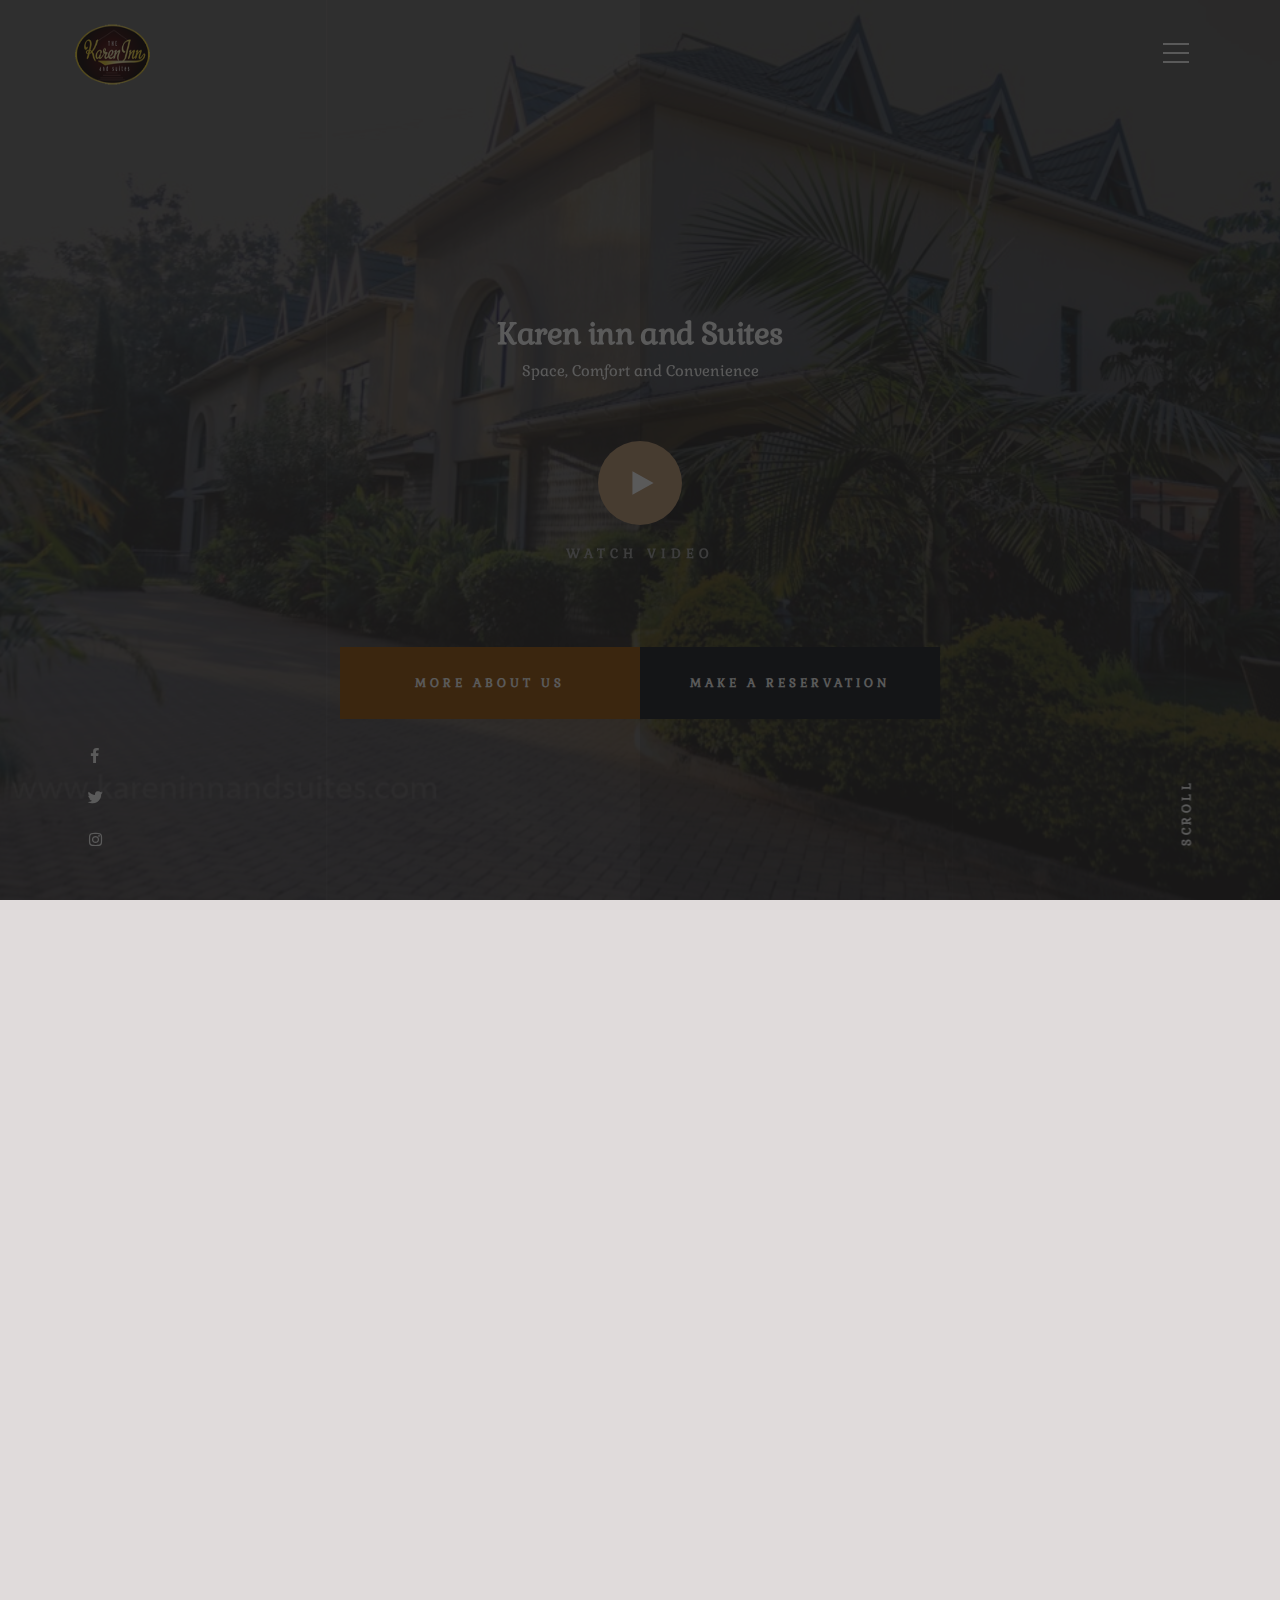
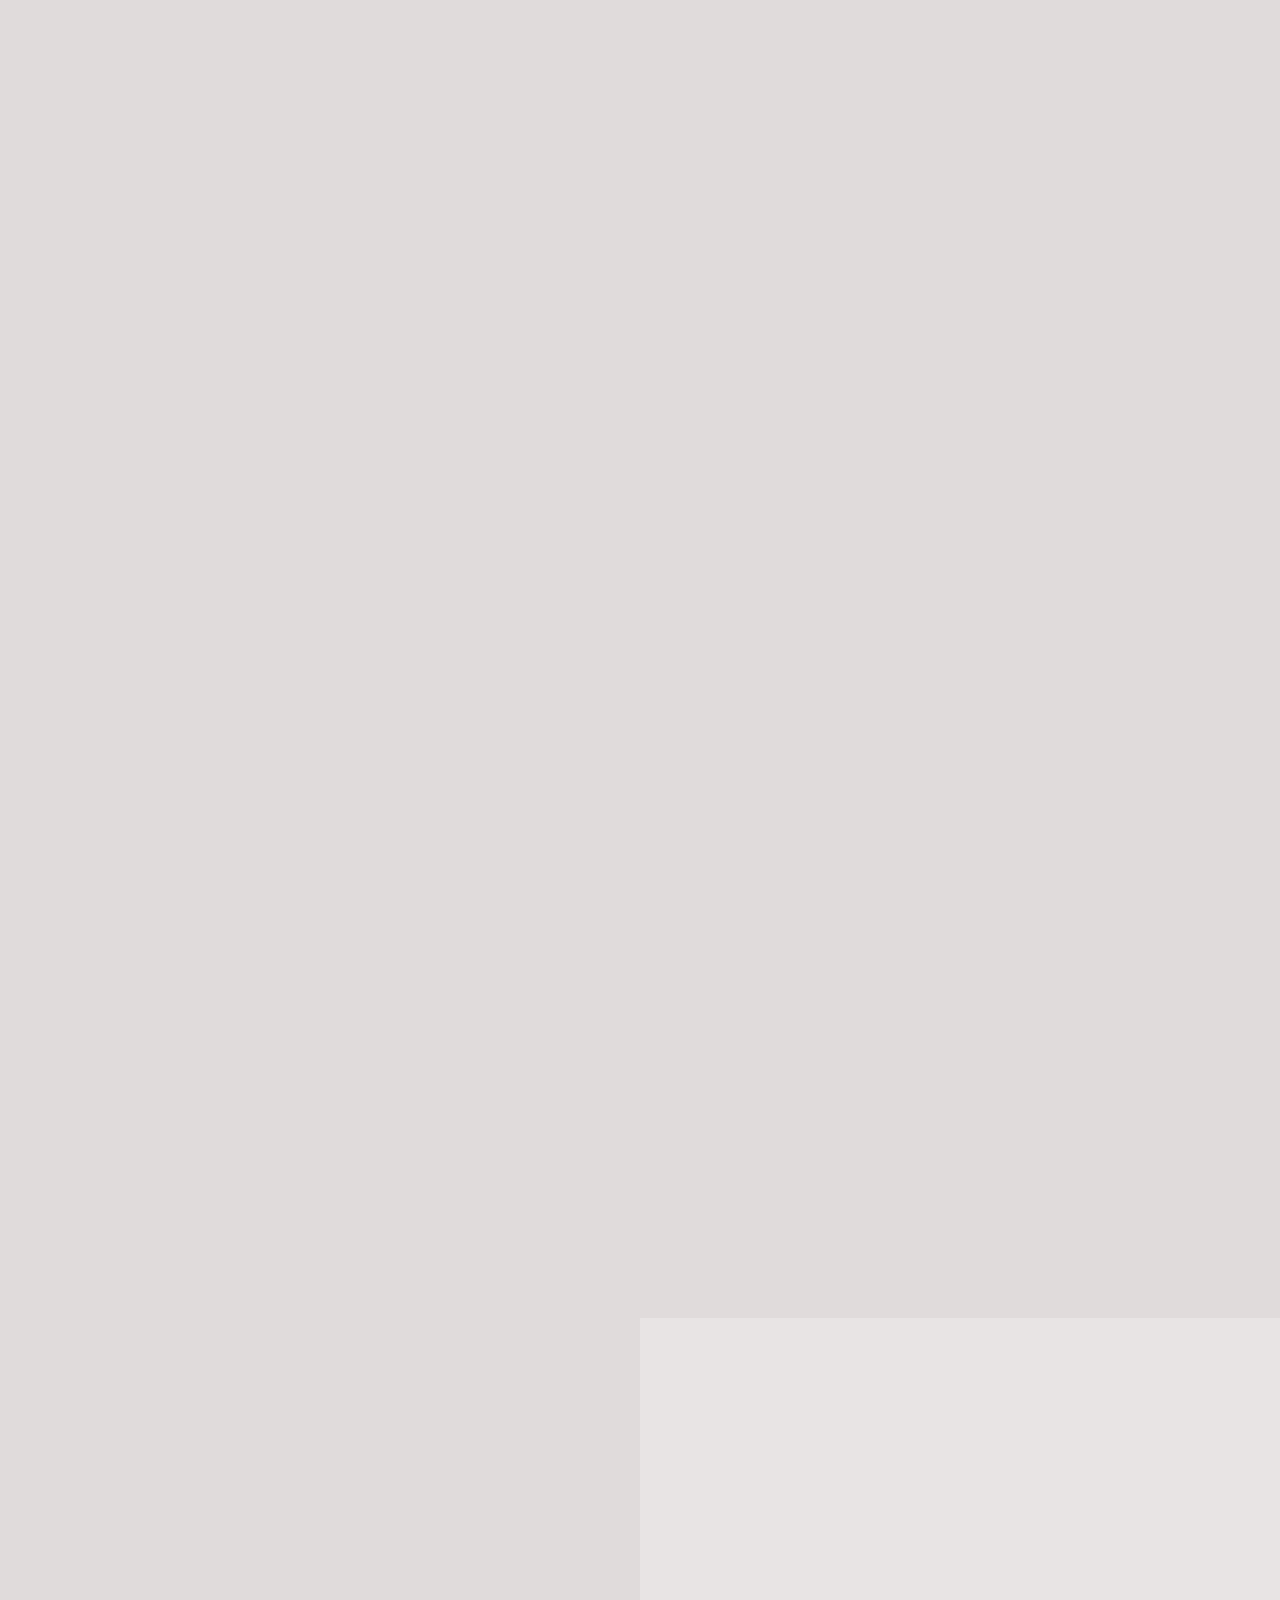
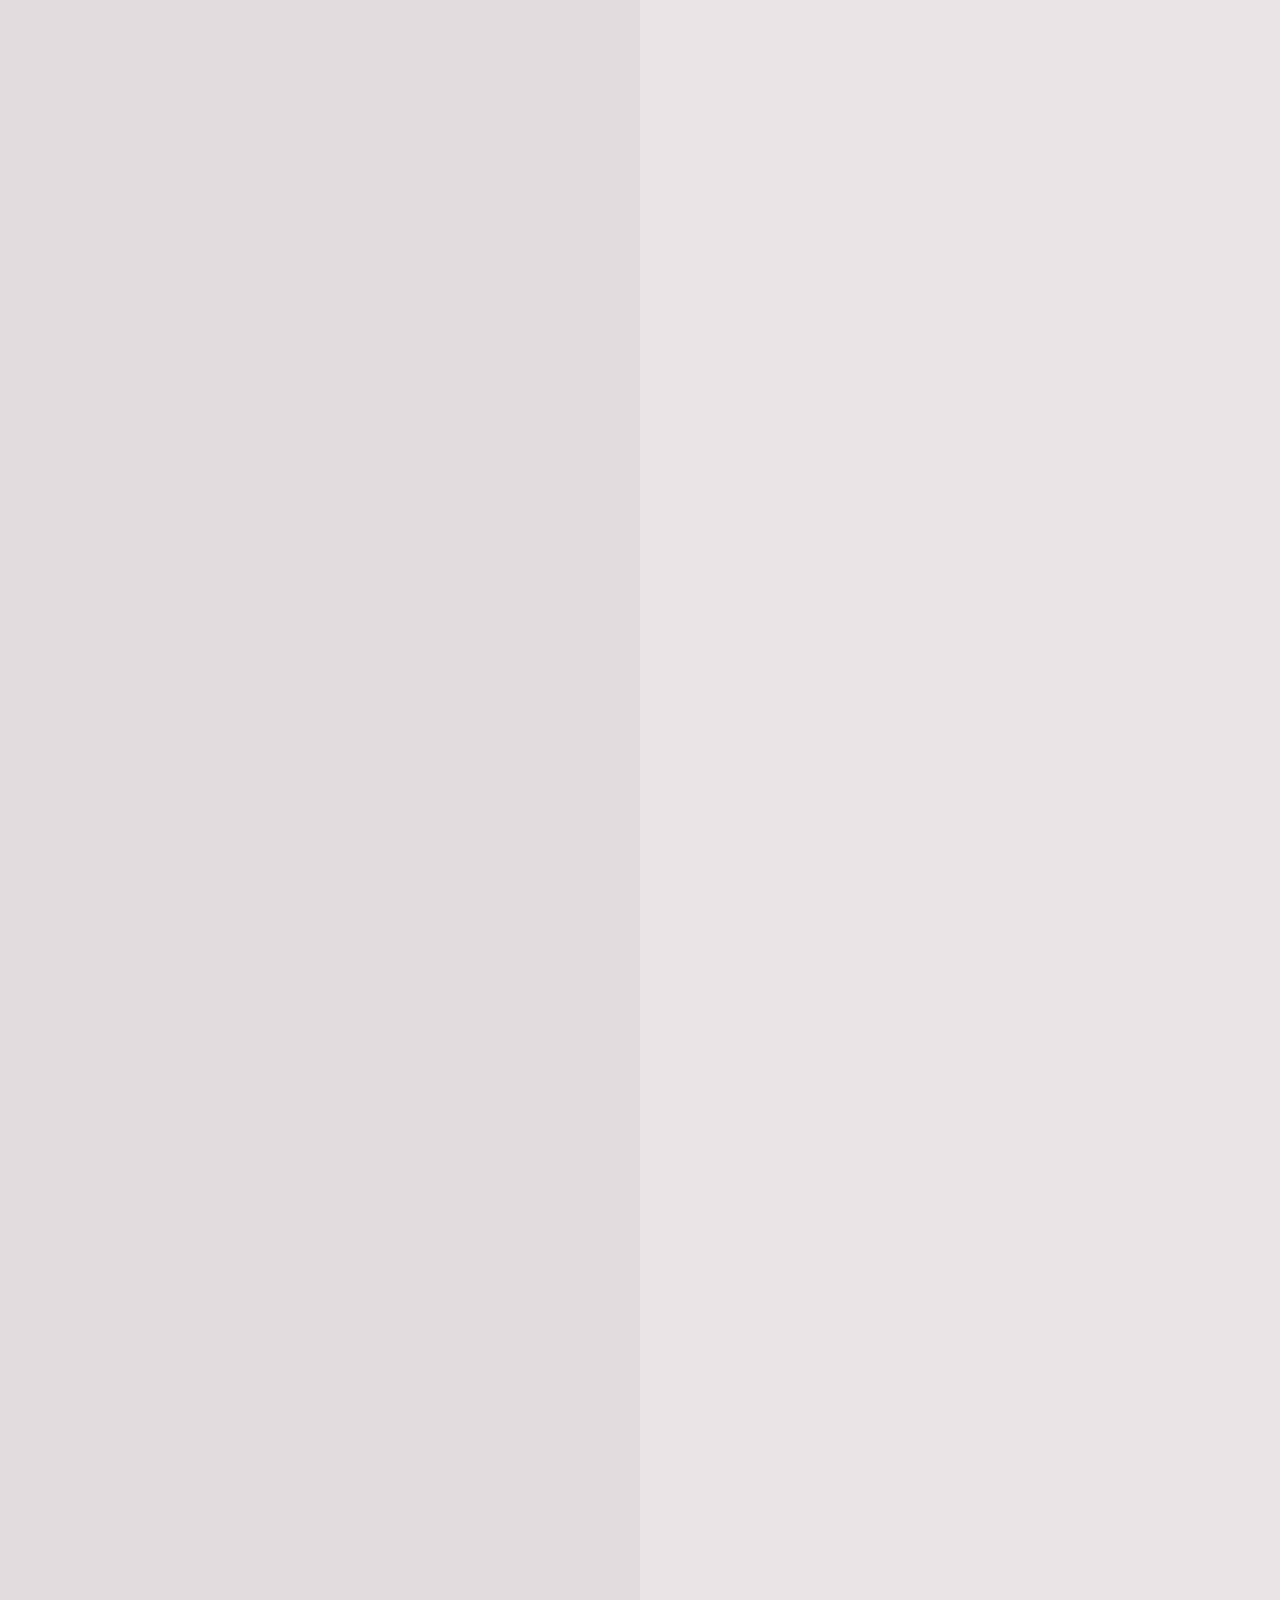
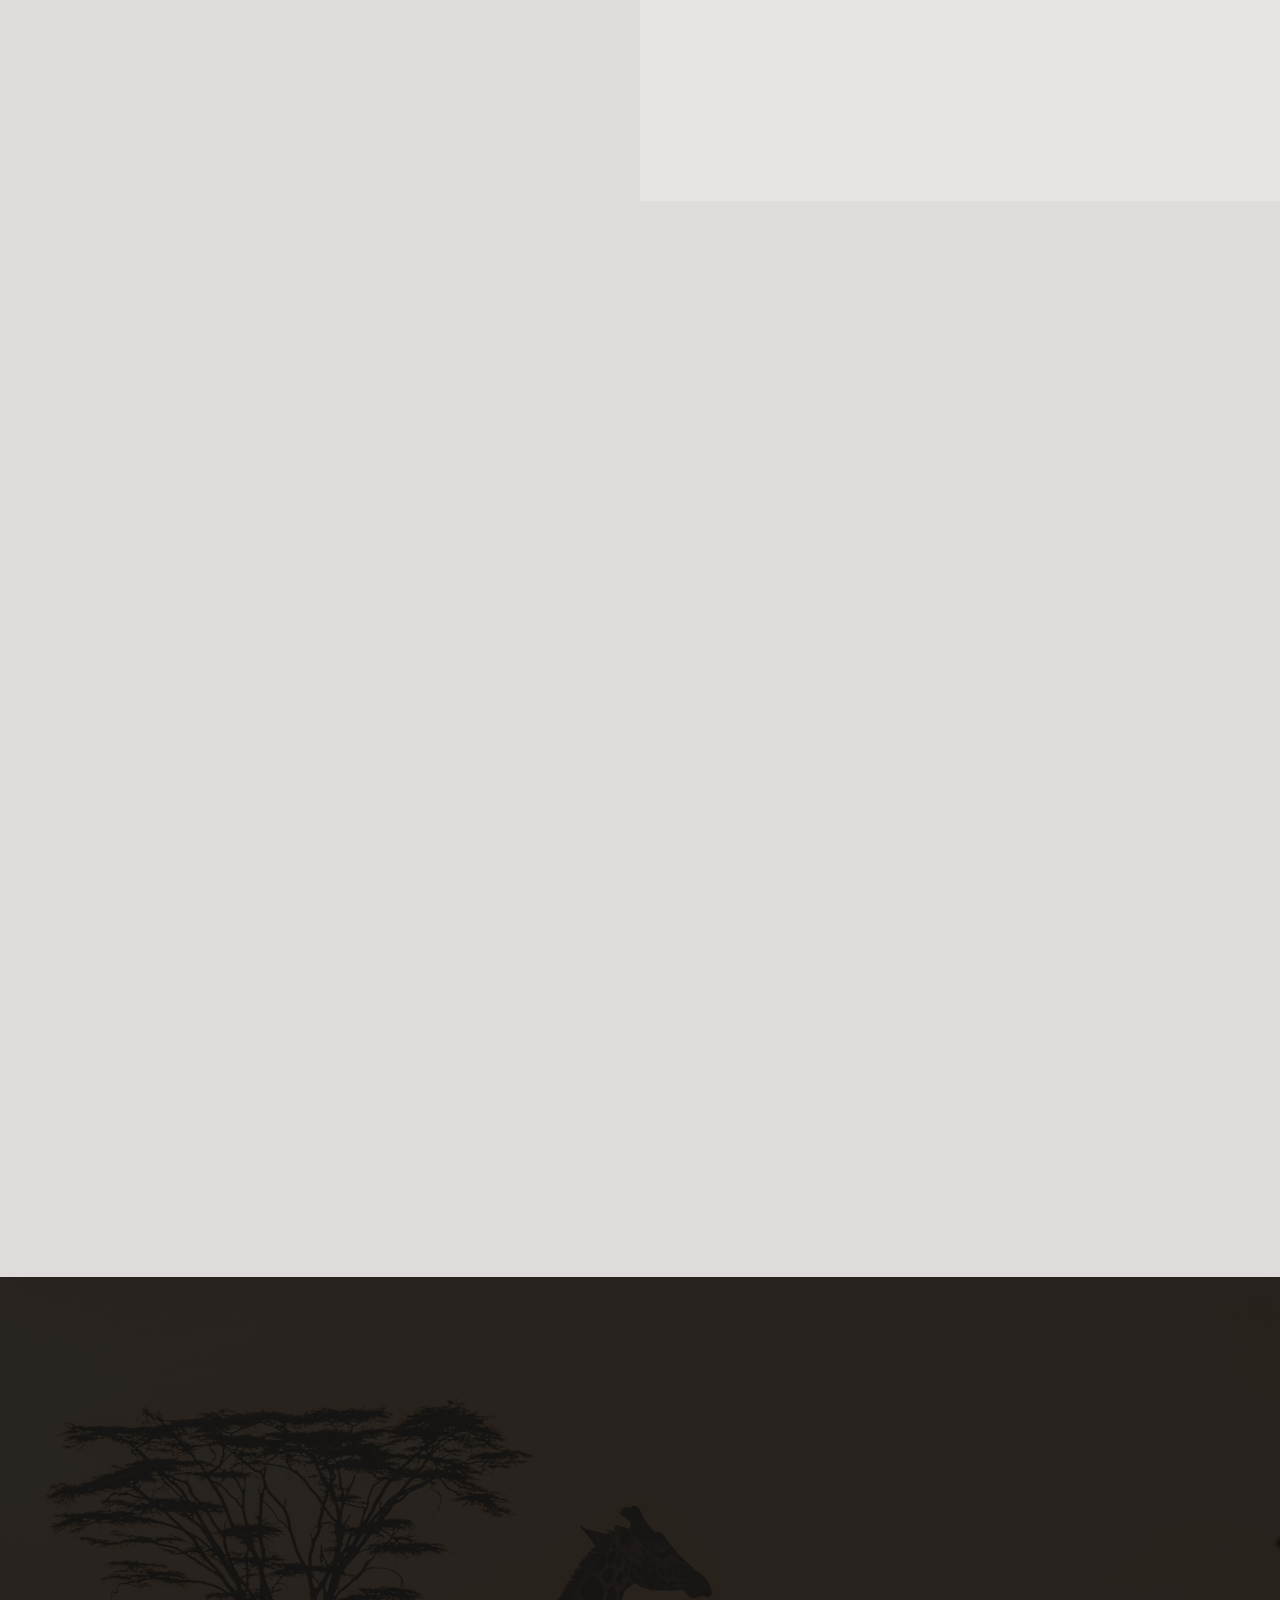
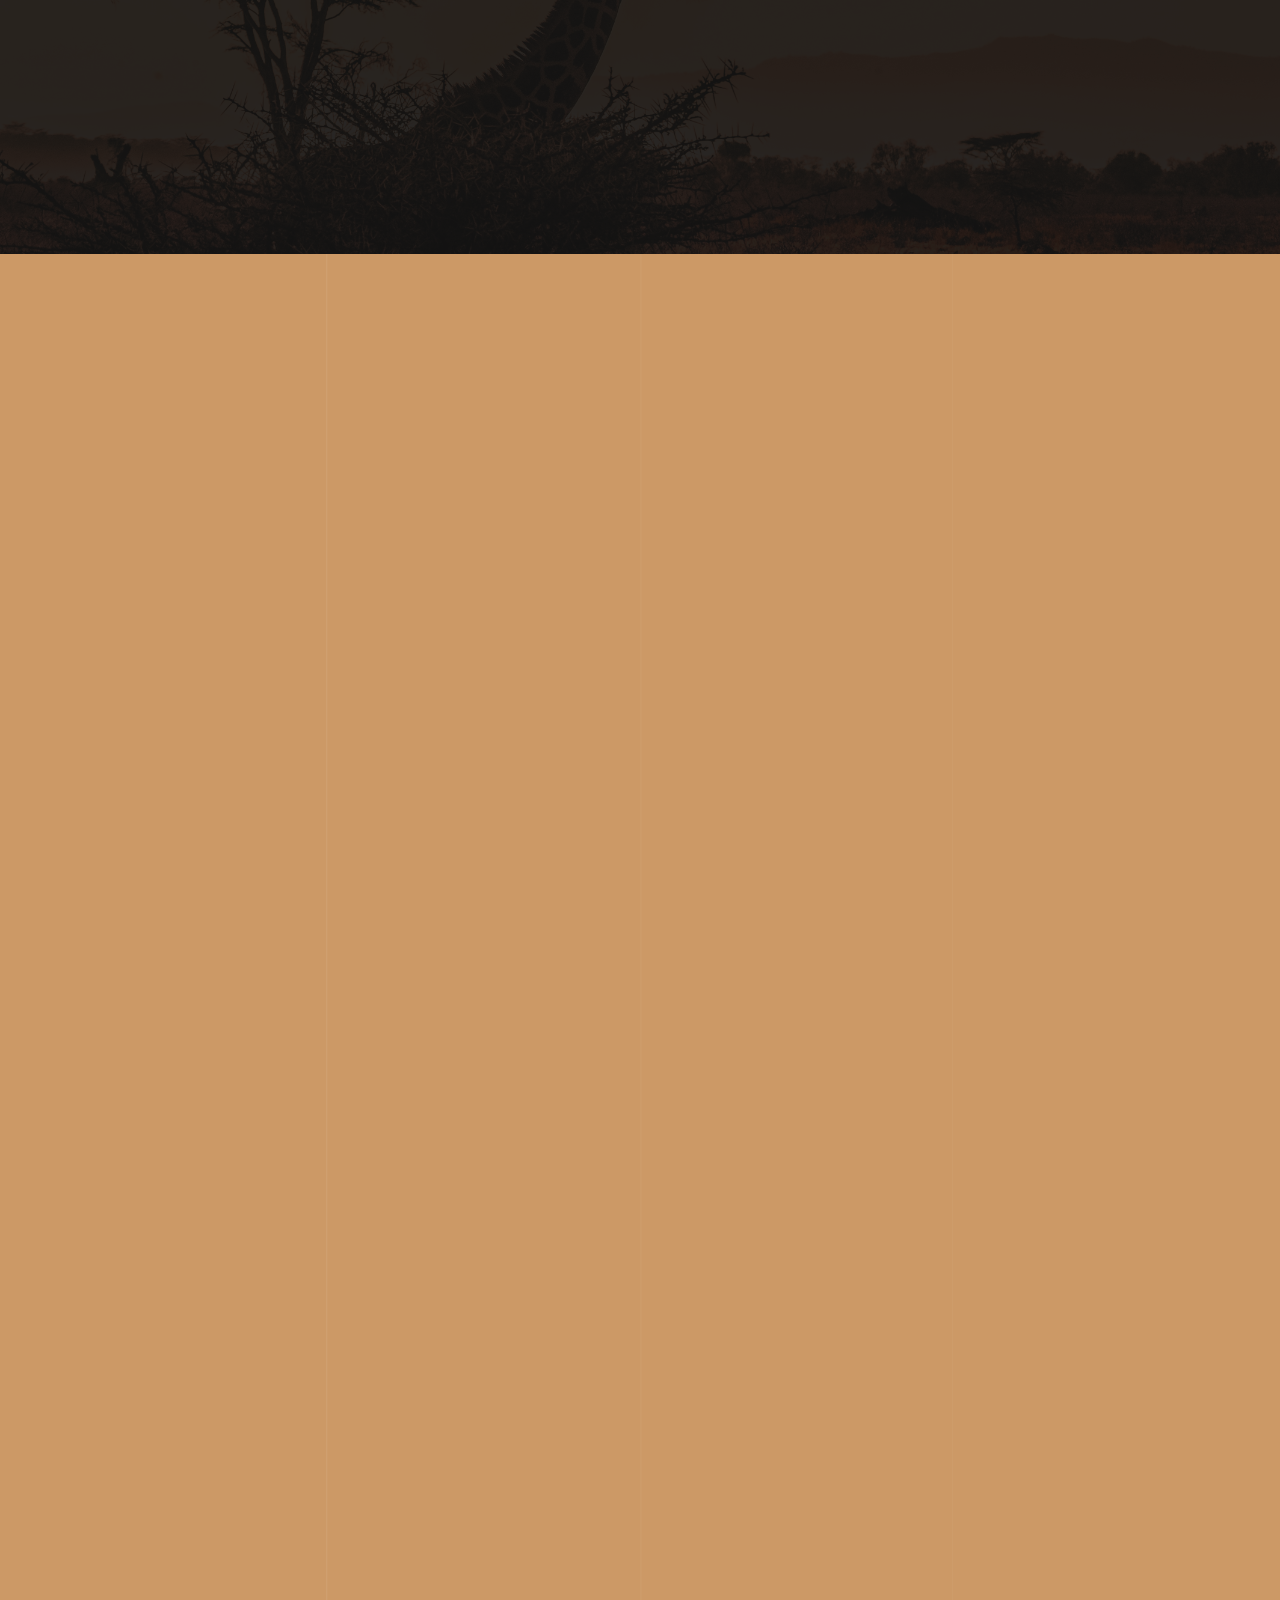
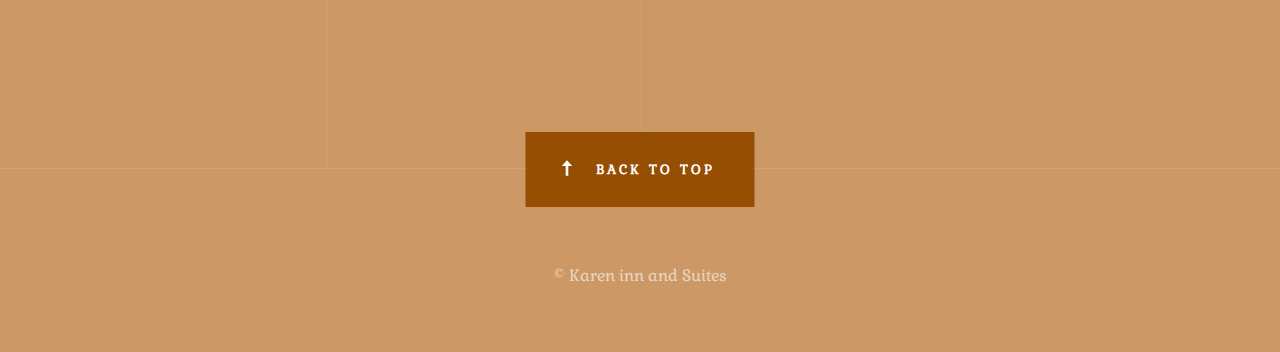
==== index.html @ 76414879 "my last commit" ====
<!DOCTYPE html>
<html class="no-js" lang="en">
<head>

    <!--- basic page needs
    ================================================== -->
    <meta charset="utf-8">
    <title>Karen inn and Suites</title>
    <meta name="description" content="">
    <meta name="author" content="">

    <!-- mobile specific metas
    ================================================== -->
    <meta name="viewport" content="width=device-width, initial-scale=1.0, user-scalable=no">
    <meta name="theme-color" content="#1e1043">
    <meta name="msapplication-navbutton-color" content="#1e1043">
    <meta name="apple-mobile-web-app-status-bar-style" content="#df0e34">

    <!-- CSS
    ================================================== -->
    <link rel="stylesheet" href="css/base.css">
    <link rel="stylesheet" href="css/vendor.css">
    <link rel="stylesheet" href="css/main.css">
    <link rel="preconnect" href="https://fonts.googleapis.com">
    <link rel="preconnect" href="https://fonts.gstatic.com" crossorigin>
    <link href="https://fonts.googleapis.com/css2?family=Gabriela&display=swap" rel="stylesheet">
                                        
    <!-- script
    ================================================== -->
    <script src="js/modernizr.js"></script>

    <!-- favicons
    ================================================== -->
    <link rel="shortcut icon" href="musou-rm.png" type="image/x-icon">
    <link rel="icon" href="favicon.ico" type="image/x-icon">

</head>

<body id="top" onmousedown="return false" onselectstart="return false">
    
    <!-- preloader
    ================================================== -->
    <div id="preloader">
        <div id="loader" class="dots-jump">
            <div></div>
            <div></div>
            <div></div>
        </div>
    </div>

    <!-- header
    ================================================== -->
    <header class="s-header">

        <div class="header-logo">
            <a class="site-logo" href="index.html">
                <img src="images/karen logo.png" alt="Homepage">
            </a>
        </div> <!-- end header-logo -->

        <nav class="header-nav">

            <a href="#0" class="header-nav__close" title="close"><span>Close</span></a>

            <h3>Navigate to</h3>

            <div class="header-nav__content">
                
                <ul class="header-nav__list">
                    <li><a class="smoothscroll"  href="#home" title="home">Home</a></li>
                    <li><a class="smoothscroll"  href="#about" title="about">About</a></li>                    
                    <li><a class="smoothscroll"  href="#services" title="services">Services</a></li>                    
                    <li><a class="smoothscroll"  href="#works" title="works">Amenities</a></li>
                    <li><a class="smoothscroll"  href="#clients" title="covid-19">Covid 19 protocols</a></li> <br>
                    <a href="dining.html">Dining</a> <br>
                    <a href="conference.html">Boardrooms</a>
                        <ul class="sub-menu">
                            <li><a href="rates.html">Our Rates</a></li>
                            <li><a href="deluxe.html">Deluxe Suite</a></li>
                            <li><a href="executive.html">Executive Suite</a></li>                            
                        </ul>
                    <li><a class="smoothscroll"  href="#contact" title="contact">Contact</a></li>
                </ul>
    
                <p></p>
    
                <ul class="header-nav__social">
                    <li>
                        <a href="https://www.facebook.com/kareninnandsuites/"><i class="fab fa-facebook"></i></a>
                    </li>
                    <li>
                        <a href="https://twitter.com/?logout=1637147414463"><i class="fab fa-twitter"></i></a>
                    </li>
                    <li>
                        <a href="https://www.instagram.com/kareninnsuites/"><i class="fab fa-instagram"></i></a>
                    </li>
                    
                    
                </ul>

            </div> <!-- end header-nav__content -->

        </nav> <!-- end header-nav -->

        <a class="header-menu-toggle" href="#0">
            <span class="header-menu-icon"></span>
        </a>

    </header> <!-- end s-header -->


    <!-- home
    ================================================== -->
    <section id="home" class="s-home page-hero target-section" data-parallax="scroll" data-image-src="images/portfolio/compound.jpg" data-natural-width=3000 data-natural-height=2000 data-position-y=center>

        <div class="grid-overlay">
            <div></div>
        </div>

        <div class="home-content">

            <div class="row home-content__main">

                <h1>
                Karen inn and Suites
                </h1>

                <h3>
                Space, Comfort and Convenience
                </h3>

                <div class="home-content__video">
                <a class="video-link" href="https://www.youtube.com/watch?v=ho3tWkNMA-Y&t=3s" data-lity>
                    <span class="video-icon"></span>
                        <span class="video-text">Watch Video</span>
                    </a>
                    </div>

                    <div class="home-content__button">
                    <a href="#about" class="smoothscroll btn btn--primary btn--large">
                        More About Us
                    </a>
                    <a href="#contact" class="smoothscroll btn btn--large">
                        Make a Reservation
                    </a>
                </div>

            </div> <!-- end home-content__main -->

            <div class="home-content__scroll">
                <a href="#about" class="scroll-link smoothscroll">
                    Scroll
                </a>
            </div>

        </div> <!-- end home-content -->

        <ul class="home-social">
            <li>
                <a href="https://www.facebook.com/kareninnandsuites/"><i class="fab fa-facebook-f" aria-hidden="true"></i><span>Facebook</span></a>
            </li>
            <li>
                <a href="https://twitter.com/?logout=1637147414463"><i class="fab fa-twitter" aria-hidden="true"></i><span>Twiiter</span></a>
            </li>
            <li>
                <a href="https://www.instagram.com/kareninnsuites/"><i class="fab fa-instagram" aria-hidden="true"></i><span>Instagram</span></a>
            </li>
            </ul>

    </section>

    <!-- about
    ================================================== -->
    <section id="about" class="s-about target-section">

        <div class="row section-header bit-narrow" data-aos="fade-up">
            <div class="col-full">
                <h3 class="subhead">Who We Are</h3>
                <p>
                  The Karen Inn and Suites is located in the leafy surburb of Karen, in Nairobi Kenya. It's situated at a short distance from Karen shopping center
                  set in half acre of lushy green gardens, it's a great getaway from the hustle and bustle of the city centre. The hotel has spacious ensuite rooms.
                  All the rooms have internet connectivity and satellite Tv connection.
                  To compliment this we have conference facilities, an open Bar and Restaurant and room services.
                  Our priority is making the guest feel home away from home. 
                  The hotel is open all year round and you will find a traquil and welcoming atmosphere. It is a  breathe of fresh air, offering a 5 star service with special personalised services.
                  The hotel is 20-25 minutes away from the airport.
                </p>
            </div>
        </div> <!-- end section-header -->

        <div class="row bit-narrow" data-aos="fade-up">
            <div class="col-full">
                <p>
                    We offer high quality services throughout and during our long professional career, we have successfully developed strong relationships with
                    all our clients including hotels and Airlines.
            </p>
            </div>
        </div> <!-- end about-desc -->


    </section> <!-- end s-about -->


    <!-- services
    ================================================== -->
    <section id='services' class="s-services target-section darker">

        <div class="row section-header bit-narrow" data-aos="fade-up">
            <div class="col-full">
                <h3 class="subhead">What we do</h3>
                <p class="lead">
                We take pride in what we do. Our services are to help 
                your visit turn your dream into a reality.
                <p>
            </div>
        </div> <!-- end section-header -->

        <div class="row bit-narrow services block-1-2 block-tab-full">

            <div class="col-block item-service" data-aos="fade-up">
                <div class="item-service__icon">
                    <i class="icon-gift"></i>
                </div>
                <div class="item-service__text">
                    <p class="lead">Bridal and Baby Showers</p>
                    <p>As you celebrate a milestone birthday, a baby shower, bridal showers, private parties and other special celebrations, our team can help you create a memorable and effortless event to celebrate in style.
                        Each of our events are designed to fit your vision and budget, bringing your ideas to life. No matter where you are, we can help you and your families move forward with the planning so that you can relax and enjoy the process.
                    </p>
                </div>
            </div>
                        

            <div class="col-block item-service" data-aos="fade-up">
                <div class="item-service__icon">
                    <i class="icon-heart"></i>
                </div>
                <div class="item-service__text">
                    <p class="lead">Weddings</p>
                    <p>Whether you are planning an intimate gathering or a lavish celebration, we offer you peace of mind, enabling you and your family to relax and treasure every moment of your celebration.
                        We pay attention to the smallest detail and will seamlessly translate your vision of the perfect wedding into a spectacular event that is beautifully styled and yours.
                    </p>
                </div>
            </div>

            <div class="col-block item-service" data-aos="fade-up">
                <div class="item-service__icon">
                    <i class="icon-map"></i>
                </div>
                <div class="item-service__text">
                    <p class="lead">Day Trips</p>
                    <p>Whether you are travelling by bus or coach, booking a holiday, or renewing your bus pass, you'll find the Karen Inn and Suites team friendly and courteous. In our eyes, looking after our customers is looking after our nearest and dearest and
                        that is why we take you to some of our tourist attractions within Nairobi such as Giraffe Center, The Hub mall, Elephant Centre, Karen Blixen and Nairobi National Park. 
                    </p>
                </div>
            </div>
    
            <div class="col-block item-service" data-aos="fade-up">
                <div class="item-service__icon">
                    <i class="icon-paper-plane"></i></div>
                <div class="item-service__text">
                    <p class="lead">Meet $ Assist at Airport</p>
                    <p>Our team of Meet and Assist agents are available to help you, guiding you through the airport, providing travel tips, and helping you complete procedures at security, immigration, and baggage drop off and collection, That way
                        you won't have the pressure of handling all the work while arriving in Kenya.
                    </p>
                </div>
            </div>

        </div> <!-- end services -->

    </section> <!-- end s-services -->

    


    <!-- works
    ================================================== -->
    <section id="works" class="s-works target-section">

        <div class="row section-header has-bottom-sep narrow target-section" data-aos="fade-up">
            <div class="col-full">
                <h3 class="subhead">Our Amenities</h3>
                <p class="lead">
                    We make your holiday an adventure of a lifetime by giving you to the best service and serene rooms.
                </p>
            </div>
        </div> <!-- end section-header -->

        <div class="row masonry-wrap">

            <div class="masonry">
    
                <div class="masonry__brick" data-aos="fade-up">
                    <div class="item-folio">
                            
                        <div class="item-folio__thumb">
                            <a href="images/portfolio/gallery/compound.jpg" class="thumb-link" title="" data-size="1050x700">
                                <img src="images/portfolio/compound.jpg" 
                                     srcset="images/portfolio/compound.jpg 1x, images/portfolio/compound.jpg 1x" alt="">
                            </a>
                        </div>

                        <div class="item-folio__text">
                            <h3 class="item-folio__title">
                                Parking Lot
                            </h3>
                            
                        </div>

                        <a href="https://www.behance.net/" class="item-folio__project-link" title="Project link">
                            <i class="icon-link"></i>
                        </a>

                        <div class="item-folio__caption">
                            <p></p>
                        </div>

                    </div>
                </div> <!-- end masonry__brick -->
    
                <div class="masonry__brick" data-aos="fade-up">
                    <div class="item-folio">
                            
                        <div class="item-folio__thumb">
                            <a href="images/portfolio/gallery/compound2.jpg" class="thumb-link" title="" data-size="1050x700">
                                <img src="images/portfolio/compound2.jpg" 
                                     srcset="images/portfolio/compound2.jpg 1x, images/portfolio/compound2.jpg 1x" alt="">
                            </a>
                        </div>

                        <div class="item-folio__text">
                            <h3 class="item-folio__title">
                                Garden.
                            </h3>
                            
                        </div>

                        <a href="https://www.behance.net/" class="item-folio__project-link" title="Project link">
                            <i class="icon-link"></i>
                        </a>

                        <div class="item-folio__caption">
                        </div>

                    </div>
                </div> <!-- end masonry__brick -->
        
                <div class="masonry__brick" data-aos="fade-up">
                    <div class="item-folio">
                            
                        <div class="item-folio__thumb">
                            <a href="images/portfolio/gallery/outside.jpg" class="thumb-link" title="" data-size="1050x700">
                                <img src="images/portfolio/outside.jpg"
                                     srcset="images/portfolio/outside.jpg 1x, images/portfolio/outside.jpg 1x" alt="">
                            </a>
                        </div>

                        <div class="item-folio__text">
                            <h3 class="item-folio__title">
                                Outdoor dining.
                            </h3>
                            <!-- <p class="item-folio__cat">
                                Maasai Mara
                            </p> -->
                        </div>

                        <a href="https://www.behance.net/" class="item-folio__project-link" title="Project link">
                            <i class="icon-link"></i>
                        </a>

                        <div class="item-folio__caption">                       
                        </div>

                    </div>
                </div> <!-- end masonry__brick -->
        
                <div class="masonry__brick" data-aos="fade-up">
                    <div class="item-folio">
                            
                        <div class="item-folio__thumb">
                            <a href="images/portfolio/gallery/baby1.jpg" class="thumb-link" title="" data-size="1050x700">
                                <img src="images/portfolio/baby1.jpg" 
                                     srcset="images/portfolio/baby1.jpg 1x, images/portfolio/baby1.jpg 1x" alt="">
                            </a>
                        </div>

                        <div class="item-folio__text">
                            <h3 class="item-folio__title">
                                Catering
                            </h3>
                           
                        </div>

                        <a href="https://www.behance.net/" class="item-folio__project-link" title="Project link">
                            <i class="icon-link"></i>
                        </a>

                        <div class="item-folio__caption">
                        </div>

                    </div>
                </div> <!-- end masonry__brick -->
    
                <div class="masonry__brick" data-aos="fade-up">
                    <div class="item-folio">
                            
                        <div class="item-folio__thumb">
                            <a href="images/portfolio/gallery/boardroom.jpg" class="thumb-link" title="" data-size="1050x700">
                                <img src="images/portfolio/boardroom.jpg" 
                                     srcset="images/portfolio/boardroom.jpg 1x, images/portfolio/boardroom.jpg 2x" alt="">
                            </a>
                        </div>

                        <div class="item-folio__text">
                            <h3 class="item-folio__title">
                                Boardroom and conference room
                            </h3>
                           
                        </div>
                        <a href="https://www.behance.net/" class="item-folio__project-link" title="Project link">
                            <i class="icon-link"></i>
                        </a>

                        <div class="item-folio__caption">
                            
                        </div>

                    </div>
                </div> <!-- end masonry__brick -->
        
                <div class="masonry__brick" data-aos="fade-up">
                    <div class="item-folio">
                            
                        <div class="item-folio__thumb">
                            <a href="images/portfolio/gallery/valentine1.jpg" class="thumb-link" title="" data-size="1050x700">
                                <img src="images/portfolio/valentine1.jpg"
                                     srcset="images/portfolio/valentine1.jpg 1x, images/portfolio/valentine1.jpg 1x" alt="">
                            </a>
                        </div>

                        <div class="item-folio__text">
                            <h3 class="item-folio__title">
                                Room service.
                            </h3>
                           
                        </div>

                        <a href="https://www.behance.net/" class="item-folio__project-link" title="Project link">
                            <i class="icon-link"></i>
                        </a>

                        
                    </div>
                </div> <!-- end masonry__brick -->

                <div class="masonry__brick" data-aos="fade-up">
                    <div class="item-folio">
                            
                        <div class="item-folio__thumb">
                            <a href="images/portfolio/gallery/wedd.jpg" class="thumb-link" title="Bridal and Baby showers" data-size="1050x700">
                                <img src="images/portfolio/wedd.jpg" 
                                     srcset="images/portfolio/wedd.jpg 1x, images/portfolio/wedd.jpg 2x" alt="">
                            </a>
                        </div>

                        <div class="item-folio__text">
                            <h3 class="item-folio__title">
                                Bridal and Baby showers.
                            </h3>
                           
                        </div>
                        <a href="https://www.behance.net/" class="item-folio__project-link" title="Project link">
                            <i class="icon-link"></i>
                        </a>

                        <div class="item-folio__caption">                         
                        </div>

                    </div>
                </div> <!-- end masonry__brick -->

                <div class="masonry__brick" data-aos="fade-up">
                    <div class="item-folio">
                            
                        <div class="item-folio__thumb">
                            <a href="images/portfolio/gallery/wedo1.jpg" class="thumb-link" title="Weddings" data-size="1050x700">
                                <img src="images/portfolio/bridal.jpg"
                                     srcset="images/portfolio/bridal.jpg 1x, images/portfolio/bridal.jpg 2x" alt="">
                            </a>
                        </div>

                        <div class="item-folio__text">
                            <h3 class="item-folio__title">
                                Weddings.
                            </h3>
                           
                        </div>

                        <a href="https://www.behance.net/" class="item-folio__project-link" title="Project link">
                            <i class="icon-link"></i>
                        </a>


                    </div>
                </div> <!-- end masonry__brick -->
    
            </div> <!-- end masonry -->

        </div> <!-- end masonry-wrap -->

    </section> <!-- end s-works -->
    


    <!-- clients
    ================================================== -->
    <section id="clients" class="s-clients target-section darker">


        <div class="row section-header text-center narrow" data-aos="fade-up">
            <div class="col-full">
                <h3 class="subhead">Our Clients</h3>
                <p class="lead">Our Covid-19 protocols</p>
            </div>
        </div> <!-- end section-header -->

        <div class="row clients-wrap" data-aos="fade-up">
            <div class="col-twelve">
                <p>Dear Valued Guest,</p>

                    <p>Greetings from Karen Inn and Suites. We hope you're having a wonderful stay and we appreciate you for staying with us. 
                        Over the past year, the Coronavirus (COVID-19) outbreak has been and will continue to be a major concern for everyone.
                        We wanted to share an update with you on how we are managing the situation here and how we have stepped up precautionary measures on preventing the spread of the Coronavirus (COVID-19).
                        We are in constant contact with our vendors, our management, and reviewing the Ministry of Health guidelines to ensure that we are exceeding all recommendations to ensure the safety of our guests and staff.
                        Our health and safety protocols have been carefully designed to provide our guests with a safe, relaxing and memorable stay in Karen Inn and Suites.
                        We thank you for your support and we look forward to making your stay a memorable one.
                        </p>
                                     
            </div>
        </div>                     

    </section> <!-- end s-clients -->
    
        <section id="attractions">
            <div class="row section-header text-center narrow" data-aos="fade-up">
                <div class="col-full">
                    <p class="lead">Attractions.</p> <br>

            <ul class="clients">
                <li><img src="images/giraffe.png" alt="" style="width: 50px; height: 50px;"> <br> Giraffe Center</li>
                <li><img src="images/museum.png" alt="" style="width: 50px; height: 50px;"> <br> Karen Blixen Museum</li>
                <li><img src="images/orphanage.png" alt="" style="width: 50px; height: 50px;"> <br> Elephant Orphanage</li>
                <li><img src="images/golf-course.png" alt="" style="width: 50px; height: 50px;"> <br> Karen Golf Club</li>
                <li><img src="images/beads.png" alt="" style="width: 50px; height: 50px;"> <br> Kazuri beads</li>
                
            </ul>
                </div>
            </div>            
        </section>

    <!-- testimonies
    ================================================== -->
    <section class="s-testimonials">

        <div class="testimonials__icon" data-aos="fade-up"></div>

        <div class="row testimonials narrow">

            <div class="col-full testimonials__slider" data-aos="fade-up">

                <div class="testimonials__slide">
                    <p>“The staff were helpful and friendly as usual. The staff kindly allowed me to leave my vehicle in their car park for 3 days while I travelled to Western Kenya.”</p>
                    <div class="testimonials__author">
                        Alan Murphy
                        <span>Australia</span>
                    </div>
                </div> <!-- end testimonials__slide -->

                <div class="testimonials__slide">
                    <p>The location, it was so peaceful so I slept soundly. The staff were very helpful and welcoming.
                        Very secure compound with parking</p>
                    <div class="testimonials__author">
                        Lizzie Williams
                        <span>South Africa</span>
                    </div>
                </div> <!-- end testimonials__slide -->

                <div class="testimonials__slide">
                    <p>Basically when you're in Kenya just remember to travel light, take a good camera. Be prepared for some interesting  journeys, basic camping and facilities!</p>
                    <div class="testimonials__author">
                        Jespher ó Conchobhair
                        <span>Ireland</span>
                    </div>
                </div> <!-- end testimonials__slide -->
                
            </div> <!-- end testimonials__slider -->

        </div> <!-- end testimonials -->

    </section> <!-- end s-testimonials -->


    <!-- contact
    ================================================== -->
    <section id="contact" class="s-contact target-section">

            <div class="grid-overlay">
                <div></div>
            </div>

        <div class="row section-header narrow" data-aos="fade-up">
            <div class="col-full">
                <h3 class="subhead">Keep In Touch</h3>
                <p class="lead">Feel free to contact us for bookings and reservations.</p>
            </div>
        </div> <!-- end section-header -->

        <div class="row contact-main" data-aos="fade-up">
            <div class="col-full">
                <p class="contact-email">
                    <a href="mailto: info@kareninn-suites.com">info@kareninn-suites.com</a><br>
                </p>
                <p class="lead">
                    P.O Box 69598-00400 <br>
                    Nairobi, Kenya<br>
                    Opposite Deputy President's Residence, <br>
                    Next to World Vision - Karen Road
                </p>
                <p class="lead">
                   <a href="tel:+254 720 600610">+254 720 600610</a> <br>
                   <a href="tel:+254 721427941">+254 721427941</a>
                </p>

                <div class="map">
                    <p>
                        <iframe src="https://www.google.com/maps/embed?pb=!1m18!1m12!1m3!1d3988.7568578185633!2d36.71468821415828!3d-1.3216699990360332!2m3!1f0!2f0!3f0!3m2!1i1024!2i768!4f13.1!3m3!1m2!1s0x182f1b6d2dfc952d%3A0xcf348062e9b774d7!2sKaren%20Inn%20%26%20Suites!5e0!3m2!1sen!2ske!4v1642869707174!5m2!1sen!2ske" width="100%" height="450" style="border:0;" allowfullscreen="" loading="lazy"></iframe>
                    </p>
                </div>

                <ul class="contact-social">
                    <li>
                        <a href="https://www.facebook.com/kareninnandsuites/"><i class="fab fa-facebook"></i></a>
                    </li>
                    <li>
                        <a href="https://twitter.com/?logout=1637147414463"><i class="fab fa-twitter"></i></a>
                    </li>
                    <li>
                        <a href="https://www.instagram.com/kareninnsuites/"><i class="fab fa-instagram"></i></a>
                    </li>                   
                </ul>
            </div>
        </div>

    </section> <!-- end s-contact -->


    <!-- footer
    ================================================== -->
    <footer>
        <div class="row">
            <div class="col-full ss-copyright">
                <span>&copy Karen inn and Suites</span> 
            </div>
        </div>

        <div class="ss-go-top">
            <a class="smoothscroll" title="Back to Top" href="#top">Back to Top</a>
        </div>
    </footer>


    <!-- photoswipe background
    ================================================== -->
    <div aria-hidden="true" class="pswp" role="dialog" tabindex="-1">

        <div class="pswp__bg"></div>
        <div class="pswp__scroll-wrap">

            <div class="pswp__container">
                <div class="pswp__item"></div>
                <div class="pswp__item"></div>
                <div class="pswp__item"></div>
            </div>

            <div class="pswp__ui pswp__ui--hidden">
                <div class="pswp__top-bar">
                    <div class="pswp__counter"></div><button class="pswp__button pswp__button--close" title="Close (Esc)"></button> <button class="pswp__button pswp__button--share" title=
                    "Share"></button> <button class="pswp__button pswp__button--fs" title="Toggle fullscreen"></button> <button class="pswp__button pswp__button--zoom" title=
                    "Zoom in/out"></button>
                    <div class="pswp__preloader">
                        <div class="pswp__preloader__icn">
                            <div class="pswp__preloader__cut">
                                <div class="pswp__preloader__donut"></div>
                            </div>
                        </div>
                    </div>
                </div>
                <div class="pswp__share-modal pswp__share-modal--hidden pswp__single-tap">
                    <div class="pswp__share-tooltip"></div>
                </div><button class="pswp__button pswp__button--arrow--left" title="Previous (arrow left)"></button> <button class="pswp__button pswp__button--arrow--right" title=
                "Next (arrow right)"></button>
                <div class="pswp__caption">
                    <div class="pswp__caption__center"></div>
                </div>
            </div>

        </div>

    </div> <!-- end photoSwipe background -->


    <!-- Java Script
    ================================================== -->
    <script src="js/jquery-3.2.1.min.js"></script>
    <script src="js/plugins.js"></script>
    <script src="js/main.js"></script>

</body>
---- css/base.css ----
/* =================================================================== 
 *
 *  MUSOU DESTINATIONS v1.0 Base Stylesheet
 *  06-10-2018
 *  ------------------------------------------------------------------
 *
 *  TOC:
 *  # imports 
 *  # normalize  
 *  # basic/base setup styles
 *    ## Media
 *    ## Typography resets 
 *    ## links
 *    ## inputs
 *  # grid
 *    ## medium size devices
 *    ## tablets
 *    ## mobile devices
 *    ## small mobile devices
 *  # block grids
 *    ## medium size devices
 *    ## tablets
 *    ## mobile devices
 *  # MISC
 *
 * =================================================================== */


/* ===================================================================
 * # imports 
 *
 * ------------------------------------------------------------------- */
@import url("https://fonts.googleapis.com/css?family=Montserrat:400,500,600,700|Nunito+Sans:300,400,400i,600,600i,700,700i");
@import url("micons/micons.css");
@import url("font-awesome/css/fontawesome-all.css");


/* ===================================================================
 * # normalize
 * normalize.css v5.0.0 | MIT License |
 * github.com/necolas/normalize.css
 *
 * ------------------------------------------------------------------- */
html {
  font-family: sans-serif;
  line-height: 1.15;
  -ms-text-size-adjust: 100%;
  -webkit-text-size-adjust: 100%;
}

body {
  margin: 0;
}

article,
aside,
footer,
header,
nav,
section {
  display: block;
}

h1 {
  font-size: 2em;
  margin: 0.67em 0;
}

figcaption,
figure,
main {
  display: block;
}

figure {
  margin: 1em 40px;
}

hr {
  box-sizing: content-box;
  height: 0;
  overflow: visible;
}

pre {
  font-family: monospace, monospace;
  font-size: 1em;
}

a {
  background-color: transparent;
  -webkit-text-decoration-skip: objects;
}

a:active,
a:hover {
  outline-width: 0;
}

abbr[title] {
  border-bottom: none;
  text-decoration: underline;
  text-decoration: underline dotted;
}

b,
strong {
  font-weight: inherit;
}

b,
strong {
  font-weight: bolder;
}

code,
kbd,
samp {
  font-family: monospace, monospace;
  font-size: 1em;
}

dfn {
  font-style: italic;
}

mark {
  background-color: #ff0;
  color: #000;
}

small {
  font-size: 80%;
}

sub,
sup {
  font-size: 75%;
  line-height: 0;
  position: relative;
  vertical-align: baseline;
}

sub {
  bottom: -0.25em;
}

sup {
  top: -0.5em;
}

audio,
video {
  display: inline-block;
}

audio:not([controls]) {
  display: none;
  height: 0;
}

img {
  border-style: none;
}

svg:not(:root) {
  overflow: hidden;
}

button,
input,
optgroup,
select,
textarea {
  font-family: sans-serif;
  font-size: 100%;
  line-height: 1.15;
  margin: 0;
}

button,
input {
  overflow: visible;
}

button,
select {
  text-transform: none;
}

button,
html [type="button"],
[type="reset"],
[type="submit"] {
  -webkit-appearance: button;
}

button::-moz-focus-inner,
[type="button"]::-moz-focus-inner,
[type="reset"]::-moz-focus-inner,
[type="submit"]::-moz-focus-inner {
  border-style: none;
  padding: 0;
}

button:-moz-focusring,
[type="button"]:-moz-focusring,
[type="reset"]:-moz-focusring,
[type="submit"]:-moz-focusring {
  outline: 1px dotted ButtonText;
}

fieldset {
  border: 1px solid #c0c0c0;
  margin: 0 2px;
  padding: 0.35em 0.625em 0.75em;
}

legend {
  box-sizing: border-box;
  color: inherit;
  display: table;
  max-width: 100%;
  padding: 0;
  white-space: normal;
}

progress {
  display: inline-block;
  vertical-align: baseline;
}

textarea {
  overflow: auto;
}

[type="checkbox"],
[type="radio"] {
  box-sizing: border-box;
  padding: 0;
}

[type="number"]::-webkit-inner-spin-button,
[type="number"]::-webkit-outer-spin-button {
  height: auto;
}

[type="search"] {
  -webkit-appearance: textfield;
  outline-offset: -2px;
}

[type="search"]::-webkit-search-cancel-button,
[type="search"]::-webkit-search-decoration {
  -webkit-appearance: none;
}

::-webkit-file-upload-button {
  -webkit-appearance: button;
  font: inherit;
}

details,
menu {
  display: block;
}

summary {
  display: list-item;
}

canvas {
  display: inline-block;
}

template {
  display: none;
}

[hidden] {
  display: none;
}


/* ===================================================================
 * # basic/base setup styles
 *
 * ------------------------------------------------------------------- */
html {
  font-size: 62.5%;
  box-sizing: border-box;
}

*,
*::before,
*::after {
  box-sizing: inherit;
}

body {
  font-weight: normal;
  line-height: 1;
  word-wrap: break-word;
  text-rendering: optimizeLegibility;
  -webkit-overflow-scrolling: touch;
  -webkit-text-size-adjust: none;
}

body,
input,
button {
  -moz-osx-font-smoothing: grayscale;
  -webkit-font-smoothing: antialiased;
}

/* ------------------------------------------------------------------- 
 * ## Media
 * ------------------------------------------------------------------- */
img,
video {
  max-width: 100%;
  height: auto;
}

/* ------------------------------------------------------------------- 
 * ## Typography resets 
 * ------------------------------------------------------------------- */
div, dl, dt, dd, ul, ol, li, h1, h2, h3, h4, h5, h6, pre, form, p, blockquote, th, td {
  margin: 0;
  padding: 0;
}

h1, h2, h3, h4, h5, h6 {
  -webkit-font-smoothing: auto;
  -webkit-font-smoothing: antialiased;
  -webkit-font-variant-ligatures: common-ligatures;
  -moz-font-variant-ligatures: common-ligatures;
  font-variant-ligatures: common-ligatures;
  text-rendering: optimizeLegibility;
}

em,
i {
  font-style: italic;
  line-height: inherit;
}

strong,
b {
  font-weight: bold;
  line-height: inherit;
}

small {
  font-size: 60%;
  line-height: inherit;
}

ol,
ul {
  list-style: none;
}

li {
  display: block;
}

/* ------------------------------------------------------------------- 
 * ## links
 * ------------------------------------------------------------------- */
a {
  text-decoration: none;
  line-height: inherit;
}

a img {
  border: none;
}

/* ------------------------------------------------------------------- 
 * ## inputs
 * ------------------------------------------------------------------- */
fieldset {
  margin: 0;
  padding: 0;
}

input[type="email"],
input[type="number"],
input[type="search"],
input[type="text"],
input[type="tel"],
input[type="url"],
input[type="password"],
textarea {
  -webkit-appearance: none;
  -moz-appearance: none;
  -ms-appearance: none;
  -o-appearance: none;
  appearance: none;
}


/* ===================================================================
 * # grid
 *
 * ------------------------------------------------------------------- */
.row {
  width: 89%;
  max-width: 1200px;
  margin: 0 auto;
}

.row:after {
  content: "";
  display: table;
  clear: both;
}

.row .row {
  width: auto;
  max-width: none;
  margin-left: -20px;
  margin-right: -20px;
}

/* column blocks
 * -------------------------------------- */
[class*="col-"] {
  float: left;
  padding: 0 20px;
}

[class*="col-"] + [class*="col-"].end {
  float: right;
}

.collapse > [class*="col-"],
[class*="col-"].collapse {
  padding: 0;
}

/* column width classes 
 * -------------------------------------- */
.col-one {
  width: 8.33333%;
}

.col-two,
.col-1-6 {
  width: 16.66667%;
}

.col-three,
.col-1-4 {
  width: 25%;
}

.col-four,
.col-1-3 {
  width: 33.33333%;
}

.col-five {
  width: 41.66667%;
}

.col-six,
.col-1-2 {
  width: 50%;
}

.col-seven {
  width: 58.33333%;
}

.col-eight,
.col-2-3 {
  width: 66.66667%;
}

.col-nine,
.col-3-4 {
  width: 75%;
}

.col-ten,
.col-5-6 {
  width: 83.33333%;
}

.col-eleven {
  width: 91.66667%;
}

.col-twelve,
.col-full {
  width: 100%;
}

/* ------------------------------------------------------------------- 
 * ## medium size devices
 * ------------------------------------------------------------------- */
@media only screen and (max-width:1200px) {
  .row .row {
    margin-left: -15px;
    margin-right: -15px;
  }

  [class*="col-"] {
    padding: 0 15px;
  }

  .md-two,
  .md-1-6 {
    width: 16.66667%;
  }

  .md-one {
    width: 8.33333%;
  }

  .md-three,
  .md-1-4 {
    width: 25%;
  }

  .md-four,
  .md-1-3 {
    width: 33.33333%;
  }

  .md-five {
    width: 41.66667%;
  }

  .md-six,
  .md-1-2 {
    width: 50%;
  }

  .md-seven {
    width: 58.33333%;
  }

  .md-eight,
  .md-2-3 {
    width: 66.66667%;
  }

  .md-nine,
  .md-3-4 {
    width: 75%;
  }

  .md-ten,
  .md-5-6 {
    width: 83.33333%;
  }

  .md-eleven {
    width: 91.66667%;
  }

  .md-twelve,
  .md-full {
    width: 100%;
  }

}

/* ------------------------------------------------------------------- 
 * ## tablets
 * ------------------------------------------------------------------- */
@media only screen and (max-width:800px) {
  .row {
    width: 90%;
  }

  .tab-1-4 {
    width: 25%;
  }

  .tab-1-3 {
    width: 33.33333%;
  }

  .tab-1-2 {
    width: 50%;
  }

  .tab-2-3 {
    width: 66.66667%;
  }

  .tab-3-4 {
    width: 75%;
  }

  .tab-full {
    width: 100%;
  }

  .hide-on-tablet {
    display: none;
  }

}

/* ------------------------------------------------------------------- 
 * ## mobile devices
 * ------------------------------------------------------------------- */
@media only screen and (max-width:600px) {
  .row {
    width: auto;
    padding-left: 25px;
    padding-right: 25px;
  }

  .row .row {
    margin-left: -10px;
    margin-right: -10px;
    padding-left: 0;
    padding-right: 0;
  }

  [class*="col-"] {
    padding: 0 10px;
  }

  .mob-1-4 {
    width: 25%;
  }

  .mob-1-3 {
    width: 33.33333%;
  }

  .mob-1-2 {
    width: 50%;
  }

  .mob-2-3 {
    width: 66.66667%;
  }

  .mob-3-4 {
    width: 75%;
  }

  .mob-full {
    width: 100%;
  }

  .hide-on-mobile {
    display: none;
  }

}

/* ------------------------------------------------------------------- 
 * ## small mobile devices
 * ------------------------------------------------------------------- */

/* stack columns on small mobile devices
 * ------------------------------------------------------------------- */
@media only screen and (max-width:400px) {
  .row .row {
    margin-left: 0;
    margin-right: 0;
  }

  [class*="col-"]:not(.col-block) {
    width: 100% !important;
    float: none !important;
    clear: both !important;
    margin-left: 0;
    margin-right: 0;
    padding: 0;
  }

  [class*="col-"] + [class*="col-"].end {
    float: none;
  }

  .stack .col-block {
    width: 100% !important;
    float: none !important;
    clear: both !important;
    margin-left: 0;
    margin-right: 0;
  }

}


/* ===================================================================
 * # block grids
 * ------------------------------------------------------------------- */

/*   Equally-sized columns define at row level
 * ------------------------------------------------------------------- */
[class*="block-"]:after {
  content: "";
  display: table;
  clear: both;
}

.block-1-6 .col-block {
  width: 16.66667%;
}

.block-1-5 .col-block {
  width: 20%;
}

.block-1-4 .col-block {
  width: 25%;
}

.block-1-3 .col-block {
  width: 33.33333%;
}

.block-1-2 .col-block {
  width: 50%;
}

/**
 * Clearing for block grid columns. Allow columns with 
 * different heights to align properly.
 */
.block-1-6 .col-block:nth-child(6n+1),
.block-1-5 .col-block:nth-child(5n+1),
.block-1-4 .col-block:nth-child(4n+1),
.block-1-3 .col-block:nth-child(3n+1),
.block-1-2 .col-block:nth-child(2n+1) {
  clear: both;
}

/* ------------------------------------------------------------------- 
 * ## medium size devices
 * ------------------------------------------------------------------- */
@media only screen and (max-width:1200px) {
  .block-m-1-6 .col-block {
    width: 16.66667%;
  }

  .block-m-1-5 .col-block {
    width: 20%;
  }

  .block-m-1-4 .col-block {
    width: 25%;
  }

  .block-m-1-3 .col-block {
    width: 33.33333%;
  }

  .block-m-1-2 .col-block {
    width: 50%;
  }

  .block-m-full .col-block {
    width: 100%;
    clear: both;
  }

  [class*="block-m-"] .col-block:nth-child(n) {
    clear: none;
  }

  .block-m-1-6 .col-block:nth-child(6n+1),
  .block-m-1-5 .col-block:nth-child(5n+1),
  .block-m-1-4 .col-block:nth-child(4n+1),
  .block-m-1-3 .col-block:nth-child(3n+1),
  .block-m-1-2 .col-block:nth-child(2n+1) {
    clear: both;
  }

}

/* ------------------------------------------------------------------- 
 * ## tablets
 * ------------------------------------------------------------------- */
@media only screen and (max-width:800px) {
  .block-tab-1-6 .col-block {
    width: 16.66667%;
  }

  .block-tab-1-5 .col-block {
    width: 20%;
  }

  .block-tab-1-4 .col-block {
    width: 25%;
  }

  .block-tab-1-3 .col-block {
    width: 33.33333%;
  }

  .block-tab-1-2 .col-block {
    width: 50%;
  }

  .block-tab-full .col-block {
    width: 100%;
    clear: both;
  }

  [class*="block-tab-"] .col-block:nth-child(n) {
    clear: none;
  }

  .block-tab-1-6 .col-block:nth-child(6n+1),
  .block-tab-1-5 .col-block:nth-child(5n+1),
  .block-tab-1-4 .col-block:nth-child(4n+1),
  .block-tab-1-3 .col-block:nth-child(3n+1),
  .block-tab-1-2 .col-block:nth-child(2n+1) {
    clear: both;
  }

}

/* ------------------------------------------------------------------- 
 * ## mobile devices
 * ------------------------------------------------------------------- */
@media only screen and (max-width:600px) {
  .block-mob-1-6 .col-block {
    width: 16.66667%;
  }

  .block-mob-1-5 .col-block {
    width: 20%;
  }

  .block-mob-1-4 .col-block {
    width: 25%;
  }

  .block-mob-1-3 .col-block {
    width: 33.33333%;
  }

  .block-mob-1-2 .col-block {
    width: 50%;
  }

  .block-mob-full .col-block {
    width: 100%;
    clear: both;
  }

  [class*="block-mob-"] .col-block:nth-child(n) {
    clear: none;
  }

  .block-mob-1-6 .col-block:nth-child(6n+1),
  .block-mob-1-5 .col-block:nth-child(5n+1),
  .block-mob-1-4 .col-block:nth-child(4n+1),
  .block-mob-1-3 .col-block:nth-child(3n+1),
  .block-mob-1-2 .col-block:nth-child(2n+1) {
    clear: both;
  }

}


/* ===================================================================
 * # MISC
 *
 * ------------------------------------------------------------------- */
.group:after {
  content: "";
  display: table;
  clear: both;
}

/* Misc Helper Styles
 * -------------------------------------- */
.is-hidden {
  display: none;
}

.is-invisible {
  visibility: hidden;
}

.antialiased {
  -webkit-font-smoothing: antialiased;
  -moz-osx-font-smoothing: grayscale;
}

.overflow-hidden {
  overflow: hidden;
}

.remove-bottom {
  margin-bottom: 0;
}

.half-bottom {
  margin-bottom: 1.5rem !important;
}

.add-bottom {
  margin-bottom: 3rem !important;
}

.no-border {
  border: none;
}

.full-width {
  width: 100%;
}

.text-center {
  text-align: center;
}

.text-left {
  text-align: left;
}

.text-right {
  text-align: right;
}

.pull-left {
  float: left;
}

.pull-right {
  float: right;
}

.align-center {
  margin-left: auto;
  margin-right: auto;
  text-align: center;
}

/*# sourceMappingURL=base.css.map */
---- css/vendor.css ----
/* =================================================================== 
 *
 *  MUSOU DESTINATIONS v1.0 Vendor/Third Party CSS 
 *  06-10-2018
 *  ------------------------------------------------------------------
 *
 *  TOC:
 *  # animate on scroll
 *  # slick slider
 *  # lity
 *  # PhotoSwipe main CSS
 *  # PhotoSwipe Skin
 *
 * =================================================================== */


/* ===================================================================
 * # animate on scroll 
 * https://michalsnik.github.io/aos/
 * ------------------------------------------------------------------- */
[data-aos][data-aos][data-aos-duration='50'],
body[data-aos-duration='50'] [data-aos] {
  transition-duration: 50ms;
}

[data-aos][data-aos][data-aos-delay='50'],
body[data-aos-delay='50'] [data-aos] {
  transition-delay: 0;
}

[data-aos][data-aos][data-aos-delay='50'].aos-animate,
body[data-aos-delay='50'] [data-aos].aos-animate {
  transition-delay: 50ms;
}

[data-aos][data-aos][data-aos-duration='100'],
body[data-aos-duration='100'] [data-aos] {
  transition-duration: .1s;
}

[data-aos][data-aos][data-aos-delay='100'],
body[data-aos-delay='100'] [data-aos] {
  transition-delay: 0;
}

[data-aos][data-aos][data-aos-delay='100'].aos-animate,
body[data-aos-delay='100'] [data-aos].aos-animate {
  transition-delay: .1s;
}

[data-aos][data-aos][data-aos-duration='150'],
body[data-aos-duration='150'] [data-aos] {
  transition-duration: .15s;
}

[data-aos][data-aos][data-aos-delay='150'],
body[data-aos-delay='150'] [data-aos] {
  transition-delay: 0;
}

[data-aos][data-aos][data-aos-delay='150'].aos-animate,
body[data-aos-delay='150'] [data-aos].aos-animate {
  transition-delay: .15s;
}

[data-aos][data-aos][data-aos-duration='200'],
body[data-aos-duration='200'] [data-aos] {
  transition-duration: .2s;
}

[data-aos][data-aos][data-aos-delay='200'],
body[data-aos-delay='200'] [data-aos] {
  transition-delay: 0;
}

[data-aos][data-aos][data-aos-delay='200'].aos-animate,
body[data-aos-delay='200'] [data-aos].aos-animate {
  transition-delay: .2s;
}

[data-aos][data-aos][data-aos-duration='250'],
body[data-aos-duration='250'] [data-aos] {
  transition-duration: .25s;
}

[data-aos][data-aos][data-aos-delay='250'],
body[data-aos-delay='250'] [data-aos] {
  transition-delay: 0;
}

[data-aos][data-aos][data-aos-delay='250'].aos-animate,
body[data-aos-delay='250'] [data-aos].aos-animate {
  transition-delay: .25s;
}

[data-aos][data-aos][data-aos-duration='300'],
body[data-aos-duration='300'] [data-aos] {
  transition-duration: .3s;
}

[data-aos][data-aos][data-aos-delay='300'],
body[data-aos-delay='300'] [data-aos] {
  transition-delay: 0;
}

[data-aos][data-aos][data-aos-delay='300'].aos-animate,
body[data-aos-delay='300'] [data-aos].aos-animate {
  transition-delay: .3s;
}

[data-aos][data-aos][data-aos-duration='350'],
body[data-aos-duration='350'] [data-aos] {
  transition-duration: .35s;
}

[data-aos][data-aos][data-aos-delay='350'],
body[data-aos-delay='350'] [data-aos] {
  transition-delay: 0;
}

[data-aos][data-aos][data-aos-delay='350'].aos-animate,
body[data-aos-delay='350'] [data-aos].aos-animate {
  transition-delay: .35s;
}

[data-aos][data-aos][data-aos-duration='400'],
body[data-aos-duration='400'] [data-aos] {
  transition-duration: .4s;
}

[data-aos][data-aos][data-aos-delay='400'],
body[data-aos-delay='400'] [data-aos] {
  transition-delay: 0;
}

[data-aos][data-aos][data-aos-delay='400'].aos-animate,
body[data-aos-delay='400'] [data-aos].aos-animate {
  transition-delay: .4s;
}

[data-aos][data-aos][data-aos-duration='450'],
body[data-aos-duration='450'] [data-aos] {
  transition-duration: .45s;
}

[data-aos][data-aos][data-aos-delay='450'],
body[data-aos-delay='450'] [data-aos] {
  transition-delay: 0;
}

[data-aos][data-aos][data-aos-delay='450'].aos-animate,
body[data-aos-delay='450'] [data-aos].aos-animate {
  transition-delay: .45s;
}

[data-aos][data-aos][data-aos-duration='500'],
body[data-aos-duration='500'] [data-aos] {
  transition-duration: .5s;
}

[data-aos][data-aos][data-aos-delay='500'],
body[data-aos-delay='500'] [data-aos] {
  transition-delay: 0;
}

[data-aos][data-aos][data-aos-delay='500'].aos-animate,
body[data-aos-delay='500'] [data-aos].aos-animate {
  transition-delay: .5s;
}

[data-aos][data-aos][data-aos-duration='550'],
body[data-aos-duration='550'] [data-aos] {
  transition-duration: .55s;
}

[data-aos][data-aos][data-aos-delay='550'],
body[data-aos-delay='550'] [data-aos] {
  transition-delay: 0;
}

[data-aos][data-aos][data-aos-delay='550'].aos-animate,
body[data-aos-delay='550'] [data-aos].aos-animate {
  transition-delay: .55s;
}

[data-aos][data-aos][data-aos-duration='600'],
body[data-aos-duration='600'] [data-aos] {
  transition-duration: .6s;
}

[data-aos][data-aos][data-aos-delay='600'],
body[data-aos-delay='600'] [data-aos] {
  transition-delay: 0;
}

[data-aos][data-aos][data-aos-delay='600'].aos-animate,
body[data-aos-delay='600'] [data-aos].aos-animate {
  transition-delay: .6s;
}

[data-aos][data-aos][data-aos-duration='650'],
body[data-aos-duration='650'] [data-aos] {
  transition-duration: .65s;
}

[data-aos][data-aos][data-aos-delay='650'],
body[data-aos-delay='650'] [data-aos] {
  transition-delay: 0;
}

[data-aos][data-aos][data-aos-delay='650'].aos-animate,
body[data-aos-delay='650'] [data-aos].aos-animate {
  transition-delay: .65s;
}

[data-aos][data-aos][data-aos-duration='700'],
body[data-aos-duration='700'] [data-aos] {
  transition-duration: .7s;
}

[data-aos][data-aos][data-aos-delay='700'],
body[data-aos-delay='700'] [data-aos] {
  transition-delay: 0;
}

[data-aos][data-aos][data-aos-delay='700'].aos-animate,
body[data-aos-delay='700'] [data-aos].aos-animate {
  transition-delay: .7s;
}

[data-aos][data-aos][data-aos-duration='750'],
body[data-aos-duration='750'] [data-aos] {
  transition-duration: .75s;
}

[data-aos][data-aos][data-aos-delay='750'],
body[data-aos-delay='750'] [data-aos] {
  transition-delay: 0;
}

[data-aos][data-aos][data-aos-delay='750'].aos-animate,
body[data-aos-delay='750'] [data-aos].aos-animate {
  transition-delay: .75s;
}

[data-aos][data-aos][data-aos-duration='800'],
body[data-aos-duration='800'] [data-aos] {
  transition-duration: .8s;
}

[data-aos][data-aos][data-aos-delay='800'],
body[data-aos-delay='800'] [data-aos] {
  transition-delay: 0;
}

[data-aos][data-aos][data-aos-delay='800'].aos-animate,
body[data-aos-delay='800'] [data-aos].aos-animate {
  transition-delay: .8s;
}

[data-aos][data-aos][data-aos-duration='850'],
body[data-aos-duration='850'] [data-aos] {
  transition-duration: .85s;
}

[data-aos][data-aos][data-aos-delay='850'],
body[data-aos-delay='850'] [data-aos] {
  transition-delay: 0;
}

[data-aos][data-aos][data-aos-delay='850'].aos-animate,
body[data-aos-delay='850'] [data-aos].aos-animate {
  transition-delay: .85s;
}

[data-aos][data-aos][data-aos-duration='900'],
body[data-aos-duration='900'] [data-aos] {
  transition-duration: .9s;
}

[data-aos][data-aos][data-aos-delay='900'],
body[data-aos-delay='900'] [data-aos] {
  transition-delay: 0;
}

[data-aos][data-aos][data-aos-delay='900'].aos-animate,
body[data-aos-delay='900'] [data-aos].aos-animate {
  transition-delay: .9s;
}

[data-aos][data-aos][data-aos-duration='950'],
body[data-aos-duration='950'] [data-aos] {
  transition-duration: .95s;
}

[data-aos][data-aos][data-aos-delay='950'],
body[data-aos-delay='950'] [data-aos] {
  transition-delay: 0;
}

[data-aos][data-aos][data-aos-delay='950'].aos-animate,
body[data-aos-delay='950'] [data-aos].aos-animate {
  transition-delay: .95s;
}

[data-aos][data-aos][data-aos-duration='1000'],
body[data-aos-duration='1000'] [data-aos] {
  transition-duration: 1s;
}

[data-aos][data-aos][data-aos-delay='1000'],
body[data-aos-delay='1000'] [data-aos] {
  transition-delay: 0;
}

[data-aos][data-aos][data-aos-delay='1000'].aos-animate,
body[data-aos-delay='1000'] [data-aos].aos-animate {
  transition-delay: 1s;
}

[data-aos][data-aos][data-aos-duration='1050'],
body[data-aos-duration='1050'] [data-aos] {
  transition-duration: 1.05s;
}

[data-aos][data-aos][data-aos-delay='1050'],
body[data-aos-delay='1050'] [data-aos] {
  transition-delay: 0;
}

[data-aos][data-aos][data-aos-delay='1050'].aos-animate,
body[data-aos-delay='1050'] [data-aos].aos-animate {
  transition-delay: 1.05s;
}

[data-aos][data-aos][data-aos-duration='1100'],
body[data-aos-duration='1100'] [data-aos] {
  transition-duration: 1.1s;
}

[data-aos][data-aos][data-aos-delay='1100'],
body[data-aos-delay='1100'] [data-aos] {
  transition-delay: 0;
}

[data-aos][data-aos][data-aos-delay='1100'].aos-animate,
body[data-aos-delay='1100'] [data-aos].aos-animate {
  transition-delay: 1.1s;
}

[data-aos][data-aos][data-aos-duration='1150'],
body[data-aos-duration='1150'] [data-aos] {
  transition-duration: 1.15s;
}

[data-aos][data-aos][data-aos-delay='1150'],
body[data-aos-delay='1150'] [data-aos] {
  transition-delay: 0;
}

[data-aos][data-aos][data-aos-delay='1150'].aos-animate,
body[data-aos-delay='1150'] [data-aos].aos-animate {
  transition-delay: 1.15s;
}

[data-aos][data-aos][data-aos-duration='1200'],
body[data-aos-duration='1200'] [data-aos] {
  transition-duration: 1.2s;
}

[data-aos][data-aos][data-aos-delay='1200'],
body[data-aos-delay='1200'] [data-aos] {
  transition-delay: 0;
}

[data-aos][data-aos][data-aos-delay='1200'].aos-animate,
body[data-aos-delay='1200'] [data-aos].aos-animate {
  transition-delay: 1.2s;
}

[data-aos][data-aos][data-aos-duration='1250'],
body[data-aos-duration='1250'] [data-aos] {
  transition-duration: 1.25s;
}

[data-aos][data-aos][data-aos-delay='1250'],
body[data-aos-delay='1250'] [data-aos] {
  transition-delay: 0;
}

[data-aos][data-aos][data-aos-delay='1250'].aos-animate,
body[data-aos-delay='1250'] [data-aos].aos-animate {
  transition-delay: 1.25s;
}

[data-aos][data-aos][data-aos-duration='1300'],
body[data-aos-duration='1300'] [data-aos] {
  transition-duration: 1.3s;
}

[data-aos][data-aos][data-aos-delay='1300'],
body[data-aos-delay='1300'] [data-aos] {
  transition-delay: 0;
}

[data-aos][data-aos][data-aos-delay='1300'].aos-animate,
body[data-aos-delay='1300'] [data-aos].aos-animate {
  transition-delay: 1.3s;
}

[data-aos][data-aos][data-aos-duration='1350'],
body[data-aos-duration='1350'] [data-aos] {
  transition-duration: 1.35s;
}

[data-aos][data-aos][data-aos-delay='1350'],
body[data-aos-delay='1350'] [data-aos] {
  transition-delay: 0;
}

[data-aos][data-aos][data-aos-delay='1350'].aos-animate,
body[data-aos-delay='1350'] [data-aos].aos-animate {
  transition-delay: 1.35s;
}

[data-aos][data-aos][data-aos-duration='1400'],
body[data-aos-duration='1400'] [data-aos] {
  transition-duration: 1.4s;
}

[data-aos][data-aos][data-aos-delay='1400'],
body[data-aos-delay='1400'] [data-aos] {
  transition-delay: 0;
}

[data-aos][data-aos][data-aos-delay='1400'].aos-animate,
body[data-aos-delay='1400'] [data-aos].aos-animate {
  transition-delay: 1.4s;
}

[data-aos][data-aos][data-aos-duration='1450'],
body[data-aos-duration='1450'] [data-aos] {
  transition-duration: 1.45s;
}

[data-aos][data-aos][data-aos-delay='1450'],
body[data-aos-delay='1450'] [data-aos] {
  transition-delay: 0;
}

[data-aos][data-aos][data-aos-delay='1450'].aos-animate,
body[data-aos-delay='1450'] [data-aos].aos-animate {
  transition-delay: 1.45s;
}

[data-aos][data-aos][data-aos-duration='1500'],
body[data-aos-duration='1500'] [data-aos] {
  transition-duration: 1.5s;
}

[data-aos][data-aos][data-aos-delay='1500'],
body[data-aos-delay='1500'] [data-aos] {
  transition-delay: 0;
}

[data-aos][data-aos][data-aos-delay='1500'].aos-animate,
body[data-aos-delay='1500'] [data-aos].aos-animate {
  transition-delay: 1.5s;
}

[data-aos][data-aos][data-aos-duration='1550'],
body[data-aos-duration='1550'] [data-aos] {
  transition-duration: 1.55s;
}

[data-aos][data-aos][data-aos-delay='1550'],
body[data-aos-delay='1550'] [data-aos] {
  transition-delay: 0;
}

[data-aos][data-aos][data-aos-delay='1550'].aos-animate,
body[data-aos-delay='1550'] [data-aos].aos-animate {
  transition-delay: 1.55s;
}

[data-aos][data-aos][data-aos-duration='1600'],
body[data-aos-duration='1600'] [data-aos] {
  transition-duration: 1.6s;
}

[data-aos][data-aos][data-aos-delay='1600'],
body[data-aos-delay='1600'] [data-aos] {
  transition-delay: 0;
}

[data-aos][data-aos][data-aos-delay='1600'].aos-animate,
body[data-aos-delay='1600'] [data-aos].aos-animate {
  transition-delay: 1.6s;
}

[data-aos][data-aos][data-aos-duration='1650'],
body[data-aos-duration='1650'] [data-aos] {
  transition-duration: 1.65s;
}

[data-aos][data-aos][data-aos-delay='1650'],
body[data-aos-delay='1650'] [data-aos] {
  transition-delay: 0;
}

[data-aos][data-aos][data-aos-delay='1650'].aos-animate,
body[data-aos-delay='1650'] [data-aos].aos-animate {
  transition-delay: 1.65s;
}

[data-aos][data-aos][data-aos-duration='1700'],
body[data-aos-duration='1700'] [data-aos] {
  transition-duration: 1.7s;
}

[data-aos][data-aos][data-aos-delay='1700'],
body[data-aos-delay='1700'] [data-aos] {
  transition-delay: 0;
}

[data-aos][data-aos][data-aos-delay='1700'].aos-animate,
body[data-aos-delay='1700'] [data-aos].aos-animate {
  transition-delay: 1.7s;
}

[data-aos][data-aos][data-aos-duration='1750'],
body[data-aos-duration='1750'] [data-aos] {
  transition-duration: 1.75s;
}

[data-aos][data-aos][data-aos-delay='1750'],
body[data-aos-delay='1750'] [data-aos] {
  transition-delay: 0;
}

[data-aos][data-aos][data-aos-delay='1750'].aos-animate,
body[data-aos-delay='1750'] [data-aos].aos-animate {
  transition-delay: 1.75s;
}

[data-aos][data-aos][data-aos-duration='1800'],
body[data-aos-duration='1800'] [data-aos] {
  transition-duration: 1.8s;
}

[data-aos][data-aos][data-aos-delay='1800'],
body[data-aos-delay='1800'] [data-aos] {
  transition-delay: 0;
}

[data-aos][data-aos][data-aos-delay='1800'].aos-animate,
body[data-aos-delay='1800'] [data-aos].aos-animate {
  transition-delay: 1.8s;
}

[data-aos][data-aos][data-aos-duration='1850'],
body[data-aos-duration='1850'] [data-aos] {
  transition-duration: 1.85s;
}

[data-aos][data-aos][data-aos-delay='1850'],
body[data-aos-delay='1850'] [data-aos] {
  transition-delay: 0;
}

[data-aos][data-aos][data-aos-delay='1850'].aos-animate,
body[data-aos-delay='1850'] [data-aos].aos-animate {
  transition-delay: 1.85s;
}

[data-aos][data-aos][data-aos-duration='1900'],
body[data-aos-duration='1900'] [data-aos] {
  transition-duration: 1.9s;
}

[data-aos][data-aos][data-aos-delay='1900'],
body[data-aos-delay='1900'] [data-aos] {
  transition-delay: 0;
}

[data-aos][data-aos][data-aos-delay='1900'].aos-animate,
body[data-aos-delay='1900'] [data-aos].aos-animate {
  transition-delay: 1.9s;
}

[data-aos][data-aos][data-aos-duration='1950'],
body[data-aos-duration='1950'] [data-aos] {
  transition-duration: 1.95s;
}

[data-aos][data-aos][data-aos-delay='1950'],
body[data-aos-delay='1950'] [data-aos] {
  transition-delay: 0;
}

[data-aos][data-aos][data-aos-delay='1950'].aos-animate,
body[data-aos-delay='1950'] [data-aos].aos-animate {
  transition-delay: 1.95s;
}

[data-aos][data-aos][data-aos-duration='2000'],
body[data-aos-duration='2000'] [data-aos] {
  transition-duration: 2s;
}

[data-aos][data-aos][data-aos-delay='2000'],
body[data-aos-delay='2000'] [data-aos] {
  transition-delay: 0;
}

[data-aos][data-aos][data-aos-delay='2000'].aos-animate,
body[data-aos-delay='2000'] [data-aos].aos-animate {
  transition-delay: 2s;
}

[data-aos][data-aos][data-aos-duration='2050'],
body[data-aos-duration='2050'] [data-aos] {
  transition-duration: 2.05s;
}

[data-aos][data-aos][data-aos-delay='2050'],
body[data-aos-delay='2050'] [data-aos] {
  transition-delay: 0;
}

[data-aos][data-aos][data-aos-delay='2050'].aos-animate,
body[data-aos-delay='2050'] [data-aos].aos-animate {
  transition-delay: 2.05s;
}

[data-aos][data-aos][data-aos-duration='2100'],
body[data-aos-duration='2100'] [data-aos] {
  transition-duration: 2.1s;
}

[data-aos][data-aos][data-aos-delay='2100'],
body[data-aos-delay='2100'] [data-aos] {
  transition-delay: 0;
}

[data-aos][data-aos][data-aos-delay='2100'].aos-animate,
body[data-aos-delay='2100'] [data-aos].aos-animate {
  transition-delay: 2.1s;
}

[data-aos][data-aos][data-aos-duration='2150'],
body[data-aos-duration='2150'] [data-aos] {
  transition-duration: 2.15s;
}

[data-aos][data-aos][data-aos-delay='2150'],
body[data-aos-delay='2150'] [data-aos] {
  transition-delay: 0;
}

[data-aos][data-aos][data-aos-delay='2150'].aos-animate,
body[data-aos-delay='2150'] [data-aos].aos-animate {
  transition-delay: 2.15s;
}

[data-aos][data-aos][data-aos-duration='2200'],
body[data-aos-duration='2200'] [data-aos] {
  transition-duration: 2.2s;
}

[data-aos][data-aos][data-aos-delay='2200'],
body[data-aos-delay='2200'] [data-aos] {
  transition-delay: 0;
}

[data-aos][data-aos][data-aos-delay='2200'].aos-animate,
body[data-aos-delay='2200'] [data-aos].aos-animate {
  transition-delay: 2.2s;
}

[data-aos][data-aos][data-aos-duration='2250'],
body[data-aos-duration='2250'] [data-aos] {
  transition-duration: 2.25s;
}

[data-aos][data-aos][data-aos-delay='2250'],
body[data-aos-delay='2250'] [data-aos] {
  transition-delay: 0;
}

[data-aos][data-aos][data-aos-delay='2250'].aos-animate,
body[data-aos-delay='2250'] [data-aos].aos-animate {
  transition-delay: 2.25s;
}

[data-aos][data-aos][data-aos-duration='2300'],
body[data-aos-duration='2300'] [data-aos] {
  transition-duration: 2.3s;
}

[data-aos][data-aos][data-aos-delay='2300'],
body[data-aos-delay='2300'] [data-aos] {
  transition-delay: 0;
}

[data-aos][data-aos][data-aos-delay='2300'].aos-animate,
body[data-aos-delay='2300'] [data-aos].aos-animate {
  transition-delay: 2.3s;
}

[data-aos][data-aos][data-aos-duration='2350'],
body[data-aos-duration='2350'] [data-aos] {
  transition-duration: 2.35s;
}

[data-aos][data-aos][data-aos-delay='2350'],
body[data-aos-delay='2350'] [data-aos] {
  transition-delay: 0;
}

[data-aos][data-aos][data-aos-delay='2350'].aos-animate,
body[data-aos-delay='2350'] [data-aos].aos-animate {
  transition-delay: 2.35s;
}

[data-aos][data-aos][data-aos-duration='2400'],
body[data-aos-duration='2400'] [data-aos] {
  transition-duration: 2.4s;
}

[data-aos][data-aos][data-aos-delay='2400'],
body[data-aos-delay='2400'] [data-aos] {
  transition-delay: 0;
}

[data-aos][data-aos][data-aos-delay='2400'].aos-animate,
body[data-aos-delay='2400'] [data-aos].aos-animate {
  transition-delay: 2.4s;
}

[data-aos][data-aos][data-aos-duration='2450'],
body[data-aos-duration='2450'] [data-aos] {
  transition-duration: 2.45s;
}

[data-aos][data-aos][data-aos-delay='2450'],
body[data-aos-delay='2450'] [data-aos] {
  transition-delay: 0;
}

[data-aos][data-aos][data-aos-delay='2450'].aos-animate,
body[data-aos-delay='2450'] [data-aos].aos-animate {
  transition-delay: 2.45s;
}

[data-aos][data-aos][data-aos-duration='2500'],
body[data-aos-duration='2500'] [data-aos] {
  transition-duration: 2.5s;
}

[data-aos][data-aos][data-aos-delay='2500'],
body[data-aos-delay='2500'] [data-aos] {
  transition-delay: 0;
}

[data-aos][data-aos][data-aos-delay='2500'].aos-animate,
body[data-aos-delay='2500'] [data-aos].aos-animate {
  transition-delay: 2.5s;
}

[data-aos][data-aos][data-aos-duration='2550'],
body[data-aos-duration='2550'] [data-aos] {
  transition-duration: 2.55s;
}

[data-aos][data-aos][data-aos-delay='2550'],
body[data-aos-delay='2550'] [data-aos] {
  transition-delay: 0;
}

[data-aos][data-aos][data-aos-delay='2550'].aos-animate,
body[data-aos-delay='2550'] [data-aos].aos-animate {
  transition-delay: 2.55s;
}

[data-aos][data-aos][data-aos-duration='2600'],
body[data-aos-duration='2600'] [data-aos] {
  transition-duration: 2.6s;
}

[data-aos][data-aos][data-aos-delay='2600'],
body[data-aos-delay='2600'] [data-aos] {
  transition-delay: 0;
}

[data-aos][data-aos][data-aos-delay='2600'].aos-animate,
body[data-aos-delay='2600'] [data-aos].aos-animate {
  transition-delay: 2.6s;
}

[data-aos][data-aos][data-aos-duration='2650'],
body[data-aos-duration='2650'] [data-aos] {
  transition-duration: 2.65s;
}

[data-aos][data-aos][data-aos-delay='2650'],
body[data-aos-delay='2650'] [data-aos] {
  transition-delay: 0;
}

[data-aos][data-aos][data-aos-delay='2650'].aos-animate,
body[data-aos-delay='2650'] [data-aos].aos-animate {
  transition-delay: 2.65s;
}

[data-aos][data-aos][data-aos-duration='2700'],
body[data-aos-duration='2700'] [data-aos] {
  transition-duration: 2.7s;
}

[data-aos][data-aos][data-aos-delay='2700'],
body[data-aos-delay='2700'] [data-aos] {
  transition-delay: 0;
}

[data-aos][data-aos][data-aos-delay='2700'].aos-animate,
body[data-aos-delay='2700'] [data-aos].aos-animate {
  transition-delay: 2.7s;
}

[data-aos][data-aos][data-aos-duration='2750'],
body[data-aos-duration='2750'] [data-aos] {
  transition-duration: 2.75s;
}

[data-aos][data-aos][data-aos-delay='2750'],
body[data-aos-delay='2750'] [data-aos] {
  transition-delay: 0;
}

[data-aos][data-aos][data-aos-delay='2750'].aos-animate,
body[data-aos-delay='2750'] [data-aos].aos-animate {
  transition-delay: 2.75s;
}

[data-aos][data-aos][data-aos-duration='2800'],
body[data-aos-duration='2800'] [data-aos] {
  transition-duration: 2.8s;
}

[data-aos][data-aos][data-aos-delay='2800'],
body[data-aos-delay='2800'] [data-aos] {
  transition-delay: 0;
}

[data-aos][data-aos][data-aos-delay='2800'].aos-animate,
body[data-aos-delay='2800'] [data-aos].aos-animate {
  transition-delay: 2.8s;
}

[data-aos][data-aos][data-aos-duration='2850'],
body[data-aos-duration='2850'] [data-aos] {
  transition-duration: 2.85s;
}

[data-aos][data-aos][data-aos-delay='2850'],
body[data-aos-delay='2850'] [data-aos] {
  transition-delay: 0;
}

[data-aos][data-aos][data-aos-delay='2850'].aos-animate,
body[data-aos-delay='2850'] [data-aos].aos-animate {
  transition-delay: 2.85s;
}

[data-aos][data-aos][data-aos-duration='2900'],
body[data-aos-duration='2900'] [data-aos] {
  transition-duration: 2.9s;
}

[data-aos][data-aos][data-aos-delay='2900'],
body[data-aos-delay='2900'] [data-aos] {
  transition-delay: 0;
}

[data-aos][data-aos][data-aos-delay='2900'].aos-animate,
body[data-aos-delay='2900'] [data-aos].aos-animate {
  transition-delay: 2.9s;
}

[data-aos][data-aos][data-aos-duration='2950'],
body[data-aos-duration='2950'] [data-aos] {
  transition-duration: 2.95s;
}

[data-aos][data-aos][data-aos-delay='2950'],
body[data-aos-delay='2950'] [data-aos] {
  transition-delay: 0;
}

[data-aos][data-aos][data-aos-delay='2950'].aos-animate,
body[data-aos-delay='2950'] [data-aos].aos-animate {
  transition-delay: 2.95s;
}

[data-aos][data-aos][data-aos-duration='3000'],
body[data-aos-duration='3000'] [data-aos] {
  transition-duration: 3s;
}

[data-aos][data-aos][data-aos-delay='3000'],
body[data-aos-delay='3000'] [data-aos] {
  transition-delay: 0;
}

[data-aos][data-aos][data-aos-delay='3000'].aos-animate,
body[data-aos-delay='3000'] [data-aos].aos-animate {
  transition-delay: 3s;
}

[data-aos][data-aos][data-aos-easing=linear],
body[data-aos-easing=linear] [data-aos] {
  transition-timing-function: cubic-bezier(0.25, 0.25, 0.75, 0.75);
}

[data-aos][data-aos][data-aos-easing=ease],
body[data-aos-easing=ease] [data-aos] {
  transition-timing-function: ease;
}

[data-aos][data-aos][data-aos-easing=ease-in],
body[data-aos-easing=ease-in] [data-aos] {
  transition-timing-function: ease-in;
}

[data-aos][data-aos][data-aos-easing=ease-out],
body[data-aos-easing=ease-out] [data-aos] {
  transition-timing-function: ease-out;
}

[data-aos][data-aos][data-aos-easing=ease-in-out],
body[data-aos-easing=ease-in-out] [data-aos] {
  transition-timing-function: ease-in-out;
}

[data-aos][data-aos][data-aos-easing=ease-in-back],
body[data-aos-easing=ease-in-back] [data-aos] {
  transition-timing-function: cubic-bezier(0.6, -0.28, 0.735, 0.045);
}

[data-aos][data-aos][data-aos-easing=ease-out-back],
body[data-aos-easing=ease-out-back] [data-aos] {
  transition-timing-function: cubic-bezier(0.175, 0.885, 0.32, 1.275);
}

[data-aos][data-aos][data-aos-easing=ease-in-out-back],
body[data-aos-easing=ease-in-out-back] [data-aos] {
  transition-timing-function: cubic-bezier(0.68, -0.55, 0.265, 1.55);
}

[data-aos][data-aos][data-aos-easing=ease-in-sine],
body[data-aos-easing=ease-in-sine] [data-aos] {
  transition-timing-function: cubic-bezier(0.47, 0, 0.745, 0.715);
}

[data-aos][data-aos][data-aos-easing=ease-out-sine],
body[data-aos-easing=ease-out-sine] [data-aos] {
  transition-timing-function: cubic-bezier(0.39, 0.575, 0.565, 1);
}

[data-aos][data-aos][data-aos-easing=ease-in-out-sine],
body[data-aos-easing=ease-in-out-sine] [data-aos] {
  transition-timing-function: cubic-bezier(0.445, 0.05, 0.55, 0.95);
}

[data-aos][data-aos][data-aos-easing=ease-in-quad],
body[data-aos-easing=ease-in-quad] [data-aos] {
  transition-timing-function: cubic-bezier(0.55, 0.085, 0.68, 0.53);
}

[data-aos][data-aos][data-aos-easing=ease-out-quad],
body[data-aos-easing=ease-out-quad] [data-aos] {
  transition-timing-function: cubic-bezier(0.25, 0.46, 0.45, 0.94);
}

[data-aos][data-aos][data-aos-easing=ease-in-out-quad],
body[data-aos-easing=ease-in-out-quad] [data-aos] {
  transition-timing-function: cubic-bezier(0.455, 0.03, 0.515, 0.955);
}

[data-aos][data-aos][data-aos-easing=ease-in-cubic],
body[data-aos-easing=ease-in-cubic] [data-aos] {
  transition-timing-function: cubic-bezier(0.55, 0.085, 0.68, 0.53);
}

[data-aos][data-aos][data-aos-easing=ease-out-cubic],
body[data-aos-easing=ease-out-cubic] [data-aos] {
  transition-timing-function: cubic-bezier(0.25, 0.46, 0.45, 0.94);
}

[data-aos][data-aos][data-aos-easing=ease-in-out-cubic],
body[data-aos-easing=ease-in-out-cubic] [data-aos] {
  transition-timing-function: cubic-bezier(0.455, 0.03, 0.515, 0.955);
}

[data-aos][data-aos][data-aos-easing=ease-in-quart],
body[data-aos-easing=ease-in-quart] [data-aos] {
  transition-timing-function: cubic-bezier(0.55, 0.085, 0.68, 0.53);
}

[data-aos][data-aos][data-aos-easing=ease-out-quart],
body[data-aos-easing=ease-out-quart] [data-aos] {
  transition-timing-function: cubic-bezier(0.25, 0.46, 0.45, 0.94);
}

[data-aos][data-aos][data-aos-easing=ease-in-out-quart],
body[data-aos-easing=ease-in-out-quart] [data-aos] {
  transition-timing-function: cubic-bezier(0.455, 0.03, 0.515, 0.955);
}

[data-aos^=fade][data-aos^=fade] {
  opacity: 0;
  transition-property: opacity, transform;
}

[data-aos^=fade][data-aos^=fade].aos-animate {
  opacity: 1;
  transform: translate(0);
}

[data-aos=fade-up] {
  transform: translateY(100px);
}

[data-aos=fade-down] {
  transform: translateY(-100px);
}

[data-aos=fade-right] {
  transform: translate(-100px);
}

[data-aos=fade-left] {
  transform: translate(100px);
}

[data-aos=fade-up-right] {
  transform: translate(-100px, 100px);
}

[data-aos=fade-up-left] {
  transform: translate(100px, 100px);
}

[data-aos=fade-down-right] {
  transform: translate(-100px, -100px);
}

[data-aos=fade-down-left] {
  transform: translate(100px, -100px);
}

[data-aos^=zoom][data-aos^=zoom] {
  opacity: 0;
  transition-property: opacity, transform;
}

[data-aos^=zoom][data-aos^=zoom].aos-animate {
  opacity: 1;
  transform: translate(0) scale(1);
}

[data-aos=zoom-in] {
  transform: scale(0.6);
}

[data-aos=zoom-in-up] {
  transform: translateY(100px) scale(0.6);
}

[data-aos=zoom-in-down] {
  transform: translateY(-100px) scale(0.6);
}

[data-aos=zoom-in-right] {
  transform: translate(-100px) scale(0.6);
}

[data-aos=zoom-in-left] {
  transform: translate(100px) scale(0.6);
}

[data-aos=zoom-out] {
  transform: scale(1.2);
}

[data-aos=zoom-out-up] {
  transform: translateY(100px) scale(1.2);
}

[data-aos=zoom-out-down] {
  transform: translateY(-100px) scale(1.2);
}

[data-aos=zoom-out-right] {
  transform: translate(-100px) scale(1.2);
}

[data-aos=zoom-out-left] {
  transform: translate(100px) scale(1.2);
}

[data-aos^=slide][data-aos^=slide] {
  transition-property: transform;
}

[data-aos^=slide][data-aos^=slide].aos-animate {
  transform: translate(0);
}

[data-aos=slide-up] {
  transform: translateY(100%);
}

[data-aos=slide-down] {
  transform: translateY(-100%);
}

[data-aos=slide-right] {
  transform: translateX(-100%);
}

[data-aos=slide-left] {
  transform: translateX(100%);
}

[data-aos^=flip][data-aos^=flip] {
  backface-visibility: hidden;
  transition-property: transform;
}

[data-aos=flip-left] {
  transform: perspective(2500px) rotateY(-100deg);
}

[data-aos=flip-left].aos-animate {
  transform: perspective(2500px) rotateY(0);
}

[data-aos=flip-right] {
  transform: perspective(2500px) rotateY(100deg);
}

[data-aos=flip-right].aos-animate {
  transform: perspective(2500px) rotateY(0);
}

[data-aos=flip-up] {
  transform: perspective(2500px) rotateX(-100deg);
}

[data-aos=flip-up].aos-animate {
  transform: perspective(2500px) rotateX(0);
}

[data-aos=flip-down] {
  transform: perspective(2500px) rotateX(100deg);
}

[data-aos=flip-down].aos-animate {
  transform: perspective(2500px) rotateX(0);
}

/*# sourceMappingURL=aos.css.map*/


/* ===================================================================
 * # slick slider
 * http://kenwheeler.github.io/slick/
 * ------------------------------------------------------------------- */
.slick-slider {
  position: relative;
  display: block;
  box-sizing: border-box;
  -webkit-touch-callout: none;
  -webkit-user-select: none;
  -khtml-user-select: none;
  -moz-user-select: none;
  -ms-user-select: none;
  user-select: none;
  -ms-touch-action: pan-y;
  touch-action: pan-y;
  -webkit-tap-highlight-color: transparent;
}

.slick-list {
  position: relative;
  overflow: hidden;
  display: block;
  margin: 0;
  padding: 0;
}

.slick-list:focus {
  outline: none;
}

.slick-list.dragging {
  cursor: pointer;
  cursor: hand;
}

.slick-slider .slick-track,
.slick-slider .slick-list {
  -webkit-transform: translate3d(0, 0, 0);
  -moz-transform: translate3d(0, 0, 0);
  -ms-transform: translate3d(0, 0, 0);
  -o-transform: translate3d(0, 0, 0);
  transform: translate3d(0, 0, 0);
}

.slick-track {
  position: relative;
  left: 0;
  top: 0;
  display: block;
}

.slick-track:before,
.slick-track:after {
  content: "";
  display: table;
}

.slick-track:after {
  clear: both;
}

.slick-loading .slick-track {
  visibility: hidden;
}

.slick-slide {
  float: left;
  height: 100%;
  min-height: 1px;
  display: none;
}

[dir="rtl"] .slick-slide {
  float: right;
}

.slick-slide img {
  display: block;
}

.slick-slide.slick-loading img {
  display: none;
}

.slick-slide.dragging img {
  pointer-events: none;
}

.slick-initialized .slick-slide {
  display: block;
}

.slick-loading .slick-slide {
  visibility: hidden;
}

.slick-vertical .slick-slide {
  display: block;
  height: auto;
  border: 1px solid transparent;
}

.slick-arrow.slick-hidden {
  display: none;
}


/* ===================================================================
 * # lity - v1.6.6 - 2016-04-22
 *   http://sorgalla.com/lity/
 *   Copyright (c) 2016 Jan Sorgalla; Licensed MIT 
 * ------------------------------------------------------------------- */
.lity {
  z-index: 9990;
  position: fixed;
  top: 0;
  right: 0;
  bottom: 0;
  left: 0;
  white-space: nowrap;
  background: #151515;
  background: #151515;
  outline: none !important;
  opacity: 0;
  -webkit-transition: opacity 0.3s ease;
  -o-transition: opacity 0.3s ease;
  transition: opacity 0.3s ease;
}

.lity.lity-opened {
  opacity: 1;
}

.lity.lity-closed {
  opacity: 0;
}

.lity * {
  -webkit-box-sizing: border-box;
  -moz-box-sizing: border-box;
  box-sizing: border-box;
}

.lity-wrap {
  z-index: 9990;
  position: fixed;
  top: 0;
  right: 0;
  bottom: 0;
  left: 0;
  text-align: center;
  outline: none !important;
}

.lity-wrap:before {
  content: '';
  display: inline-block;
  height: 100%;
  vertical-align: middle;
  margin-right: -0.25em;
}

.lity-loader {
  z-index: 9991;
  color: #333;
  position: absolute;
  top: 50%;
  margin-top: -0.8em;
  width: 100%;
  text-align: center;
  font-size: 14px;
  font-family: Arial, Helvetica, sans-serif;
  opacity: 0;
  -webkit-transition: opacity 0.3s ease;
  -o-transition: opacity 0.3s ease;
  transition: opacity 0.3s ease;
}

.lity-loading .lity-loader {
  opacity: 1;
}

.lity-container {
  z-index: 9992;
  position: relative;
  text-align: left;
  vertical-align: middle;
  display: inline-block;
  white-space: normal;
  max-width: 100%;
  max-height: 100%;
  outline: none !important;
}

.lity-content {
  z-index: 9993;
  width: 100%;
  -webkit-transform: scale(1);
  -ms-transform: scale(1);
  -o-transform: scale(1);
  transform: scale(1);
  -webkit-transition: -webkit-transform 0.3s ease;
  -o-transition: -o-transform 0.3s ease;
  transition: transform 0.3s ease;
}

.lity-loading .lity-content,
.lity-closed .lity-content {
  -webkit-transform: scale(0.8);
  -ms-transform: scale(0.8);
  -o-transform: scale(0.8);
  transform: scale(0.8);
}

.lity-content:after {
  content: '';
  position: absolute;
  left: 0;
  top: 0;
  bottom: 0;
  display: block;
  right: 0;
  width: auto;
  height: auto;
  z-index: -1;
}

.lity-close {
  z-index: 9994;
  width: 42px;
  height: 42px;
  position: fixed;
  text-align: center !important;
  right: 20px;
  top: 20px;
  -webkit-appearance: none;
  cursor: pointer;
  text-decoration: none;
  text-align: center;
  padding: 0;
  margin: 0;
  color: white;
  font-style: normal;
  font-size: 30px;
  font-family: Arial, sans-serif;
  line-height: 42px;
  border: 0;
  background: transparent;
  outline: none;
  -webkit-box-shadow: none;
  box-shadow: none;
  font: 0/0 a;
  text-shadow: none;
  color: transparent;
  border-radius: 50%;
}

.lity-close::before,
.lity-close::after {
  display: block;
  content: "";
  height: 20px;
  width: 2px;
  background-color: white;
  position: absolute;
  top: 11px;
  left: 20px;
}

.lity-close::before {
  -webkit-transform: rotate(-45deg);
  -ms-transform: rotate(-45deg);
  transform: rotate(-45deg);
}

.lity-close::after {
  -webkit-transform: rotate(45deg);
  -ms-transform: rotate(45deg);
  transform: rotate(45deg);
}

.lity-close::-moz-focus-inner {
  border: 0;
  padding: 0;
}

.lity-close:hover,
.lity-close:focus,
.lity-close:active,
.lity-close:visited {
  text-decoration: none;
  text-align: center;
  padding: 0;
  color: #fff;
  font-style: normal;
  font-size: 30px;
  font-family: Arial, sans-serif;
  line-height: 36px;
  border: 0;
  background: transparent;
  outline: none;
  -webkit-box-shadow: none;
  box-shadow: none;
  font: 0/0 a;
  text-shadow: none;
  color: transparent;
}

.lity-close:hover::before,
.lity-close:hover::after,
.lity-close:focus::before,
.lity-close:focus::after,
.lity-close:active::before,
.lity-close:active::after,
.lity-close:visited::before,
.lity-close:visited::after {
  background-color: #964E02;
}

/* Image */
.lity-image img {
  max-width: 100%;
  display: block;
  line-height: 0;
  border: 0;
}

/* iFrame */
.lity-iframe .lity-container {
  width: 100%;
  max-width: 964px;
}

.lity-iframe-container {
  width: 100%;
  height: 0;
  padding-top: 56.25%;
  overflow: auto;
  pointer-events: auto;
  -webkit-transform: translateZ(0);
  transform: translateZ(0);
  -webkit-overflow-scrolling: touch;
}

.lity-iframe-container iframe {
  position: absolute;
  display: block;
  top: 0;
  left: 0;
  width: 100%;
  height: 100%;
  background: #000;
}

.lity-hide {
  display: none;
}


/* ===================================================================
 * # PhotoSwipe main CSS by Dmitry Semenov
 *   photoswipe.com | MIT license 
 * ------------------------------------------------------------------- */

/*
    Styles for basic PhotoSwipe functionality (sliding area, open/close transitions)
*/

/* pswp = photoswipe */
.pswp {
  display: none;
  position: absolute;
  width: 100%;
  height: 100%;
  left: 0;
  top: 0;
  overflow: hidden;
  -ms-touch-action: none;
  touch-action: none;
  z-index: 1500;
  -webkit-text-size-adjust: 100%;  /* create separate layer, to avoid paint on window.onscroll in webkit/blink */
  -webkit-backface-visibility: hidden;
  outline: none;
}

.pswp * {
  -webkit-box-sizing: border-box;
  box-sizing: border-box;
}

.pswp img {
  max-width: none;
}

/* style is added when JS option showHideOpacity is set to true */
.pswp--animate_opacity {

  /* 0.001, because opacity:0 doesn't trigger Paint action, which causes lag at start of transition */
  opacity: 0.001;
  will-change: opacity;  /* for open/close transition */
  -webkit-transition: opacity 333ms cubic-bezier(0.4, 0, 0.22, 1);
  transition: opacity 333ms cubic-bezier(0.4, 0, 0.22, 1);
}

.pswp--open {
  display: block;
}

.pswp--zoom-allowed .pswp__img {

  /* autoprefixer: off */
  cursor: -webkit-zoom-in;
  cursor: -moz-zoom-in;
  cursor: zoom-in;
}

.pswp--zoomed-in .pswp__img {

  /* autoprefixer: off */
  cursor: -webkit-grab;
  cursor: -moz-grab;
  cursor: grab;
}

.pswp--dragging .pswp__img {

  /* autoprefixer: off */
  cursor: -webkit-grabbing;
  cursor: -moz-grabbing;
  cursor: grabbing;
}

/*
  Background is added as a separate element.
  As animating opacity is much faster than animating rgba() background-color.
*/
.pswp__bg {
  position: absolute;
  left: 0;
  top: 0;
  width: 100%;
  height: 100%;
  background: #000;
  opacity: 0;
  -webkit-transform: translateZ(0);
  transform: translateZ(0);
  -webkit-backface-visibility: hidden;
  will-change: opacity;
}

.pswp__scroll-wrap {
  position: absolute;
  left: 0;
  top: 0;
  width: 100%;
  height: 100%;
  overflow: hidden;
}

.pswp__container,
.pswp__zoom-wrap {
  -ms-touch-action: none;
  touch-action: none;
  position: absolute;
  left: 0;
  right: 0;
  top: 0;
  bottom: 0;
}

/* Prevent selection and tap highlights */
.pswp__container,
.pswp__img {
  -webkit-user-select: none;
  -moz-user-select: none;
  -ms-user-select: none;
  user-select: none;
  -webkit-tap-highlight-color: transparent;
  -webkit-touch-callout: none;
}

.pswp__zoom-wrap {
  position: absolute;
  width: 100%;
  -webkit-transform-origin: left top;
  -ms-transform-origin: left top;
  transform-origin: left top;  /* for open/close transition */
  -webkit-transition: -webkit-transform 333ms cubic-bezier(0.4, 0, 0.22, 1);
  transition: transform 333ms cubic-bezier(0.4, 0, 0.22, 1);
}

.pswp__bg {
  will-change: opacity;  /* for open/close transition */
  -webkit-transition: opacity 333ms cubic-bezier(0.4, 0, 0.22, 1);
  transition: opacity 333ms cubic-bezier(0.4, 0, 0.22, 1);
}

.pswp--animated-in .pswp__bg,
.pswp--animated-in .pswp__zoom-wrap {
  -webkit-transition: none;
  transition: none;
}

.pswp__container,
.pswp__zoom-wrap {
  -webkit-backface-visibility: hidden;
}

.pswp__item {
  position: absolute;
  left: 0;
  right: 0;
  top: 0;
  bottom: 0;
  overflow: hidden;
}

.pswp__img {
  position: absolute;
  width: auto;
  height: auto;
  top: 0;
  left: 0;
}

/*
  stretched thumbnail or div placeholder element (see below)
  style is added to avoid flickering in webkit/blink when layers overlap
*/
.pswp__img--placeholder {
  -webkit-backface-visibility: hidden;
}

/*
  div element that matches size of large image
  large image loads on top of it
*/
.pswp__img--placeholder--blank {
  background: #222;
}

.pswp--ie .pswp__img {
  width: 100% !important;
  height: auto !important;
  left: 0;
  top: 0;
}

/*
  Error message appears when image is not loaded
  (JS option errorMsg controls markup)
*/
.pswp__error-msg {
  position: absolute;
  left: 0;
  top: 50%;
  width: 100%;
  text-align: center;
  font-size: 14px;
  line-height: 16px;
  margin-top: -8px;
  color: #CCC;
}

.pswp__error-msg a {
  color: #CCC;
  text-decoration: underline;
}


/* ===================================================================
 * # PhotoSwipe Skin
 *
 * ------------------------------------------------------------------- */

/*
  Contents:

  1. Buttons
  2. Share modal and links
  3. Index indicator ("1 of X" counter)
  4. Caption
  5. Loading indicator
  6. Additional styles (root element, top bar, idle state, hidden state, etc.)
*/

/* -------------------------------------------------------------------
 * ## 1. buttons
 * ------------------------------------------------------------------- */

/* <button> css reset */
.pswp__button {
  width: 44px;
  height: 44px;
  line-height: 1;
  position: relative;
  background: none;
  cursor: pointer;
  overflow: visible;
  -webkit-appearance: none;
  display: block;
  border: 0;
  padding: 0;
  margin: 0;
  float: right;
  opacity: 0.6;
  -webkit-transition: opacity 0.2s;
  transition: opacity 0.2s;
  -webkit-box-shadow: none;
  box-shadow: none;
}

.pswp__button:focus,
.pswp__button:hover {
  opacity: 1;
  background-color: transparent;
}

.pswp__button:active {
  outline: none;
  opacity: 0.9;
}

.pswp__button::-moz-focus-inner {
  padding: 0;
  border: 0;
}

/* 
pswp__ui--over-close class it added when mouse is 
over element that should close gallery 
*/
.pswp__ui--over-close .pswp__button--close {
  opacity: 1;
}

.pswp__button,
.pswp__button--arrow--left:before,
.pswp__button--arrow--right:before {
  background: url(../images/photoswipe/default-skin.png) 0 0 no-repeat;
  background-size: 264px 88px;
  width: 44px;
  height: 44px;
}

@media (-webkit-min-device-pixel-ratio:1.1), (-webkit-min-device-pixel-ratio:1.09375), (min-resolution:105dpi), (min-resolution:1.1dppx) {

  /* Serve SVG sprite if browser supports SVG and resolution is more than 105dpi */
  .pswp--svg .pswp__button,
  .pswp--svg .pswp__button--arrow--left:before,
  .pswp--svg .pswp__button--arrow--right:before {
    background-image: url(images/photoswipe/default-skin.svg);
  }

  .pswp--svg .pswp__button--arrow--left,
  .pswp--svg .pswp__button--arrow--right {
    background: none;
  }

}

.pswp__button--close {
  background-position: 0 -44px;
}

.pswp__button--share {
  background-position: -44px -44px;
}

.pswp__button--fs {
  display: none;
}

.pswp--supports-fs .pswp__button--fs {
  display: block;
}

.pswp--fs .pswp__button--fs {
  background-position: -44px 0;
}

.pswp__button--zoom {
  display: none;
  background-position: -88px 0;
}

.pswp--zoom-allowed .pswp__button--zoom {
  display: block;
}

.pswp--zoomed-in .pswp__button--zoom {
  background-position: -132px 0;
}

/* no arrows on touch screens */
.pswp--touch .pswp__button--arrow--left,
.pswp--touch .pswp__button--arrow--right {
  visibility: hidden;
}

/*
Arrow buttons hit area
(icon is added to :before pseudo-element)
*/
.pswp__button--arrow--left,
.pswp__button--arrow--right {
  background: none;
  top: 50%;
  margin-top: -22px;
  width: 30px;
  height: 32px;
  position: absolute;
}

.pswp__button--arrow--left {
  left: 12px;
}

.pswp__button--arrow--right {
  right: 12px;
}

.pswp__button--arrow--left:before,
.pswp__button--arrow--right:before {
  content: '';
  top: 0;
  background-color: rgba(0, 0, 0, 0.3);
  height: 30px;
  width: 32px;
  position: absolute;
  border-radius: 3px;
}

.pswp__button--arrow--left:before {
  left: 6px;
  background-position: -138px -44px;
}

.pswp__button--arrow--right:before {
  right: 6px;
  background-position: -94px -44px;
}

/* -------------------------------------------------------------------
 * ## 2. Share modal/popup and links
 * ------------------------------------------------------------------- */
.pswp__counter,
.pswp__share-modal {
  -webkit-user-select: none;
  -moz-user-select: none;
  -ms-user-select: none;
  user-select: none;
}

.pswp__share-modal {
  display: block;
  background: rgba(0, 0, 0, 0.5);
  width: 100%;
  height: 100%;
  top: 0;
  left: 0;
  padding: 10px;
  position: absolute;
  z-index: 1600;
  opacity: 0;
  -webkit-transition: opacity 0.25s ease-out;
  transition: opacity 0.25s ease-out;
  -webkit-backface-visibility: hidden;
  will-change: opacity;
}

.pswp__share-modal--hidden {
  display: none;
}

.pswp__share-tooltip {
  z-index: 1620;
  position: absolute;
  background: #FFF;
  top: 56px;
  border-radius: 3px;
  display: block;
  width: auto;
  right: 44px;
  -webkit-box-shadow: 0 2px 5px rgba(0, 0, 0, 0.25);
  box-shadow: 0 2px 5px rgba(0, 0, 0, 0.25);
  -webkit-transform: translateY(6px);
  -ms-transform: translateY(6px);
  transform: translateY(6px);
  -webkit-transition: -webkit-transform 0.25s;
  transition: transform 0.25s;
  -webkit-backface-visibility: hidden;
  will-change: transform;
}

.pswp__share-tooltip a {
  display: block;
  padding: 9px 15px;
  color: #000;
  text-decoration: none;
  font-size: 13px;
  line-height: 18px;
}

.pswp__share-tooltip a:hover {
  text-decoration: none;
  color: #000;
}

.pswp__share-tooltip a:first-child {

  /* round corners on the first/last list item */
  border-radius: 3px 3px 0 0;
}

.pswp__share-tooltip a:last-child {
  border-radius: 0 0 3px 3px;
}

.pswp__share-modal--fade-in {
  opacity: 1;
}

.pswp__share-modal--fade-in .pswp__share-tooltip {
  -webkit-transform: translateY(0);
  -ms-transform: translateY(0);
  transform: translateY(0);
}

/* increase size of share links on touch devices */
.pswp--touch .pswp__share-tooltip a {
  padding: 16px 12px;
}

a.pswp__share--facebook:before {
  content: '';
  display: block;
  width: 0;
  height: 0;
  position: absolute;
  top: -12px;
  right: 15px;
  border: 6px solid transparent;
  border-bottom-color: #FFF;
  -webkit-pointer-events: none;
  -moz-pointer-events: none;
  pointer-events: none;
}

a.pswp__share--facebook:hover {
  background: #3E5C9A;
  color: #FFF;
}

a.pswp__share--facebook:hover:before {
  border-bottom-color: #3E5C9A;
}

a.pswp__share--twitter:hover {
  background: #55ACEE;
  color: #FFF;
}

a.pswp__share--pinterest:hover {
  background: #CCC;
  color: #CE272D;
}

a.pswp__share--download:hover {
  background: #DDD;
}

/* -------------------------------------------------------------------
 * ## 3. Index indicator ("1 of X" counter)
 * ------------------------------------------------------------------- */
.pswp__counter {
  position: absolute;
  left: 6px;
  top: 0;
  height: 44px;
  font-size: 13px;
  line-height: 44px;
  color: #FFF;
  opacity: 0.75;
  padding: 0 10px;
}

/* -------------------------------------------------------------------
 * ## 4. Caption
 * ------------------------------------------------------------------- */
.pswp__caption {
  position: absolute;
  left: 0;
  bottom: 0;
  width: 100%;
  min-height: 45px;
}

.pswp__caption h4 {
  font-size: 1.8rem;
  line-height: 1.333;
  margin: 0 0 .6rem;
  color: #FFFFFF;
}

.pswp__caption small {
  font-size: 11px;
  color: rgba(255, 255, 255, 0.5);
}

.pswp__caption__center {
  text-align: center;
  max-width: 900px;
  margin: 0 auto;
  font-size: 13px;
  padding: 10px;
  line-height: 20px;
  color: rgba(255, 255, 255, 0.5);
}

.pswp__caption--empty {
  display: none;
}

/* Fake caption element, used to calculate height of next/prev image */
.pswp__caption--fake {
  visibility: hidden;
}

/* -------------------------------------------------------------------
 * ## 5. Loading indicator (preloader)
 * You can play with it here - http://codepen.io/dimsemenov/pen/yyBWoR
 * ------------------------------------------------------------------- */
.pswp__preloader {
  width: 44px;
  height: 44px;
  position: absolute;
  top: 0;
  left: 50%;
  margin-left: -22px;
  opacity: 0;
  -webkit-transition: opacity 0.25s ease-out;
  transition: opacity 0.25s ease-out;
  will-change: opacity;
  direction: ltr;
}

.pswp__preloader__icn {
  width: 20px;
  height: 20px;
  margin: 12px;
}

.pswp__preloader--active {
  opacity: 1;
}

.pswp__preloader--active .pswp__preloader__icn {

  /* We use .gif in browsers that don't support CSS animation */
  background: url(..images/photoswipe/preloader.gif) 0 0 no-repeat;
}

.pswp--css_animation .pswp__preloader--active {
  opacity: 1;
}

.pswp--css_animation .pswp__preloader--active .pswp__preloader__icn {
  -webkit-animation: clockwise 500ms linear infinite;
  animation: clockwise 500ms linear infinite;
}

.pswp--css_animation .pswp__preloader--active .pswp__preloader__donut {
  -webkit-animation: donut-rotate 1000ms cubic-bezier(0.4, 0, 0.22, 1) infinite;
  animation: donut-rotate 1000ms cubic-bezier(0.4, 0, 0.22, 1) infinite;
}

.pswp--css_animation .pswp__preloader__icn {
  background: none;
  opacity: 0.75;
  width: 14px;
  height: 14px;
  position: absolute;
  left: 15px;
  top: 15px;
  margin: 0;
}

.pswp--css_animation .pswp__preloader__cut {

  /* 
        The idea of animating inner circle is based on Polymer ("material") loading indicator 
         by Keanu Lee https://blog.keanulee.com/2014/10/20/the-tale-of-three-spinners.html
      */
  position: relative;
  width: 7px;
  height: 14px;
  overflow: hidden;
}

.pswp--css_animation .pswp__preloader__donut {
  -webkit-box-sizing: border-box;
  box-sizing: border-box;
  width: 14px;
  height: 14px;
  border: 2px solid #FFF;
  border-radius: 50%;
  border-left-color: transparent;
  border-bottom-color: transparent;
  position: absolute;
  top: 0;
  left: 0;
  background: none;
  margin: 0;
}

@media screen and (max-width:1024px) {
  .pswp__preloader {
    position: relative;
    left: auto;
    top: auto;
    margin: 0;
    float: right;
  }

}

@-webkit-keyframes clockwise {
  0% {
    -webkit-transform: rotate(0deg);
    transform: rotate(0deg);
  }

  100% {
    -webkit-transform: rotate(360deg);
    transform: rotate(360deg);
  }

}

@keyframes clockwise {
  0% {
    -webkit-transform: rotate(0deg);
    transform: rotate(0deg);
  }

  100% {
    -webkit-transform: rotate(360deg);
    transform: rotate(360deg);
  }

}

@-webkit-keyframes donut-rotate {
  0% {
    -webkit-transform: rotate(0);
    transform: rotate(0);
  }

  50% {
    -webkit-transform: rotate(-140deg);
    transform: rotate(-140deg);
  }

  100% {
    -webkit-transform: rotate(0);
    transform: rotate(0);
  }

}

@keyframes donut-rotate {
  0% {
    -webkit-transform: rotate(0);
    transform: rotate(0);
  }

  50% {
    -webkit-transform: rotate(-140deg);
    transform: rotate(-140deg);
  }

  100% {
    -webkit-transform: rotate(0);
    transform: rotate(0);
  }

}

/* -------------------------------------------------------------------
 * ## 6. additional styles
 * ------------------------------------------------------------------- */

/* root element of UI */
.pswp {
  font-family: "Montserrat", sans-serif;
}

.pswp__ui {
  -webkit-font-smoothing: auto;
  visibility: visible;
  opacity: 1;
  z-index: 1550;
}

/* top black bar with buttons and "1 of X" indicator */
.pswp__top-bar {
  position: absolute;
  left: 0;
  top: 0;
  height: 44px;
  width: 100%;
  padding: 0 6px;
}

.pswp__caption,
.pswp__top-bar,
.pswp--has_mouse .pswp__button--arrow--left,
.pswp--has_mouse .pswp__button--arrow--right {
  -webkit-backface-visibility: hidden;
  will-change: opacity;
  -webkit-transition: opacity 333ms cubic-bezier(0.4, 0, 0.22, 1);
  transition: opacity 333ms cubic-bezier(0.4, 0, 0.22, 1);
}

/* pswp--has_mouse class is added only when two subsequent mousemove events occur */
.pswp--has_mouse .pswp__button--arrow--left,
.pswp--has_mouse .pswp__button--arrow--right {
  visibility: visible;
}

.pswp__top-bar,
.pswp__caption {
  background-color: rgba(0, 0, 0, 0.5);
}

/* pswp__ui--fit class is added when main image "fits" between top bar and bottom bar (caption) */
.pswp__ui--fit .pswp__top-bar,
.pswp__ui--fit .pswp__caption {
  background-color: rgba(0, 0, 0, 0.3);
}

/* pswp__ui--idle class is added when mouse isn't moving for several seconds (JS option timeToIdle) */
.pswp__ui--idle .pswp__top-bar {
  opacity: 0;
}

.pswp__ui--idle .pswp__button--arrow--left,
.pswp__ui--idle .pswp__button--arrow--right {
  opacity: 0;
}

/*
  pswp__ui--hidden class is added when controls are hidden
  e.g. when user taps to toggle visibility of controls
*/
.pswp__ui--hidden .pswp__top-bar,
.pswp__ui--hidden .pswp__caption,
.pswp__ui--hidden .pswp__button--arrow--left,
.pswp__ui--hidden .pswp__button--arrow--right {

  /* Force paint & create composition layer for controls. */
  opacity: 0.001;
}

/* pswp__ui--one-slide class is added when there is just one item in gallery */
.pswp__ui--one-slide .pswp__button--arrow--left,
.pswp__ui--one-slide .pswp__button--arrow--right,
.pswp__ui--one-slide .pswp__counter {
  display: none;
}

.pswp__element--disabled {
  display: none !important;
}

.pswp--minimal--dark .pswp__top-bar {
  background: none;
}

/*# sourceMappingURL=vendor.css.map */
---- css/main.css ----
/* =================================================================== 
 *
 *  KAREN INN AND SUITES v1.0 Main Stylesheet
 *  02-01-2022
 *  ------------------------------------------------------------------
 *
 *  TOC:
 *  # base style overrides
 *    ## links
 *  # typography & general theme styles
 *    ## Lists
 *    ## responsive video container
 *    ## floated image
 *    ## tables
 *    ## Spacing 
 *  # preloader
 *  # forms
 *    ## Style Placeholder Text
 *    ## Change Autocomplete styles
 *  # buttons
 *  # additional components
 *    ## alert box
 *    ## additional typo styles
 *    ## skillbars
 *  # reusable and common theme styles
 *    ## display headings
 *    ## section header
 *    ## grid overlay
 *  # header styles
 *    ## header logo
 *    ## main navigation
 *    ## mobile menu toggle 
 *  # home
 *    ## home content
 *    ## home video link
 *    ## home buttons
 *    ## home scroll
 *    ## home social
 *    ## home animations
 *  # about
 *    ## about process
 *  # services  
 *    ## services list
 *  # works
 *    ## bricks/masonry
 *  # clients
 *  # testimonials
 *  # contact
 *    ## contact social
 *  # footer
 *    ## copyright
 *    ## go top
 *
 * =================================================================== */


/* ===================================================================
 * # base style overrides
 *
 * ------------------------------------------------------------------- */

/* 
font-face{
  font-family: 'Gabriola', sans-serif;
  src: url(./css/font-awesome/webfonts/gabriola-Font-Download.ttf);
  font-style: normal;
} */


html {
  font-size: 10px;
}

@media only screen and (max-width:400px) {
  html {
    font-size: 9.411764705882353px;
  }

}

html,
body {
  height: 100%;
}

body {
  background: #e0dbdb;
  font-family: 'Gabriela', serif;
  font-size: 1.7rem;
  font-style: normal;
  font-weight: normal;
  line-height: 1.941;
  color: #000000;
  margin: 0;
  padding: 0;
}

/* ------------------------------------------------------------------- 
 * ## links
 * ------------------------------------------------------------------- */
a {
  color: #964E02;
  -webkit-transition: all 0.3s ease-in-out;
  transition: all 0.3s ease-in-out;
}

a:hover,
a:focus,
a:active {
  color: #FFFFFF;
}

a:hover,
a:active {
  outline: 0;
}


/* ===================================================================
 * # typography & general theme styles
 * 
 * ------------------------------------------------------------------- */
h1, h2, h3, h4, h5, h6, .h1, .h2, .h3, .h4, .h5, .h6 {
  font-family: 'Gabriela', serif;
  font-weight: 600;
  color: #000000;
  text-rendering: optimizeLegibility;
}

h1, .h1, h2, .h2, h3, .h3, h4, .h4 {
  margin-top: 6rem;
  margin-bottom: 1.8rem;
}

@media only screen and (max-width:600px) {
  h1, .h1, h2, .h2, h3, .h3, h4, .h4 {
    margin-top: 5.1rem;
  }
}

h5, .h5, h6, .h6 {
  margin-top: 4.2rem;
  margin-bottom: 1.5rem;
}

@media only screen and (max-width:600px) {
  h5, .h5, h6, .h6 {
    margin-top: 3.6rem;
    margin-bottom: 0.9rem;
  }
}

h1, .h1 {
  font-size: 3.6rem;
  line-height: 1.25;
  letter-spacing: -.1rem;
}

@media only screen and (max-width:600px) {
  h1, .h1 {
    font-size: 3.3rem;
    letter-spacing: -.07rem;
  }
}

h2, .h2 {
  font-size: 3rem;
  line-height: 1.3;
}

h3, .h3 {
  font-size: 2.4rem;
  line-height: 1.25;
}

h4, .h4 {
  font-size: 2.1rem;
  line-height: 1.286;
}

h5, .h5 {
  font-size: 1.8rem;
  line-height: 1.333;
}

h6, .h6 {
  font-size: 1.6rem;
  line-height: 1.3125;
  text-transform: uppercase;
  letter-spacing: .16rem;
}

p img {
  margin: 0;
}

p.lead {
  font-family: 'Gabriela', serif;
  font-weight: 300;
  font-size: 2.4rem;
  line-height: 1.625;
  margin-bottom: 3.6rem;
  /* color: rgba(255, 255, 255, 0.2); */
  color: #000000;
}

@media only screen and (max-width:1200px) {
  p.lead {
    font-size: 2.2rem;
  }

}

@media only screen and (max-width:1000px) {
  p.lead {
    font-size: 2.1rem;
  }

}

@media only screen and (max-width:800px) {
  p.lead {
    font-size: 2rem;
  }

}

em,
i,
strong,
b {
  font-size: inherit;
  line-height: inherit;
}

em,
i {
  font-family: 'Gabriela', serif;
  font-style: italic;
}

strong,
b {
  font-family: 'Gabriela', serif;
  font-weight: 700;
}

small {
  font-size: 1.2rem;
  line-height: inherit;
}

blockquote {
  margin: 3.9rem 0;
  padding-left: 4.5rem;
  position: relative;
}

blockquote:before {
  content: "\201C";
  font-size: 10rem;
  line-height: 0px;
  margin: 0;
  color: rgba(255, 255, 255, 0.15);
  font-family: 'Gabriela', serif;
  position: absolute;
  top: 3.6rem;
  left: 0;
}

blockquote p {
  font-family: 'Gabriela', serif;
  padding: 0;
  font-size: 2.1rem;
  line-height: 1.857;
  color: rgba(255, 255, 255, 0.7);
}

blockquote cite {
  display: block;
  font-family: 'Gabriela', serif;
  font-size: 1.4rem;
  font-style: normal;
  line-height: 1.5;
}

blockquote cite:before {
  content: "\2014 \0020";
}

blockquote cite a,
blockquote cite a:visited {
  color: rgba(255, 255, 255, 0.3);
  border: none;
}

abbr {
  font-family: 'Gabriela', serif;
  font-weight: 700;
  font-variant: small-caps;
  text-transform: lowercase;
  letter-spacing: .05rem;
  color: rgba(255, 255, 255, 0.2);
}

var,
kbd,
samp,
code,
pre {
  font-family: 'Gabriela', serif;
}

pre {
  padding: 2.4rem 3rem 3rem;
  background: #F1F1F1;
  overflow-x: auto;
}

code {
  font-size: 1.4rem;
  margin: 0 .2rem;
  padding: .3rem .6rem;
  white-space: nowrap;
  background: #1f1f1f;
  border: 1px solid #252525;
  color: rgba(255, 255, 255, 0.7);
  border-radius: 3px;
}

pre > code {
  display: block;
  white-space: pre;
  line-height: 2;
  padding: 0;
  margin: 0;
}

pre.prettyprint > code {
  border: none;
}

del {
  text-decoration: line-through;
}

abbr[title],
dfn[title] {
  border-bottom: 1px dotted;
  cursor: help;
  text-decoration: none;
}

mark {
  background: #ffd900;
  color: #000000;
}

hr {
  border: solid rgba(255, 255, 255, 0.05);
  border-width: 1px 0 0;
  clear: both;
  margin: 2.4rem 0 1.5rem;
  height: 0;
}

/* ------------------------------------------------------------------- 
 * ## Lists
 * ------------------------------------------------------------------- */
ol {
  list-style: decimal;
}

ul {
  list-style: disc;
}

li {
  display: list-item;
}

ol,
ul {
  margin-left: 1.7rem;
}

ul li {
  padding-left: .4rem;
}

ul ul,
ul ol,
ol ol,
ol ul {
  margin: .6rem 0 .6rem 1.7rem;
}

ul.disc li {
  display: list-item;
  list-style: none;
  padding: 0 0 0 .8rem;
  position: relative;
}

ul.disc li::before {
  content: "";
  display: inline-block;
  width: 8px;
  height: 8px;
  border-radius: 50%;
  background: #964E02;
  position: absolute;
  left: -17px;
  top: 11px;
  vertical-align: middle;
}

dt {
  margin: 0;
  color: #964E02;
}

dd {
  margin: 0 0 0 2rem;
}

/* ------------------------------------------------------------------- 
 * ## responsive video container
 * ------------------------------------------------------------------- */
.video-container {
  position: relative;
  padding-bottom: 56.25%;
  height: 0;
  overflow: hidden;
}

.video-container iframe,
.video-container object,
.video-container embed,
.video-container video {
  position: absolute;
  top: 0;
  left: 0;
  width: 100%;
  height: 100%;
}

/* ------------------------------------------------------------------- 
 * ## floated image
 * ------------------------------------------------------------------- */
img.pull-right {
  margin: 1.5rem 0 0 3rem;
}

img.pull-left {
  margin: 1.5rem 3rem 0 0;
}

/* ------------------------------------------------------------------- 
 * ## tables
 * ------------------------------------------------------------------- */
table {
  border-width: 0;
  width: 100%;
  max-width: 100%;
  font-family: 'Gabriela', serif;
  border-collapse: collapse;
}

th,
td {
  padding: 1.5rem 3rem;
  text-align: left;
  border-bottom: 1px solid rgba(255, 255, 255, 0.05);
}

th {
  color: #FFFFFF;
  font-family: 'Gabriela', serif;
  font-weight: 700;
}

td {
  line-height: 1.5;
}

th:first-child,
td:first-child {
  padding-left: 0;
}

th:last-child,
td:last-child {
  padding-right: 0;
}

.table-responsive {
  overflow-x: auto;
  -webkit-overflow-scrolling: touch;
}

/* ------------------------------------------------------------------- 
 * ## Spacing 
 * ------------------------------------------------------------------- */
button,
.btn {
  margin-bottom: 1.2rem;
}

fieldset {
  margin-bottom: 1.5rem;
}

input,
textarea,
select,
pre,
blockquote,
figure,
table,
p,
ul,
ol,
dl,
form,
.video-container,
.ss-custom-select {
  margin-bottom: 3rem;
}


/* ===================================================================
 * # preloader - (_preloader-dots.scss)
 *
 * ------------------------------------------------------------------- */
#preloader {
  position: fixed;
  top: 0;
  left: 0;
  right: 0;
  bottom: 0;
  background: #151515;
  z-index: 800;
  height: 100vh;
  width: 100%;
  overflow: hidden;
}

.no-js #preloader,
.oldie #preloader {
  display: none;
}

#loader {
  position: absolute;
  left: 50%;
  top: 50%;
  width: 6px;
  height: 6px;
  padding: 0;
  display: inline-block;
  -webkit-transform: translate3d(-50%, -50%, 0);
  -ms-transform: translate3d(-50%, -50%, 0);
  transform: translate3d(-50%, -50%, 0);
}

#loader > div {
  content: "";
  background: #FFFFFF;
  width: 6px;
  height: 6px;
  position: absolute;
  top: 0;
  left: 0;
  border-radius: 50%;
}

#loader > div:nth-of-type(1) {
  left: 15px;
}

#loader > div:nth-of-type(3) {
  left: -15px;
}

/* dots jump */
.dots-jump > div {
  -webkit-animation: dots-jump 1.2s infinite ease;
  animation: dots-jump 1.2s infinite ease;
  animation-delay: 0.2s;
}

.dots-jump > div:nth-of-type(1) {
  animation-delay: 0.4s;
}

.dots-jump > div:nth-of-type(3) {
  animation-delay: 0s;
}

@-webkit-keyframes dots-jump {
  0% {
    top: 0;
  }

  40% {
    top: -6px;
  }

  80% {
    top: 0;
  }

}

@keyframes dots-jump {
  0% {
    top: 0;
  }

  40% {
    top: -6px;
  }

  80% {
    top: 0;
  }

}

/* dots fade */
.dots-fade > div {
  -webkit-animation: dots-fade 1.6s infinite ease;
  animation: dots-fade 1.6s infinite ease;
  animation-delay: 0.4s;
}

.dots-fade > div:nth-of-type(1) {
  animation-delay: 0.8s;
}

.dots-fade > div:nth-of-type(3) {
  animation-delay: 0s;
}

@-webkit-keyframes dots-fade {
  0% {
    opacity: 1;
  }

  40% {
    opacity: 0.2;
  }

  80% {
    opacity: 1;
  }

}

@keyframes dots-fade {
  0% {
    opacity: 1;
  }

  40% {
    opacity: 0.2;
  }

  80% {
    opacity: 1;
  }

}

/* dots pulse */
.dots-pulse > div {
  -webkit-animation: dots-pulse 1.2s infinite ease;
  animation: dots-pulse 1.2s infinite ease;
  animation-delay: 0.2s;
}

.dots-pulse > div:nth-of-type(1) {
  animation-delay: 0.4s;
}

.dots-pulse > div:nth-of-type(3) {
  animation-delay: 0s;
}

@-webkit-keyframes dots-pulse {
  0% {
    -webkit-transform: scale(1);
    transform: scale(1);
  }

  40% {
    -webkit-transform: scale(1.1);
    transform: scale(1.3);
  }

  80% {
    -webkit-transform: scale(1);
    transform: scale(1);
  }

}

@keyframes dots-pulse {
  0% {
    -webkit-transform: scale(1);
    transform: scale(1);
  }

  40% {
    -webkit-transform: scale(1.1);
    transform: scale(1.3);
  }

  80% {
    -webkit-transform: scale(1);
    transform: scale(1);
  }

}


/* ===================================================================
 * # forms
 *
 * ------------------------------------------------------------------- */
fieldset {
  border: none;
}

input[type="email"],
input[type="number"],
input[type="search"],
input[type="text"],
input[type="tel"],
input[type="url"],
input[type="password"],
textarea,
select {
  display: block;
  height: 6rem;
  padding: 1.5rem 2.4rem;
  border: 0;
  outline: none;
  color: rgba(255, 255, 255, 0.7);
  font-family: 'Gabriela', serif;
  font-size: 1.5rem;
  line-height: 3rem;
  max-width: 100%;
  background: rgba(255, 255, 255, 0.05);
  -webkit-transition: all 0.3s ease-in-out;
  transition: all 0.3s ease-in-out;
}

.ss-custom-select {
  position: relative;
  padding: 0;
}

.ss-custom-select select {
  -webkit-appearance: none;
  -moz-appearance: none;
  -ms-appearance: none;
  -o-appearance: none;
  appearance: none;
  text-indent: 0.01px;
  text-overflow: '';
  margin: 0;
  line-height: 3rem;
  vertical-align: middle;
}

.ss-custom-select select option {
  padding-left: 2rem;
  padding-right: 2rem;
  color: #666666;
  background: #FFFFFF;
}

.ss-custom-select select::-ms-expand {
  display: none;
}

.ss-custom-select::after {
  border-bottom: 2px solid rgba(255, 255, 255, 0.5);
  border-right: 2px solid rgba(255, 255, 255, 0.5);
  content: '';
  display: block;
  height: 8px;
  width: 8px;
  margin-top: -7px;
  pointer-events: none;
  position: absolute;
  right: 2.4rem;
  top: 50%;
  -webkit-transform-origin: 66% 66%;
  -ms-transform-origin: 66% 66%;
  transform-origin: 66% 66%;
  -webkit-transform: rotate(45deg);
  -ms-transform: rotate(45deg);
  transform: rotate(45deg);
  -webkit-transition: all 0.15s ease-in-out;
  transition: all 0.15s ease-in-out;
}

/* IE9 and below */
.oldie .cl-custom-select::after {
  display: none;
}

textarea {
  min-height: 25rem;
}

input[type="email"]:focus,
input[type="number"]:focus,
input[type="search"]:focus,
input[type="text"]:focus,
input[type="tel"]:focus,
input[type="url"]:focus,
input[type="password"]:focus,
textarea:focus,
select:focus {
  color: #FFFFFF;
}

label,
legend {
  font-family: 'Gabriela', serif;
  font-weight: 700;
  font-size: 1.4rem;
  margin-bottom: .9rem;
  line-height: 1.714;
  color: #FFFFFF;
  display: block;
}

input[type="checkbox"],
input[type="radio"] {
  display: inline;
}

label > .label-text {
  display: inline-block;
  margin-left: 1rem;
  font-family: 'Gabriela', serif;
  font-weight: normal;
  line-height: inherit;
}

label > input[type="checkbox"],
label > input[type="radio"] {
  margin: 0;
  position: relative;
  top: .15rem;
}

/* ------------------------------------------------------------------- 
 * ## Style Placeholder Text
 * ------------------------------------------------------------------- */
::-webkit-input-placeholder {

  /* WebKit, Blink, Edge */
  color: rgba(255, 255, 255, 0.4);
}

:-moz-placeholder {

  /* Mozilla Firefox 4 to 18 */
  color: rgba(255, 255, 255, 0.4);
  opacity: 1;
}

::-moz-placeholder {

  /* Mozilla Firefox 19+ */
  color: rgba(255, 255, 255, 0.4);
  opacity: 1;
}

:-ms-input-placeholder {

  /* Internet Explorer 10-11 */
  color: rgba(255, 255, 255, 0.4);
}

::-ms-input-placeholder {

  /* Microsoft Edge */
  color: rgba(255, 255, 255, 0.4);
}

::placeholder {

  /* Most modern browsers support this now. */
  color: rgba(255, 255, 255, 0.4);
}

.placeholder {
  color: rgba(255, 255, 255, 0.4) !important;
}

/* ------------------------------------------------------------------- 
 * ## Change Autocomplete styles in Chrome
 * ------------------------------------------------------------------- */
input:-webkit-autofill,
input:-webkit-autofill:hover,
input:-webkit-autofill:focus
input:-webkit-autofill,
textarea:-webkit-autofill,
textarea:-webkit-autofill:hover
textarea:-webkit-autofill:focus,
select:-webkit-autofill,
select:-webkit-autofill:hover,
select:-webkit-autofill:focus {
  -webkit-text-fill-color: #964E02;
  transition: background-color 5000s ease-in-out 0s;
}


/* ===================================================================
 * # buttons
 *
 * ------------------------------------------------------------------- */
.btn,
button,
input[type="submit"],
input[type="reset"],
input[type="button"] {
  display: inline-block;
  font-family: 'Gabriela', serif;
  font-weight: 700;
  font-size: 1.2rem;
  text-transform: uppercase;
  letter-spacing: .4rem;
  height: 5.4rem;
  line-height: 5rem;
  padding: 0 3rem;
  margin: 0 .3rem 1.2rem 0;
  color: #000000;
  text-decoration: none;
  text-align: center;
  white-space: nowrap;
  cursor: pointer;
  -webkit-transition: all 0.3s ease-in-out;
  transition: all 0.3s ease-in-out;
  background-color: #c5c5c5;
  border: .2rem solid #c5c5c5;
}

.btn:hover,
button:hover,
input[type="submit"]:hover,
input[type="reset"]:hover,
input[type="button"]:hover,
.btn:focus,
button:focus,
input[type="submit"]:focus,
input[type="reset"]:focus,
input[type="button"]:focus {
  background-color: #b8b8b8;
  border-color: #b8b8b8;
  color: #000000;
  outline: 0;
}

/* button primary
 * ------------------------------------------------- */
.btn.btn--primary,
button.btn--primary,
input[type="submit"].btn--primary,
input[type="reset"].btn--primary,
input[type="button"].btn--primary {
  background: #964E02;
  border-color: #964E02;
  color: #FFFFFF;
}

.btn.btn--primary:hover,
button.btn--primary:hover,
input[type="submit"].btn--primary:hover,
input[type="reset"].btn--primary:hover,
input[type="button"].btn--primary:hover,
.btn.btn--primary:focus,
button.btn--primary:focus,
input[type="submit"].btn--primary:focus,
input[type="reset"].btn--primary:focus,
input[type="button"].btn--primary:focus {
  background: #BF9972;
  border-color: #BF9972;
}

/* button modifiers
 * ------------------------------------------------- */
.btn.full-width,
button.full-width {
  width: 100%;
  margin-right: 0;
}

.btn--medium,
button.btn--medium {
  height: 5.7rem !important;
  line-height: 5.3rem !important;
}

.btn--large,
button.btn--large {
  height: 6rem !important;
  line-height: 5.6rem !important;
}

.btn--stroke,
button.btn--stroke {
  background: transparent !important;
  border: 0.2rem solid #FFFFFF;
  color: #FFFFFF;
}

.btn--stroke:hover,
button.btn--stroke:hover {
  background: #FFFFFF !important;
  border: 0.2rem solid #FFFFFF;
  color: #000000;
}

.btn--pill,
button.btn--pill {
  padding-left: 3rem !important;
  padding-right: 3rem !important;
  border-radius: 1000px !important;
}

button::-moz-focus-inner,
input::-moz-focus-inner {
  border: 0;
  padding: 0;
}


/* =================================================================== 
 * # additional components
 *
 * ------------------------------------------------------------------- */

/* ------------------------------------------------------------------- 
 * ## alert box - (_alert-box.scss)
 * ------------------------------------------------------------------- */
.alert-box {
  padding: 2.1rem 4rem 2.1rem 3rem;
  position: relative;
  margin-bottom: 3rem;
  border-radius: 3px;
  font-family: 'Gabriela', serif;
  font-weight: 600;
  font-size: 1.5rem;
  line-height: 1.6;
}

.alert-box__close {
  position: absolute;
  right: 1.8rem;
  top: 1.8rem;
  cursor: pointer;
}

.alert-box__close.fa {
  font-size: 12px;
}

.alert-box--error {
  background-color: #ffd1d2;
  color: #e65153;
}

.alert-box--success {
  background-color: #c8e675;
  color: #758c36;
}

.alert-box--info {
  background-color: #d7ecfb;
  color: #4a95cc;
}

.alert-box--notice {
  background-color: #fff099;
  color: #bba31b;
}

/* ------------------------------------------------------------------- 
 * ## additional typo styles - (_additional-typo.scss)
 * ------------------------------------------------------------------- */

/* drop cap 
 * ----------------------------------------------- */
.drop-cap:first-letter {
  float: left;
  margin: 0;
  padding: 1.5rem .6rem 0 0;
  font-family: 'Gabriela', serif;
  font-weight: 700;
  font-size: 8.4rem;
  line-height: 6rem;
  text-indent: 0;
  background: transparent;
  color: rgba(255, 255, 255, 0.7);
}

/* line definition style 
 * ----------------------------------------------- */
.lining dt,
.lining dd {
  display: inline;
  margin: 0;
}

.lining dt + dt:before,
.lining dd + dt:before {
  content: "\A";
  white-space: pre;
}

.lining dd + dd:before {
  content: ", ";
}

.lining dd + dd:before {
  content: ", ";
}

.lining dd:before {
  content: ": ";
  margin-left: -0.2em;
}

/* dictionary definition style 
 * ----------------------------------------------- */
.dictionary-style dt {
  display: inline;
  counter-reset: definitions;
}

.dictionary-style dt + dt:before {
  content: ", ";
  margin-left: -0.2em;
}

.dictionary-style dd {
  display: block;
  counter-increment: definitions;
}

.dictionary-style dd:before {
  content: counter(definitions, decimal) ". ";
}

/** 
 * Pull Quotes
 * -----------
 * markup:
 *
 * <aside class="pull-quote">
 *    <blockquote>
 *      <p></p>
 *    </blockquote>
 *  </aside>
 *
 * --------------------------------------------------------------------- */
.pull-quote {
  position: relative;
  padding: 2.1rem 3rem 2.1rem 0px;
}

.pull-quote:before,
.pull-quote:after {
  height: 1em;
  position: absolute;
  font-size: 10rem;
  font-family: 'Gabriela', serif;
  color: rgba(255, 255, 255, 0.15);
}

.pull-quote:before {
  content: "\201C";
  top: -3.6rem;
  left: 0;
}

.pull-quote:after {
  content: '\201D';
  bottom: 3.6rem;
  right: 0;
}

.pull-quote blockquote {
  margin: 0;
}

.pull-quote blockquote:before {
  content: none;
}

/** 
 * Stats Tab
 * ---------
 * markup:
 *
 * <ul class="stats-tabs">
 *    <li><a href="#">[value]<em>[name]</em></a></li>
 *  </ul>
 *
 * Extend this object into your markup.
 *
 * --------------------------------------------------------------------- */
.stats-tabs {
  padding: 0;
  margin: 3rem 0;
}

.stats-tabs li {
  display: inline-block;
  margin: 0 1.5rem 3rem 0;
  padding: 0 1.5rem 0 0;
  border-right: 1px solid rgba(255, 255, 255, 0.05);
}

.stats-tabs li:last-child {
  margin: 0;
  padding: 0;
  border: none;
}

.stats-tabs li a {
  display: inline-block;
  font-size: 2.5rem;
  font-family: 'Gabriela', serif;
  font-weight: 700;
  border: none;
  color: #FFFFFF;
}

.stats-tabs li a:hover {
  color: #964E02;
}

.stats-tabs li a em {
  display: block;
  margin: .6rem 0 0 0;
  font-family: 'Gabriela', serif;
  font-size: 1.4rem;
  font-weight: normal;
  font-style: normal;
}

/* ------------------------------------------------------------------- 
 * ## skillbars  - (_skillbars.scss)
 * ------------------------------------------------------------------- */
.skill-bars {
  list-style: none;
  margin: 6rem 0 3rem;
}

.skill-bars li {
  height: .6rem;
  background: rgba(255, 255, 255, 0.1);
  width: 100%;
  margin-bottom: 6.9rem;
  padding: 0;
  position: relative;
}

.skill-bars li strong {
  position: absolute;
  left: 0;
  top: -3rem;
  font-family: 'Gabriela', serif;
  font-weight: 700;
  color: #FFFFFF;
  text-transform: uppercase;
  letter-spacing: .2rem;
  font-size: 1.4rem;
  line-height: 2.4rem;
}

.skill-bars li .progress {
  background: #964E02;
  position: relative;
  height: 100%;
}

.skill-bars li .progress span {
  position: absolute;
  right: 0;
  top: -3.6rem;
  display: block;
  font-family: 'Gabriela', serif;
  color: #FFFFFF;
  font-size: 1.1rem;
  line-height: 1;
  background: #964E02;
  padding: .6rem .6rem;
  border-radius: 3px;
}

.skill-bars li .progress span::after {
  position: absolute;
  left: 50%;
  bottom: -5px;
  margin-left: -5px;
  border-right: 5px solid transparent;
  border-left: 5px solid transparent;
  border-top: 5px solid #964E02;
  content: "";
}

.skill-bars li .percent5 {
  width: 5%;
}

.skill-bars li .percent10 {
  width: 10%;
}

.skill-bars li .percent15 {
  width: 15%;
}

.skill-bars li .percent20 {
  width: 20%;
}

.skill-bars li .percent25 {
  width: 25%;
}

.skill-bars li .percent30 {
  width: 30%;
}

.skill-bars li .percent35 {
  width: 35%;
}

.skill-bars li .percent40 {
  width: 40%;
}

.skill-bars li .percent45 {
  width: 45%;
}

.skill-bars li .percent50 {
  width: 50%;
}

.skill-bars li .percent55 {
  width: 55%;
}

.skill-bars li .percent60 {
  width: 60%;
}

.skill-bars li .percent65 {
  width: 65%;
}

.skill-bars li .percent70 {
  width: 70%;
}

.skill-bars li .percent75 {
  width: 75%;
}

.skill-bars li .percent80 {
  width: 80%;
}

.skill-bars li .percent85 {
  width: 85%;
}

.skill-bars li .percent90 {
  width: 90%;
}

.skill-bars li .percent95 {
  width: 95%;
}

.skill-bars li .percent100 {
  width: 100%;
}


/* ===================================================================
 * # reusable and common theme styles
 *
 * ------------------------------------------------------------------- */
body.menu-is-open {
  overflow: hidden;
}

.wide {
  max-width: 1400px;
}

.narrow {
  max-width: 1000px;
}

.bit-narrow {
  max-width: 1120px;
}

.darker {
  background-color: #e0dbdb;
}

/* ------------------------------------------------------------------- 
 * ## display headings
 * ------------------------------------------------------------------- */
.display-1 {
  font-family: 'Gabriela', serif;
  font-weight: 600;
  /* font-size: 4.6rem; */
  line-height: 1.5;
  letter-spacing: -0.03rem;
  margin-top: 0;
  margin-bottom: 4.8rem;
}

.subhead {
  font-family: 'Gabriela', serif;
  font-weight: 600;
  font-size: 1.8rem;
  line-height: 1.333;
  text-transform: uppercase;
  letter-spacing: .25rem;
  color: #964E02;
  margin-top: 0;
  margin-bottom: 3rem;
  position: relative;
}

.item-title {
  font-size: 2.4rem;
  line-height: 1.5;
  margin-top: 0;
  margin-bottom: 2.4rem;
}

/* ------------------------------------------------------------------- 
 * ## section header
 * ------------------------------------------------------------------- */
.section-header.has-bottom-sep {
  padding-bottom: 1.5rem;
  position: relative;
  text-align: center;
}

.section-header.has-bottom-sep::before {
  content: "";
  display: inline-block;
  height: 1px;
  width: 550px;
  background-color: rgba(255, 255, 255, 0.05);
  position: absolute;
  bottom: 0;
  left: 50%;
  -webkit-transform: translateX(-50%);
  -ms-transform: translateX(-50%);
  transform: translateX(-50%);
}

/* ------------------------------------------------------------------- 
 * ## grid overlay
 * ------------------------------------------------------------------- */
.grid-overlay {
  display: block;
  content: "";
  position: absolute;
  top: 0;
  left: 50%;
  bottom: 0;
  right: 0;
  max-width: 1200px;
  width: 89%;
  height: 100%;
  opacity: .5;
  border-right: 1px solid rgba(255, 255, 255, 0.1);
  border-left: 1px solid rgba(255, 255, 255, 0.1);
  -webkit-transform: translate3d(-50%, 0, 0);
  -ms-transform: translate3d(-50%, 0, 0);
  transform: translate3d(-50%, 0, 0);
  z-index: 3;
}

.grid-overlay > div,
.grid-overlay::before,
.grid-overlay::after {
  background-color: rgba(255, 255, 255, 0.1);
  position: absolute;
  top: 0;
  bottom: 0;
  height: 100%;
  width: 1px;
}

.grid-overlay::before {
  content: "";
  left: 25%;
}

.grid-overlay::after {
  content: "";
  right: 25%;
}

.grid-overlay > div {
  left: 50%;
}

/* ------------------------------------------------------------------- 
 * responsive:
 * reusable and common theme styles
 * ------------------------------------------------------------------- */
@media only screen and (max-width:1600px) {
  .grid-overlay {
    border-right: none !important;
    border-left: none !important;
  }

  .grid-overlay::before {
    left: 22.5%;
  }

  .grid-overlay::after {
    right: 22.5%;
  }

}

@media only screen and (max-width:1200px) {
  .display-1 {
    font-size: 4.5rem;
  }

  .display-1 br {
    display: none;
  }

}

@media only screen and (max-width:1100px) {
  .display-1 {
    font-size: 4.2rem;
  }

}

@media only screen and (max-width:1000px) {
  .display-1 {
    font-size: 4rem;
  }

}

@media only screen and (max-width:800px) {
  .display-1 {
    font-size: 3.6rem;
    margin-bottom: 4.5rem;
  }

  .subhead {
    font-size: 1.6rem;
  }

  .section-header.has-bottom-sep::before {
    width: 300px;
  }

}

@media only screen and (max-width:700px) {
  .display-1 {
    font-size: 3.2rem;
  }

  .subhead {
    font-size: 1.5rem;
  }

}

@media only screen and (max-width:600px) {
  .display-1 {
    font-size: 2.8rem;
    margin-bottom: 4.2rem;
  }

}

@media only screen and (max-width:500px) {
  .display-1 {
    font-size: 2.6rem;
  }

  .section-header.has-bottom-sep::before {
    width: 200px;
  }

}

@media only screen and (max-width:400px) {
  .display-1 {
    font-size: 2.4rem;
  }

  .subhead {
    font-size: 1.4rem;
  }

  .item-title {
    font-size: 2.1rem;
  }

  .grid-overlay > div,
  .grid-overlay::before,
  .grid-overlay::after {
    display: none;
  }

}


/* ===================================================================
 * # header styles
 *
 * ------------------------------------------------------------------- */
.s-header {
  z-index: 500;
  width: 100%;
  height: 78px;
  background-color: transparent;
  position: absolute;
  top: 21px;
}

/* -------------------------------------------------------------------
 * ## header logo
 * ------------------------------------------------------------------- */
.header-logo {
  z-index: 501;
  display: inline-block;
  margin: 0;
  padding: 0;
  position: absolute;
  left: 7.5rem;
  top: 50%;
  -webkit-transform: translateY(-50%);
  -ms-transform: translateY(-50%);
  transform: translateY(-50%);
  -webkit-transition: all 0.3s ease-in-out;
  transition: all 0.3s ease-in-out;
}

.header-logo a {
  display: block;
  padding: 0;
  outline: 0;
  border: none;
}

.header-logo img {
  width: 75px !important;
  height: 60px !important;
}

/* ------------------------------------------------------------------- 
 * ## main navigation 
 * ------------------------------------------------------------------- */
.header-nav {
  z-index: 600;
  font-size: 1.6rem;
  line-height: 1.875;
  padding: 3.6rem 3rem 3.6rem 6rem;
  height: 100%;
  width: 50%;
  background: #0C0C0C;
  color: rgba(255, 255, 255, 0.25);
  overflow-y: auto;
  overflow-x: hidden;
  position: fixed;
  right: 0;
  top: 0;
  -webkit-transition: all 0.5s cubic-bezier(0.7, 0.3, 0, 1);
  transition: all 0.5s cubic-bezier(0.7, 0.3, 0, 1);
  -webkit-transform: translateZ(0);
  -webkit-backface-visibility: hidden;
  -webkit-transform: translate3d(100%, 0, 0);
  -ms-transform: translate3d(100%, 0, 0);
  transform: translate3d(100%, 0, 0);
  visibility: hidden;
}

.header-nav a,
.header-nav a:visited {
  color: rgba(255, 255, 255, 0.5);
}

.header-nav a:hover,
.header-nav a:focus,
.header-nav a:active {
  color: white;
}

.header-nav h3 {
  display: inline-block;
  font-family: 'Gabriela', serif;
  font-weight: 700;
  font-size: 12px;
  line-height: 1.25;
  text-transform: uppercase;
  letter-spacing: .4rem;
  margin-bottom: 7.2rem;
  margin-top: 1.2rem;
  padding-right: 140px;
  color: #964E02;
  position: relative;
}

.header-nav h3::after {
  content: "";
  display: block;
  height: 1px;
  width: 110px;
  background-color: #964E02;
  position: absolute;
  top: 50%;
  right: 0;
}

.header-nav p {
  margin-bottom: 2.7rem;
  color: white;
}

.header-nav__content,
.header-nav h3 {
  left: 100px;
  opacity: 0;
  visibility: hidden;
  -webkit-transform: translateZ(0);
  -webkit-backface-visibility: hidden;
}

.header-nav__content {
  position: relative;
  max-width: 300px;
}

.header-nav__list {
  font-family: 'Gabriela', serif;
  font-weight: 600;
  font-size: 2.8rem;
  line-height: 1.286;
  margin: 0 0 4.2rem 0;
  padding: 0;
  list-style: none;
  counter-reset: ctr;
}

.header-nav__list li {
  padding: .9rem 0;
}

.header-nav__list a {
  display: block;
  color: #FFFFFF;
  position: relative;
}

.header-nav__list a::before {
  display: block;
  content: counter(ctr, decimal-leading-zero) ".";
  counter-increment: ctr;
  font-family: 'Gabriela', serif;
  font-size: 11px;
  color: rgba(255, 255, 255, 0.25);
  -webkit-transition: all 0.5s ease-in-out;
  transition: all 0.5s ease-in-out;
  position: relative;
}

.header-nav__list a:hover::before {
  color: #964E02;
}

.header-nav__list .current a::before {
  color: #964E02;
}

.header-nav__social {
  list-style: none;
  display: inline-block;
  font-size: 2.4rem;
  margin: 0;
}

.header-nav__social li {
  display: inline-block;
  margin-right: 12px;
  padding-left: 0;
}

.header-nav__social li a {
  color: rgba(255, 255, 255, 0.15);
}

.header-nav__social li a:hover,
.header-nav__social li a:focus {
  color: white;
}

.header-nav__social li:last-child {
  margin: 0;
}

.header-nav__close {
  z-index: 601;
  display: block;
  height: 30px;
  width: 30px;
  position: absolute;
  top: 39px;
  right: 30px;
  font: 0/0 a;
  text-shadow: none;
  color: transparent;
}

.header-nav__close span::before,
.header-nav__close span::after {
  content: "";
  display: block;
  height: 2px;
  width: 16px;
  background-color: #FFFFFF;
  position: absolute;
  top: 50%;
  left: 7px;
  margin-top: -1px;
}

.header-nav__close span::before {
  -webkit-transform: rotate(-45deg);
  -ms-transform: rotate(-45deg);
  transform: rotate(-45deg);
}

.header-nav__close span::after {
  -webkit-transform: rotate(45deg);
  -ms-transform: rotate(45deg);
  transform: rotate(45deg);
}

/* menu is open
 * ----------------------------------------------- */
.menu-is-open .header-nav {
  -webkit-transform: translate3d(0, 0, 0);
  -ms-transform: translate3d(0, 0, 0);
  transform: translate3d(0, 0, 0);
  visibility: visible;
  -webkit-overflow-scrolling: touch;
}

.menu-is-open .header-nav .header-nav__content,
.menu-is-open .header-nav h3 {
  opacity: 1;
  visibility: visible;
  -webkit-transition-property: all;
  transition-property: all;
  -webkit-transition-duration: 1s;
  transition-duration: 1s;
  -webkit-transition-timing-function: ease-in-out;
  transition-timing-function: ease-in-out;
  -webkit-transition-delay: 0.5s;
  transition-delay: 0.5s;
  left: 0;
}

/* ------------------------------------------------------------------- 
 * ## mobile menu toggle 
 * ------------------------------------------------------------------- */
.header-menu-toggle {
  width: 48px;
  height: 45px;
  line-height: 45px;
  font-family: 'Gabriela', serif;
  font-weight: 600;
  font-size: 13px;
  text-transform: uppercase;
  letter-spacing: .5rem;
  color: #FFFFFF;
  -webkit-transition: all 0.5s ease-in-out;
  transition: all 0.5s ease-in-out;
  position: fixed;
  right: 8rem;
  top: 30px;
}

.header-menu-toggle.opaque {
  background-color: #000000;
}

.header-menu-icon {
  display: block;
  width: 26px;
  height: 2px;
  margin-top: -1px;
  right: auto;
  bottom: auto;
  background-color: white;
  position: absolute;
  left: 11px;
  top: 50%;
}

.header-menu-icon::before,
.header-menu-icon::after {
  content: '';
  width: 100%;
  height: 100%;
  background-color: inherit;
  position: absolute;
  left: 0;
}

.header-menu-icon::before {
  top: -9px;
}

.header-menu-icon::after {
  bottom: -9px;
}

/* ------------------------------------------------------------------- 
 * responsive:
 * header
 * ------------------------------------------------------------------- */
@media only screen and (max-width:1200px) {
  .header-logo {
    left: 60px;
  }

  .header-menu-toggle {
    right: 60px;
  }

}

@media only screen and (max-width:900px) {
  .header-nav h3 {
    padding-right: 0;
  }

  .header-nav h3::after {
    display: none;
  }

  .header-nav__content {
    max-width: 280px;
  }

  .header-nav__list {
    font-size: 2.5rem;
  }

  .header-nav__list li {
    padding: .6rem 0;
  }

}

@media only screen and (max-width:800px) {
  .header-logo {
    left: 40px;
  }

  .header-nav {
    width: calc(100% - 80px);
    padding: 3.6rem 3rem 3.6rem 5rem;
  }

  .header-menu-toggle {
    right: 40px;
  }

}

@media only screen and (max-width:600px) {
  .s-header {
    height: 90px;
    top: 12px;
  }

  .header-nav {
    padding: 3.6rem 3rem 3.6rem 4rem;
  }

  .header-menu-toggle {
    top: 27px;
    right: 25px;
  }

}

@media only screen and (max-width:400px) {
  .s-header {
    top: 6px;
  }

  .header-logo {
    left: 30px;
  }

  .header-logo img {
    width: 150px;
    height: 35px;
  }

  .header-nav {
    width: calc(100% - 40px);
  }

  .header-nav h3 {
    margin-bottom: 6rem;
  }

  .header-nav__list {
    font-size: 2.2rem;
  }

  .header-menu-toggle {
    top: 21px;
    right: 20px;
  }

  .header-nav__social {
    font-size: 2.2rem;
  }

}


/* ===================================================================
 * # home
 *
 * ------------------------------------------------------------------- */
.s-home {
  width: 100%;
  height: 100vh;
  min-height: 786px;
  background-color: transparent;
  position: relative;
  display: table;
}

.s-home::before {
  display: block;
  content: "";
  position: absolute;
  top: 0;
  left: 0;
  width: 100%;
  height: 100%;
  background-color: #353131;
  opacity: .7;
  z-index: 2;
}

.s-home::after {
  display: block;
  content: "";
  width: 50%;
  height: 100%;
  background-color: rgba(0, 0, 0, 0.3);
  opacity: .5;
  z-index: 3;
  position: absolute;
  top: 0;
  left: 50%;
  bottom: 0;
  right: 0;
}

.s-home .grid-overlay > div {
  display: none;
}

.no-js .s-home {
  background: #000000;
}

/* ------------------------------------------------------------------- 
 * ## home content
 * ------------------------------------------------------------------- */
.home-content {
  display: table-cell;
  vertical-align: middle;
  padding-top: 6.6rem;
  width: 100%;
  overflow: hidden;
  position: relative;
  z-index: 4;
}

.home-content h1 {
  font-family: 'Gabriela', serif;
  font-weight: 700;
  font-size: 18rem;
  line-height: 1;
  letter-spacing: -.02em;
  color: #FFFFFF;
  margin-top: 0;
  margin-bottom: 0;
}

.home-content h3 {
  margin-top: 1.2rem;
  font-family: 'Gabriela', serif;
  font-weight: 300;
  font-size: 3.8rem;
  line-height: 1.342;
  font-style: normal;
  color: #ffffff;
}

.home-content__main {
  position: relative;
  text-align: center;
}

/* ------------------------------------------------------------------- 
 * ## home video link
 * ------------------------------------------------------------------- */
.home-content__video {
  display: inline-block;
  margin-top: 4.2rem;
}

.home-content__video .video-link {
  display: block;
  text-align: center;
  width: 20rem;
  outline: none;
  position: relative;
}

.home-content__video .video-icon {
  display: inline-block;
  height: 9rem;
  width: 9rem;
  border-radius: 50%;
  background-color: #BF9972;
  background-image: url(../images/icons/icon-play.svg);
  background-repeat: no-repeat;
  background-position: 55% center;
  background-size: 24px 27px;
  -webkit-transition: background-color 0.3s ease-in-out;
  transition: background-color 0.3s ease-in-out;
}

.home-content__video .video-text {
  display: inline-block;
  text-align: center;
  font-family: 'Gabriela', serif;
  font-weight: 600;
  font-size: 1.3rem;
  line-height: 1;
  color: #9c9c9c;
  text-transform: uppercase;
  letter-spacing: .5rem;
  -webkit-transition: color 0.3s ease-in-out;
  transition: color 0.3s ease-in-out;
  position: relative;
}

.home-content__video .video-link:hover .video-text {
  color: white;
}

.home-content__video .video-link:hover .video-icon {
  background-color: #964E02;
}

/* ------------------------------------------------------------------- 
 * ## home buttons
 * ------------------------------------------------------------------- */
.home-content__button {
  margin-top: 7.8rem;
  position: relative;
}

.home-content__button .btn {
  width: 30rem;
  height: 7.2rem !important;
  line-height: 6.8rem !important;
  margin-right: 0;
  position: absolute;
}

.home-content__button .btn:first-child {
  right: 50%;
  left: auto;
}

.home-content__button .btn:last-child {
  left: 50%;
  right: auto;
}

.home-content__button .btn:not(.btn--primary) {
  background-color: #13161b;
  border-color: #13161b;
  color: #FFFFFF;
}

.home-content__button .btn:not(.btn--primary):hover,
.home-content__button .btn:not(.btn--primary):focus {
  background-color: #080a0c;
  border-color: #080a0c;
}

/* ------------------------------------------------------------------- 
 * ## home scroll
 * ------------------------------------------------------------------- */
.home-content__scroll {
  position: absolute;
  right: 9.5rem;
  bottom: 5.4rem;
  -webkit-transform: rotate(-90deg) translate3d(100%, 50%, 0);
  -ms-transform: rotate(-90deg) translate3d(100%, 50%, 0);
  transform: rotate(-90deg) translate3d(100%, 50%, 0);
  -webkit-transform-origin: right bottom;
  -ms-transform-origin: right bottom;
  transform-origin: right bottom;
}

.home-content__scroll .scroll-link {
  font-family: 'Gabriela', serif;
  font-weight: 600;
  font-size: 1.2rem;
  text-transform: uppercase;
  letter-spacing: .35rem;
  text-align: left;
  color: #FFFFFF;
  position: relative;
  padding-right: 180px;
}

.home-content__scroll .scroll-link:hover,
.home-content__scroll .scroll-link:focus {
  color: #964E02;
}

.home-content__scroll::after {
  content: "";
  display: block;
  background-color: rgba(255, 255, 255, 0.08);
  width: 150px;
  height: 1px;
  position: absolute;
  right: 0;
  top: 50%;
}

/* ------------------------------------------------------------------- 
 * ## home social
 * ------------------------------------------------------------------- */
.home-social {
  list-style: none;
  font-family: 'Gabriela', serif;
  margin: 0;
  position: absolute;
  bottom: 3.6rem;
  left: 8rem;
  z-index: 5;
}

.home-social a {
  color: white;
  -webkit-transition: all 0.5s ease-in-out;
  transition: all 0.5s ease-in-out;
}

.home-social li {
  position: relative;
  padding: .6rem 0;
}

.home-social li a {
  display: block;
  width: 30px;
  height: 30px;
  line-height: 30px;
}

.home-social i,
.home-social span {
  position: absolute;
  -webkit-transition: all 0.5s ease-in-out;
  transition: all 0.5s ease-in-out;
}

.home-social i {
  display: inline-block;
  font-size: 15px;
  text-align: center;
  vertical-align: middle;
  width: 30px;
  height: 30px;
  line-height: 30px;
  top: 3px;
  left: 0;
}

.home-social span {
  background-color: #000000;
  color: #FFFFFF;
  font-size: 1.2rem;
  line-height: 30px;
  top: 0;
  left: 50px;
  padding: 0 15px;
  margin: 3px 0;
  border-radius: 3px;
  opacity: 0;
  visibility: hidden;
  -webkit-transform: scale(0);
  -ms-transform: scale(0);
  transform: scale(0);
  -webkit-transform-origin: 0% 50%;
  -ms-transform-origin: 0% 50%;
  transform-origin: 0% 50%;
}

.home-social span::after {
  display: block;
  content: "";
  width: 0;
  height: 0;
  border-top: 6px solid transparent;
  border-bottom: 6px solid transparent;
  border-right: 6px solid #000000;
  position: absolute;
  top: 50%;
  left: -6px;
  margin-top: -6px;
}

.home-social li:hover span {
  opacity: 1;
  visibility: visible;
  -webkit-transform: scale(1);
  -ms-transform: scale(1);
  transform: scale(1);
}

/* animate .home-content__main
 * ------------------------------------------------------------------- */
html.ss-preload .home-content__main {
  opacity: 0;
}

html.ss-loaded .home-content__main {
  animation-duration: 2s;
  -webkit-animation-name: fadeIn;
  animation-name: fadeIn;
}

html.no-csstransitions .home-content__main {
  opacity: 1;
}

/* ------------------------------------------------------------------- 
 * ## home animations
 * ------------------------------------------------------------------- */

/* fade in */
@-webkit-keyframes fadeIn {
  from {
    opacity: 0;
    -webkit-transform: translate3d(0, 150%, 0);
    -ms-transform: translate3d(0, 150%, 0);
    transform: translate3d(0, 150%, 0);
  }

  to {
    opacity: 1;
    -webkit-transform: translate3d(0, 0, 0);
    -ms-transform: translate3d(0, 0, 0);
    transform: translate3d(0, 0, 0);
  }

}

@keyframes fadeIn {
  from {
    opacity: 0;
    -webkit-transform: translate3d(0, 150%, 0);
    -ms-transform: translate3d(0, 150%, 0);
    transform: translate3d(0, 150%, 0);
  }

  to {
    opacity: 1;
    -webkit-transform: translate3d(0, 0, 0);
    -ms-transform: translate3d(0, 0, 0);
    transform: translate3d(0, 0, 0);
  }

}

/* fade out */
@-webkit-keyframes fadeOut {
  from {
    opacity: 1;
  }

  to {
    opacity: 0;
    -webkit-transform: translate3d(0, -150%, 0);
    -ms-transform: translate3d(0, -150%, 0);
    transform: translate3d(0, -150%, 0);
  }

}

@keyframes fadeOut {
  from {
    opacity: 1;
  }

  to {
    opacity: 0;
    -webkit-transform: translate3d(0, -150%, 0);
    -ms-transform: translate3d(0, -150%, 0);
    transform: translate3d(0, -150%, 0);
  }

}

/* ------------------------------------------------------------------- 
 * responsive:
 * home
 * ------------------------------------------------------------------- */
@media only screen and (max-width:1600px) {
  .home-content h1 {
    font-size: 4rem;
  }

  .home-content h3 {
    font-size: 3.7rem;
  }

}

@media only screen and (max-width: 1400px) {
  .home-content h1 {
    font-size: 3rem;
  }

  .home-content h3 {
    font-size: 1.5rem;
  }

  .home-content__video .video-icon {
    height: 8.4rem;
    width: 8.4rem;
    background-size: 22px 24px;
  }

}

@media only screen and (max-width:1200px) {
  .home-content {
    padding-top: 4.5rem;
  }

  .home-content h1 {
    font-size: 4rem;
  }

  .home-content h3 {
    font-size: 3.2rem;
  }

  .home-content__video {
    height: 6.6rem;
    line-height: 6.6rem;
    vertical-align: middle;
  }

  .home-content__video .video-link {
    padding-left: 9rem;
    width: auto;
  }

  .home-content__video .video-icon {
    height: 6.6rem;
    width: 6.6rem;
    background-size: 12px 13px;
    position: absolute;
    top: 0;
    left: 0;
  }

  .home-content__button {
    margin-top: 7.2rem;
  }

  .home-content__button .btn {
    font-size: 11px;
    width: 28rem;
    height: 6.6rem !important;
    line-height: 6.2rem !important;
  }

  .home-content__scroll {
    right: 7rem;
  }

  .home-content__scroll .scroll-link {
    font-size: 1.1rem;
  }

  .home-social {
    left: 5.5rem;
  }

}

@media only screen and (max-width:1000px) {
  .home-content h1 {
    font-size: 4rem;
  }

  .home-content h3 {
    font-size: 3rem;
  }

  .home-content__button .btn {
    width: 24rem;
  }

  .home-content__scroll {
    right: 6rem;
  }

  .home-social {
    left: 4.5rem;
  }

}

@media only screen and (max-width:900px) {
  .home-content h1 {
    font-size: 4rem;
  }

  .home-content h3 {
    font-size: 2.7rem;
  }

  .home-social {
    display: none;
  }

}

@media only screen and (max-width:800px) {
  .home-content h1 {
    font-size: 4rem;
  }

  .home-content h3 {
    font-size: 2.6rem;
  }

  .home-content__video {
    margin-top: 3.6rem;
  }

  .home-content__video .video-link {
    padding-left: 8rem;
  }

  .home-content__video .video-icon {
    height: 6rem;
    width: 6rem;
  }

  .home-content__video .video-text {
    top: -6px;
    font-size: 1.2rem;
    line-height: 6rem;
  }

  .home-content__button {
    margin-top: 6.6rem;
  }

  .home-content__button .btn {
    width: 22rem;
  }

}

@media only screen and (max-width:700px) {
  .home-content h1 {
    font-size: 4rem;
  }

  .home-content h3 {
    font-size: 2.4rem;
  }

  .home-content__scroll {
    right: 5rem;
    bottom: 4.8rem;
  }

  .home-content__scroll::after {
    display: none;
  }

}

@media only screen and (max-width:600px) {
  .home-content {
    padding-top: 6rem;
  }

  .home-content h1 {
    font-size: 4rem;
  }

  .home-content h3 {
    font-size: 2.1rem;
  }

  .home-content__main {
    padding: 0 35px;
  }

  .home-content__video {
    margin-top: 3rem;
  }

  .home-content__button {
    margin-top: 4.8rem;
  }

  .home-content__button .btn {
    position: static;
    display: block;
    height: 6rem !important;
    line-height: 5.6rem !important;
    width: 100%;
    max-width: 32rem;
    margin-left: auto;
    margin-right: auto;
  }

}

@media only screen and (max-width:500px) {
  .home-content h1 {
    font-size: 2.5rem;
  }

  .home-content h3 {
    font-size: 1.8rem;
  }

}

@media only screen and (max-width:400px) {
  .s-home {
    min-height: 630px;
  }

  .home-content h1 {
    font-size: 2.5rem;
  }

  .home-content__main {
    padding: 0 25px;
  }

  .home-content__video .video-link {
    padding-left: 7.5rem;
  }

  .home-content__video .video-icon {
    height: 5.4rem;
    width: 5.4rem;
  }

  .home-content__video .video-text {
    line-height: 5.4rem;
    font-size: 1.1rem;
  }

  .home-content__button {
    margin-top: 3.6rem;
  }

}

@media only screen and (max-width:350px) {
  .home-content h1 {
    font-size: 4rem;
  }

}


/* ===================================================================
 * # about
 *
 * ------------------------------------------------------------------- */
.s-about {
  padding-top: 18rem;
  padding-bottom: 2rem;
  background-color: #e0dbdb;
  position: relative;
}

/* ------------------------------------------------------------------- 
 * ## about process
 * ------------------------------------------------------------------- */
.process {
  margin-top: 6.6rem;
  counter-reset: ctr;
}

.process h4 {
  padding-left: 7rem;
  margin-bottom: 2.1rem;
  position: relative;
}

.process h4::before {
  content: counter(ctr);
  counter-increment: ctr;
  display: block;
  font-family: 'Gabriela', serif;
  font-size: 2.1rem;
  font-weight: 700;
  text-align: center;
  color: #FFFFFF;
  background-color: #964E02;
  height: 48px;
  width: 48px;
  line-height: 48px;
  border-radius: 50%;
  position: absolute;
  left: 0;
  top: -5px;
}

.item-process {
  position: relative;
  min-height: 24.6rem;
  margin-bottom: 3rem;
}

.item-process:nth-child(2n+1) {
  padding-right: 30px;
}

.item-process:nth-child(2n+2) {
  padding-left: 30px;
}

/* ------------------------------------------------------------------- 
 * responsive:
 * about
 * ------------------------------------------------------------------- */
@media only screen and (max-width:1000px) {
  .item-process:nth-child(2n+1) {
    padding-right: 25px;
  }

  .item-process:nth-child(2n+2) {
    padding-left: 25px;
  }

}

@media only screen and (max-width:1000px) {
  .s-about {
    padding-top: 15rem;
    padding-bottom: 15rem;
  }

  .item-process:nth-child(n) {
    padding: 0 15px;
    min-height: 0;
  }

}

@media only screen and (max-width:600px) {
  .s-about {
    padding-top: 12rem;
    padding-bottom: 12rem;
  }

  .process h4 {
    padding-left: 6rem;
  }

  .process h4::before {
    font-size: 1.8rem;
    height: 42px;
    width: 42px;
    line-height: 42px;
    top: -4px;
  }

  .item-process:nth-child(n) {
    padding: 0 10px;
  }

}

@media only screen and (max-width:400px) {
  .process h4 {
    padding-left: 5.8rem;
  }

  .process h4::before {
    font-size: 1.6rem;
    height: 39px;
    width: 39px;
    line-height: 39px;
    top: -5px;
  }

  .item-process:nth-child(n) {
    padding: 0;
    margin-bottom: 1.5rem;
  }

}


/* ===================================================================
 * # services
 *
 * ------------------------------------------------------------------- */
.s-services {
  padding-top: 18rem;
  padding-bottom: 18rem;
  position: relative;
}

/* ------------------------------------------------------------------- 
 * ## services list
 * ------------------------------------------------------------------- */
.services {
  margin-top: 9rem;
}

.item-service {
  margin-bottom: .9rem;
}

.item-service h3 {
  margin-top: 0;
}

.item-service:nth-child(2n+1) {
  padding-right: 50px;
}

.item-service:nth-child(2n+2) {
  padding-left: 50px;
}

.item-service__text {
  margin-left: 7.2rem;
}

.item-service__icon {
  float: left;
  color: #964E02;
  font-size: 4.5rem;
  margin-top: -1.8rem;
}

/* ------------------------------------------------------------------- 
 * responsive:
 * services
 * ------------------------------------------------------------------- */
@media only screen and (max-width:1200px) {
  .services {
    max-width: 1000px;
  }

  .services .item-service:nth-child(2n+1) {
    padding-right: 30px;
  }

  .services .item-service:nth-child(2n+2) {
    padding-left: 30px;
  }

}

@media only screen and (max-width:1000px) {
  .s-services {
    padding-top: 15rem;
    padding-bottom: 15rem;
  }

  .services .item-service:nth-child(2n+1) {
    padding-right: 20px;
  }

  .services .item-service:nth-child(2n+2) {
    padding-left: 20px;
  }

  .item-service__text {
    margin-left: 0;
  }

  .item-service__icon {
    float: none;
    margin-top: 0;
    font-size: 4.2rem;
  }

}

@media only screen and (max-width:800px) {
  .services {
    margin-top: 4.2rem;
  }

  .services .item-service:nth-child(n) {
    padding-right: 15px;
    padding-left: 15px;
    max-width: 700px;
  }

  .services .service-icon {
    font-size: 4.2rem;
    float: none;
    margin-top: 0;
  }

}

@media only screen and (max-width:600px) {
  .s-services {
    padding-top: 12rem;
  }

  .services .item-service:nth-child(n) {
    padding-right: 10px;
    padding-left: 10px;
  }

}

@media only screen and (max-width:400px) {
  .services .item-service:nth-child(n) {
    padding-right: 0;
    padding-left: 0;
    margin-bottom: 0;
  }

}


/* ===================================================================
 * # works
 *
 * ------------------------------------------------------------------- */
.s-works {
  padding-top: 18rem;
  padding-bottom: 18rem;
  position: relative;
}

.s-works::before {
  content: "";
  display: block;
  content: "";
  position: absolute;
  top: 0;
  left: 50%;
  bottom: 0;
  right: 0;
  width: 50%;
  height: 100%;
  opacity: .3;
  background-color: rgba(255, 255, 255, 0.9);
  /* background-image: url(../images/pattern.jpg); */
  background-size: 760px 380px;
}

/* ------------------------------------------------------------------- 
 * ## bricks/masonry
 * ------------------------------------------------------------------- */
.masonry-wrap {
  margin-top: 7.2rem;
  max-width: 1100px;
  position: relative;
}

.masonry-wrap:after {
  content: "";
  display: table;
  clear: both;
}

.masonry:after {
  content: "";
  display: table;
  clear: both;
}

.masonry .grid-sizer,
.masonry__brick {
  width: 50%;
}

.masonry__brick {
  float: left;
  padding: 0;
}

.item-folio {
  position: relative;
  overflow: hidden;
}

.item-folio__thumb img {
  vertical-align: bottom;
  -webkit-transition: all 0.5s ease-in-out;
  transition: all 0.5s ease-in-out;
}

.item-folio__thumb a {
  display: block;
}

.item-folio__thumb a::before {
  display: block;
  background-color: rgba(0, 0, 0, 0.8);
  content: "";
  opacity: 0;
  visibility: hidden;
  position: absolute;
  top: 0;
  left: 0;
  width: 100%;
  height: 100%;
  -webkit-transition: all 0.5s ease-in-out;
  transition: all 0.5s ease-in-out;
  z-index: 1;
}

.item-folio__thumb a::after {
  content: "...";
  font-family: 'Gabriela', serif;
  font-size: 2.7rem;
  display: block;
  height: 30px;
  width: 30px;
  line-height: 30px;
  margin-left: -15px;
  margin-top: -15px;
  position: absolute;
  left: 50%;
  top: 50%;
  text-align: center;
  color: rgba(255, 255, 255, 0.8);
  opacity: 0;
  visibility: hidden;
  -webkit-transition: all 0.5s ease-in-out;
  transition: all 0.5s ease-in-out;
  -webkit-transform: scale(0.5);
  -ms-transform: scale(0.5);
  transform: scale(0.5);
  z-index: 1;
}

.item-folio__text {
  position: absolute;
  left: 0;
  bottom: 3.6rem;
  padding: 0 3.3rem;
  z-index: 2;
  opacity: 0;
  visibility: hidden;
  -webkit-transform: translate3d(0, 100%, 0);
  -ms-transform: translate3d(0, 100%, 0);
  transform: translate3d(0, 100%, 0);
  -webkit-transition: all 0.3s ease-in-out;
  transition: all 0.3s ease-in-out;
}

.item-folio__title {
  font-family: 'Gabriela', serif;
  font-size: 1.4rem;
  font-weight: 700;
  line-height: 1.286;
  color: #FFFFFF;
  text-transform: uppercase;
  letter-spacing: .2rem;
  margin: 0 0 .3rem 0;
}

.item-folio__cat {
  color: rgba(255, 255, 255, 0.5);
  font-family: 'Gabriela', serif;
  font-size: 1.4rem;
  font-weight: 300;
  line-height: 1.714;
  margin-bottom: 0;
}

.item-folio__caption {
  display: none;
}

.item-folio__project-link {
  display: block;
  color: #FFFFFF;
  box-shadow: 0 0 0 1px #FFFFFF;
  border-radius: 50%;
  height: 4.2rem;
  width: 4.2rem;
  text-align: center;
  z-index: 500;
  position: absolute;
  top: 3rem;
  left: 3rem;
  opacity: 0;
  visibility: hidden;
  -webkit-transform: translate3d(0, -100%, 0);
  -ms-transform: translate3d(0, -100%, 0);
  transform: translate3d(0, -100%, 0);
}

.item-folio__project-link i {
  font-size: 1.8rem;
  line-height: 4.2rem;
}

.item-folio__project-link::before {
  display: block;
  content: "";
  height: 3rem;
  width: 1px;
  background-color: rgba(255, 255, 255, 0.1);
  position: absolute;
  top: -3rem;
  left: 50%;
}

.item-folio__project-link:hover,
.item-folio__project-link:focus,
.item-folio__project-link:active {
  background-color: #FFFFFF;
  color: #000000;
}

/* on hover 
 * ----------------------------------------------- */
.item-folio:hover .item-folio__thumb a::before {
  opacity: 1;
  visibility: visible;
}

.item-folio:hover .item-folio__thumb a::after {
  opacity: 1;
  visibility: visible;
  -webkit-transform: scale(1);
  -ms-transform: scale(1);
  transform: scale(1);
}

.item-folio:hover .item-folio__thumb img {
  -webkit-transform: scale(1.05);
  -ms-transform: scale(1.05);
  transform: scale(1.05);
}

.item-folio:hover .item-folio__project-link,
.item-folio:hover .item-folio__text {
  opacity: 1;
  visibility: visible;
  -webkit-transform: translate3d(0, 0, 0);
  -ms-transform: translate3d(0, 0, 0);
  transform: translate3d(0, 0, 0);
}

/* ------------------------------------------------------------------- 
 * responsive:
 * works
 * ------------------------------------------------------------------- */
@media only screen and (max-width:1000px) {
  .s-works {
    padding-top: 15rem;
    padding-bottom: 15rem;
  }

}

@media only screen and (max-width:800px) {
  .item-folio__title,
  .item-folio__cat {
    font-size: 1.3rem;
  }

}

@media only screen and (max-width:600px) {
  .s-works {
    padding-top: 12rem;
  }

  .masonry-wrap {
    padding: 0 35px;
  }

  .masonry__brick {
    float: none;
    width: 100%;
  }

  .item-folio__title,
  .item-folio__cat {
    font-size: 1.4rem;
  }

}

@media only screen and (max-width:400px) {
  .masonry-wrap {
    padding: 0 25px;
  }

}


/* ===================================================================
 * # clients
 *
 * ------------------------------------------------------------------- */
.s-clients {
  padding-top: 16.2rem;
  padding-bottom: 15rem;
  position: relative;
}

.s-clients .grid-overlay {
  border-right: 1px solid rgba(255, 255, 255, 0.05);
  border-left: 1px solid rgba(255, 255, 255, 0.05);
}

.s-clients .grid-overlay > div,
.s-clients .grid-overlay::before,
.s-clients .grid-overlay::after {
  background-color: rgba(255, 255, 255, 0.05);
}

.section-header,
.clients-wrap,
.clients {
  z-index: 3;
}

.clients-wrap {
  margin-top: 6rem;
}

.clients {
  list-style: none;
  text-align: center;
  margin-left: 0;
  font-weight: 700;
  font-size: 4.5rem;
  position: relative;
}

.clients a {
  color: rgba(255, 255, 255, 0.15);
}

.clients a:hover,
.clients a:focus {
  color: #964E02;
}

.clients li {
  display: inline-block;
  padding: 0 1.5rem;
  font-size: large;
}

/* ------------------------------------------------------------------- 
 * responsive:
 * clients
 * ------------------------------------------------------------------- */
@media only screen and (max-width:1000px) {
  .s-clients {
    padding-top: 15rem;
  }

  .clients {
    font-size: 4.2rem;
  }

}

@media only screen and (max-width:900px) {
  .clients {
    font-size: 4rem;
  }

}

@media only screen and (max-width:800px) {
  .clients-wrap {
    margin-top: 3.6rem;
  }

  .clients {
    font-size: 3.4rem;
  }

}

@media only screen and (max-width:600px) {
  .s-clients {
    padding-top: 12rem;
    padding-bottom: 10.2rem;
  }

  .clients {
    font-size: 3rem;
  }

}

@media only screen and (max-width:500px) {
  .clients-wrap {
    margin-top: 1.5rem;
  }

  .clients {
    font-size: 2.4rem;
  }

  .clients li {
    padding: 0 1rem;
  }

}

@media only screen and (max-width:400px) {
  .clients {
    font-size: 2.1rem;
  }

  .clients li {
    padding: 0 .6rem;
  }

}


/* ===================================================================
 * # testimonials
 *
 * ------------------------------------------------------------------- */
.s-testimonials {
  padding-top: 16.2rem;
  padding-bottom: 21rem;
  text-align: center;
  position: relative;
  background-image: url(../images/giraffe.jpg);
  background-repeat: no-repeat;
  background-position: center center;
  background-size: cover;
}

.s-testimonials::before {
  display: block;
  content: "";
  position: absolute;
  top: 0;
  left: 0;
  width: 100%;
  height: 100%;
  opacity: .9;
  background-color: #111111;
}

.testimonials__icon {
  height: 4.5rem;
  width: 4.5rem;
  background-color: transparent;
  background-image: url(../images/icons/icon-quote.svg);
  background-position: center center;
  background-repeat: no-repeat;
  background-size: contain;
  position: absolute;
  top: 15rem;
  left: 50%;
  margin-left: -2.25rem;
}

.testimonials__slider {
  /* font-size: 3.6rem; */
  font-weight: 400;
  line-height: 1.636;
  margin-top: 7.2rem;
  color: #FFFFFF;
  position: relative;
}

.testimonials__slider .slick-slide {
  outline: none;
}

.testimonials__slider .slick-dots {
  display: block;
  list-style: none;
  width: 100%;
  padding: 0;
  margin: 3rem 0 0 0;
  text-align: center;
  position: absolute;
  top: 100%;
  left: 0;
}

.testimonials__slider .slick-dots li {
  display: inline-block;
  width: 27px;
  height: 27px;
  margin: 0;
  padding: 9px;
  cursor: pointer;
}

.testimonials__slider .slick-dots li button {
  display: block;
  width: 10px;
  height: 10px;
  line-height: 10px;
  border-radius: 50%;
  background: white;
  border: none;
  padding: 0;
  margin: 0;
  cursor: pointer;
  font: 0/0 a;
  text-shadow: none;
  color: transparent;
}

.testimonials__slider .slick-dots li button:hover,
.testimonials__slider .slick-dots li button:focus {
  outline: none;
}

.testimonials__slider .slick-dots li.slick-active button,
.testimonials__slider .slick-dots li:hover button {
  background: transparent;
  box-shadow: 0 0 0 2px #FFFFFF;
}

.testimonials__author {
  margin-top: 0;
  font-family: 'Gabriela', serif;
  font-size: 1.5rem;
  font-weight: 800;
  line-height: 1.6;
  text-transform: uppercase;
  letter-spacing: .3rem;
  color: #964E02;
}

.testimonials__author span {
  display: block;
  font-family: 'Gabriela', serif;
  font-weight: 400;
  font-size: 1.5rem;
  line-height: 1.6;
  color: rgba(255, 255, 255, 0.5);
  text-transform: none;
  letter-spacing: 0;
}

/* ------------------------------------------------------------------- 
 * responsive:
 * testimonials
 * ------------------------------------------------------------------- */
@media only screen and (max-width:1200px) {
  .testimonials__slider {
    font-size: 3.3rem;
  }

}

@media only screen and (max-width:1000px) {
  .s-testimonials {
    padding-top: 15rem;
    padding-bottom: 19.2rem;
  }

}

@media only screen and (max-width:900px) {
  .testimonials__icon {
    height: 3.9rem;
    width: 3.9rem;
    margin-left: -1.95rem;
  }

  .testimonials__slider {
    font-size: 3rem;
  }

}

@media only screen and (max-width:800px) {
  .testimonials__icon {
    height: 3.6rem;
    width: 3.6rem;
    margin-left: -1.8rem;
  }

  .testimonials__slider {
    font-size: 2.7rem;
  }

}

@media only screen and (max-width:600px) {
  .s-testimonials {
    padding-top: 7.8rem;
    padding-bottom: 15rem;
  }

  .testimonials__icon {
    height: 3.3rem;
    width: 3.3rem;
    margin-left: -1.65rem;
    top: 9rem;
  }

  .testimonials__slider {
    font-size: 2.5rem;
  }

  .testimonials__author {
    font-size: 1.4rem;
  }

  .testimonials__author span {
    font-size: 1.4rem;
  }

}

@media only screen and (max-width:400px) {
  .testimonials__slider {
    font-size: 2.1rem;
  }

}

@media only screen and (max-width:350px) {
  .testimonials__slider {
    font-size: 1.9rem;
  }

}


/* ===================================================================
 * # contact
 *
 * ------------------------------------------------------------------- */
.s-contact {
  padding-top: 16.2rem;
  padding-bottom: 21rem;
  background-color: #cc9966;
  color: rgba(255, 255, 255, 0.6);
  text-align: center;
  position: relative;
}

.s-contact a {
  color: #FFFFFF;
}

.s-contact .grid-overlay {
  border-right: 1px solid rgba(255, 255, 255, 0.12);
  border-left: 1px solid rgba(255, 255, 255, 0.12);
  z-index: 2;
}

.s-contact .grid-overlay > div,
.s-contact .grid-overlay::before,
.s-contact .grid-overlay::after {
  background-color: rgba(255, 255, 255, 0.12);
}

.s-contact .subhead {
  color: #2a1538;
}

.s-contact .section-header,
.s-contact .contact-main {
  z-index: 3;
  position: relative;
}

.contact-main {
  font-size: 3.3rem;
  line-height: 1.636;
  margin-top: 1rem;
}

.contact-main [class*="contact-"] {
  margin-bottom: 0;
}

.contact-main .contact-email {
  margin-bottom: 3.6rem;
}

.contact-email a {
  /* font-size: 0rem; */
  font-weight: 500;
  line-height: 1.2;
  color: #FFFFFF;
  border-bottom: 3px solid rgba(0, 0, 0, 0.2);
}

.contact-email a:hover,
.contact-email a:focus {
  border-bottom: 3px solid rgba(255, 255, 255, 0.2);
}



/* ------------------------------------------------------------------- 
 * ## contact social
 * ------------------------------------------------------------------- */
.contact-social {
  list-style: none;
  display: inline-block;
  margin: 4.2rem 0 0 0;
  font-size: 4.2rem;
}

.contact-social li {
  margin-right: 15px;
  padding-left: 0;
  display: inline-block;
}

.contact-social li a {
  color: white;
  border: none !important;
}

.contact-social li a:hover,
.contact-social li a:focus {
  color: #FFFFFF;
}

.contact-social li:last-child {
  margin: 0;
}

/* ------------------------------------------------------------------- 
 * responsive:
 * contact
 * ------------------------------------------------------------------- */
@media only screen and (max-width:1200px) {
  .contact-main {
    font-size: 3.1rem;
  }

  .contact-email a {
    font-size: 7.6rem;
  }

}

@media only screen and (max-width:1000px) {
  .s-contact {
    padding-top: 15rem;
    padding-bottom: 19.8rem;
  }

  .contact-main {
    font-size: 3rem;
  }

  .contact-email a {
    font-size: 7.2rem;
  }

}

@media only screen and (max-width:900px) {
  .contact-main {
    font-size: 2.8rem;
  }

  .contact-email a {
    font-size: 6.2rem;
  }

  .contact-social {
    font-size: 4rem;
  }

}

@media only screen and (max-width:800px) {
  .contact-main {
    font-size: 2.6rem;
  }

  .contact-email a {
    font-size: 5.5rem;
  }

  .contact-social {
    font-size: 3.5rem;
  }

}

@media only screen and (max-width:700px) {
  .contact-main {
    font-size: 2.4rem;
  }

  .contact-email a {
    font-size: 3.8rem;
  }

  .contact-social {
    font-size: 3.2rem;
  }

}

@media only screen and (max-width:600px) {
  .s-contact {
    padding-top: 12rem;
    padding-bottom: 13.2rem;
  }

  .contact-main {
    font-size: 2.1rem;
    margin-top: 7.2rem;
  }

  .contact-social {
    font-size: 3rem;
  }

}

@media only screen and (max-width:500px) {
  .contact-main {
    font-size: 1.8rem;
  }

  .contact-email a {
    font-size: 3rem;
  }

}

@media only screen and (max-width:400px) {
  .contact-main {
    font-size: 1.6rem;
    margin-top: 4.5rem;
  }

  .contact-email a {
    font-size: 2.5rem;
  }

  .contact-social {
    margin: 3rem 0 0 0;
    font-size: 2.4rem;
  }

}

/* ===================================================================
 * # footer
 *
 * ------------------------------------------------------------------- */
footer {
  padding-top: 9rem;
  padding-bottom: 6rem;
  color: rgba(255, 255, 255, 0.6);
  background-color: #cc9966;
  border-top: 1px solid rgba(255, 255, 255, 0.1);
  text-align: center;
  position: relative;
}

footer a {
  color: #FFFFFF;
}

/* ------------------------------------------------------------------- 
 * ## copyright
 * ------------------------------------------------------------------- */
.ss-copyright span {
  font-size: 16px;
  display: inline-block;
}

.ss-copyright span::after {
  content: "·";
  display: inline-block;
  padding: 0 1rem 0 1.2rem;
  color: white;
}

.ss-copyright span:last-child::after {
  display: none;
}

.ss-go-top a {
  color: #FFFFFF;
  background-color: #964E02;
  text-align: center;
  font-family: 'Gabriela', serif;
  font-weight: 700;
  font-size: 13px;
  text-transform: uppercase;
  letter-spacing: .3rem;
  height: 75px;
  line-height: 75px;
  padding: 0 4rem 0 7rem;
  position: absolute;
  left: 50%;
  top: -37.5px;
  -webkit-transform: translate3d(-50%, 0, 0);
  -ms-transform: translate3d(-50%, 0, 0);
  transform: translate3d(-50%, 0, 0);
  z-index: 2;
}

/* ------------------------------------------------------------------- 
 * ## go top
 * ------------------------------------------------------------------- */
.ss-go-top a::before {
  content: "";
  display: block;
  height: 16px;
  width: 12px;
  background-image: url(../images/icons/icon-up.svg);
  background-repeat: no-repeat;
  background-position: center center;
  background-size: contain;
  position: absolute;
  top: 50%;
  left: 3.5rem;
  margin-top: -9px;
}

.ss-go-top a:hover,
.ss-go-top a:focus {
  background-color: black;
}

/* ------------------------------------------------------------------- 
 * responsive:
 * footer
 * ------------------------------------------------------------------- */
@media only screen and (max-width:600px) {
  .ss-copyright span {
    display: block;
  }

  .ss-copyright span::after {
    display: none;
  }

  .ss-go-top a {
    font-size: 10px;
    height: 70px;
    line-height: 70px;
    top: -35px;
    padding: 0 3rem;
  }

  .ss-go-top a::before {
    display: none;
  }

}

@media only screen and (max-width:400px) {
  .cl-copyright span {
    font-size: 15px;
  }

  .ss-go-top a {
    height: 65px;
    line-height: 65px;
    top: -32.5px;
    padding: 0 3rem;
    padding: 0 2rem;
  }

}

/*# sourceMappingURL=main.css.map */

.manager{
  text-align: center;
  padding: -90px;
}

.pdf a {
  text-align: center !important;
  margin: auto;
  width: 50%;
  padding: 510px;
}

.map{
  margin-top: 30px;
}
.child p {
  text-align: center;
}
#customers {
  font-family: 'Gabriela', serif;
  border-collapse: collapse;
  width: 100%;
}

#customers td, #customers th {
  border: 1px solid rgb(204, 204, 204);
  padding: 8px;
}

#customers tr:nth-child(even){background-color: #f2f2f2;}

#customers tr:hover {background-color: #ddd;}

#customers th {
  padding-top: 12px;
  padding-bottom: 12px;
  text-align: left;
  background-color: #f89e53;
  color: white;
}
ul.no-bullets {
  list-style-type: none;
  margin: 0;
  padding: 0;
}
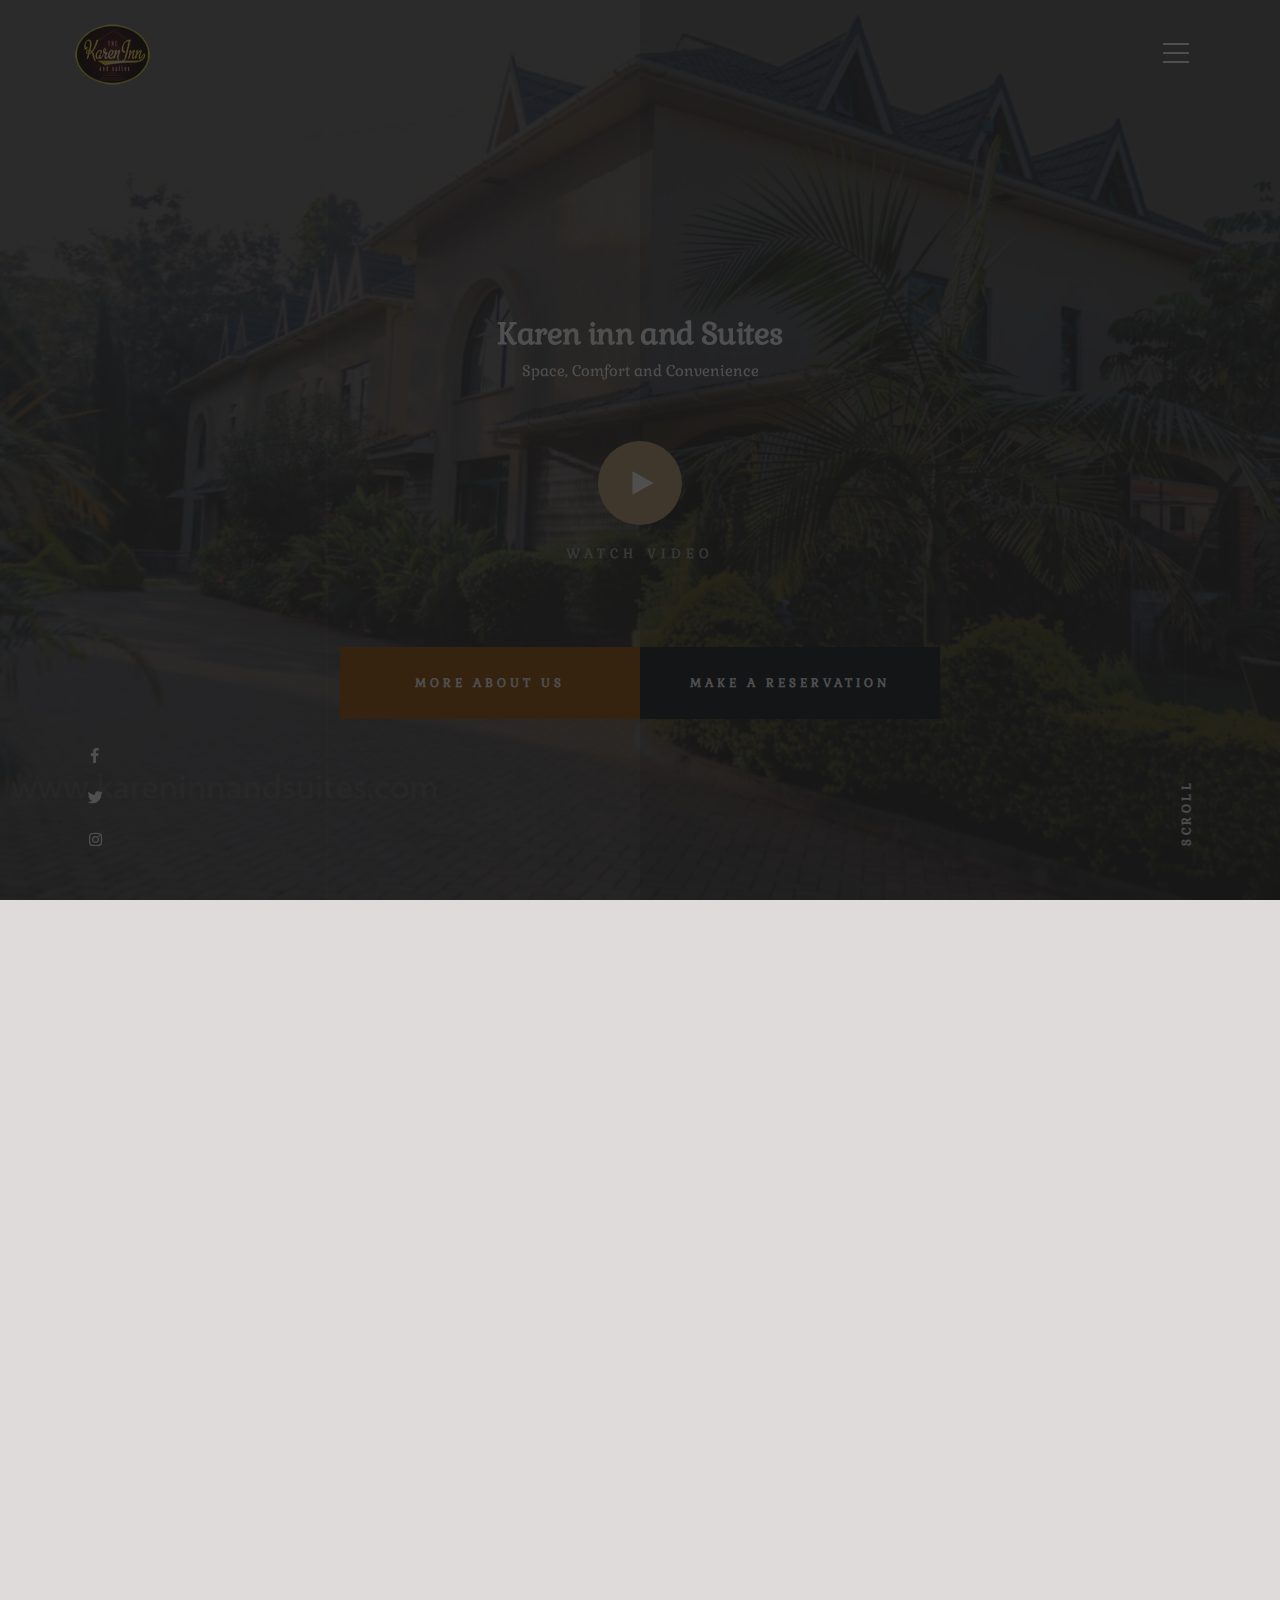
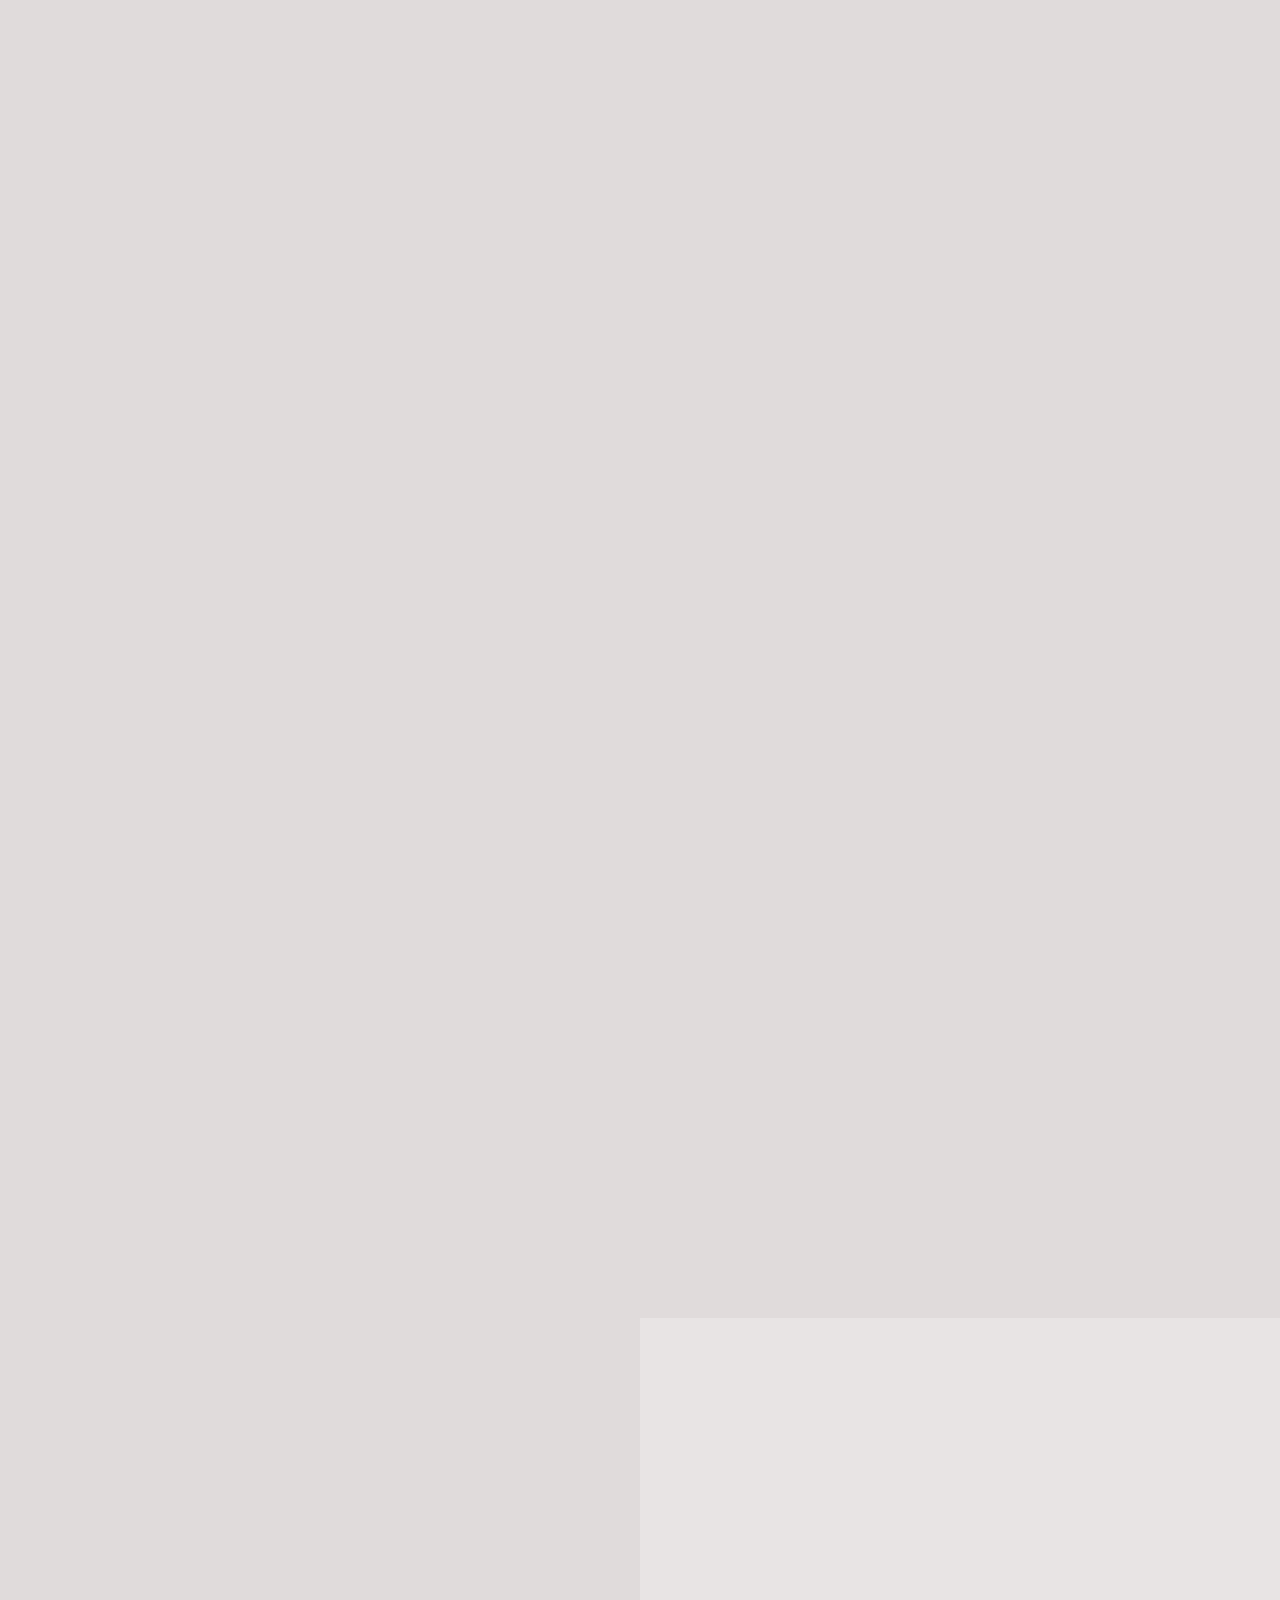
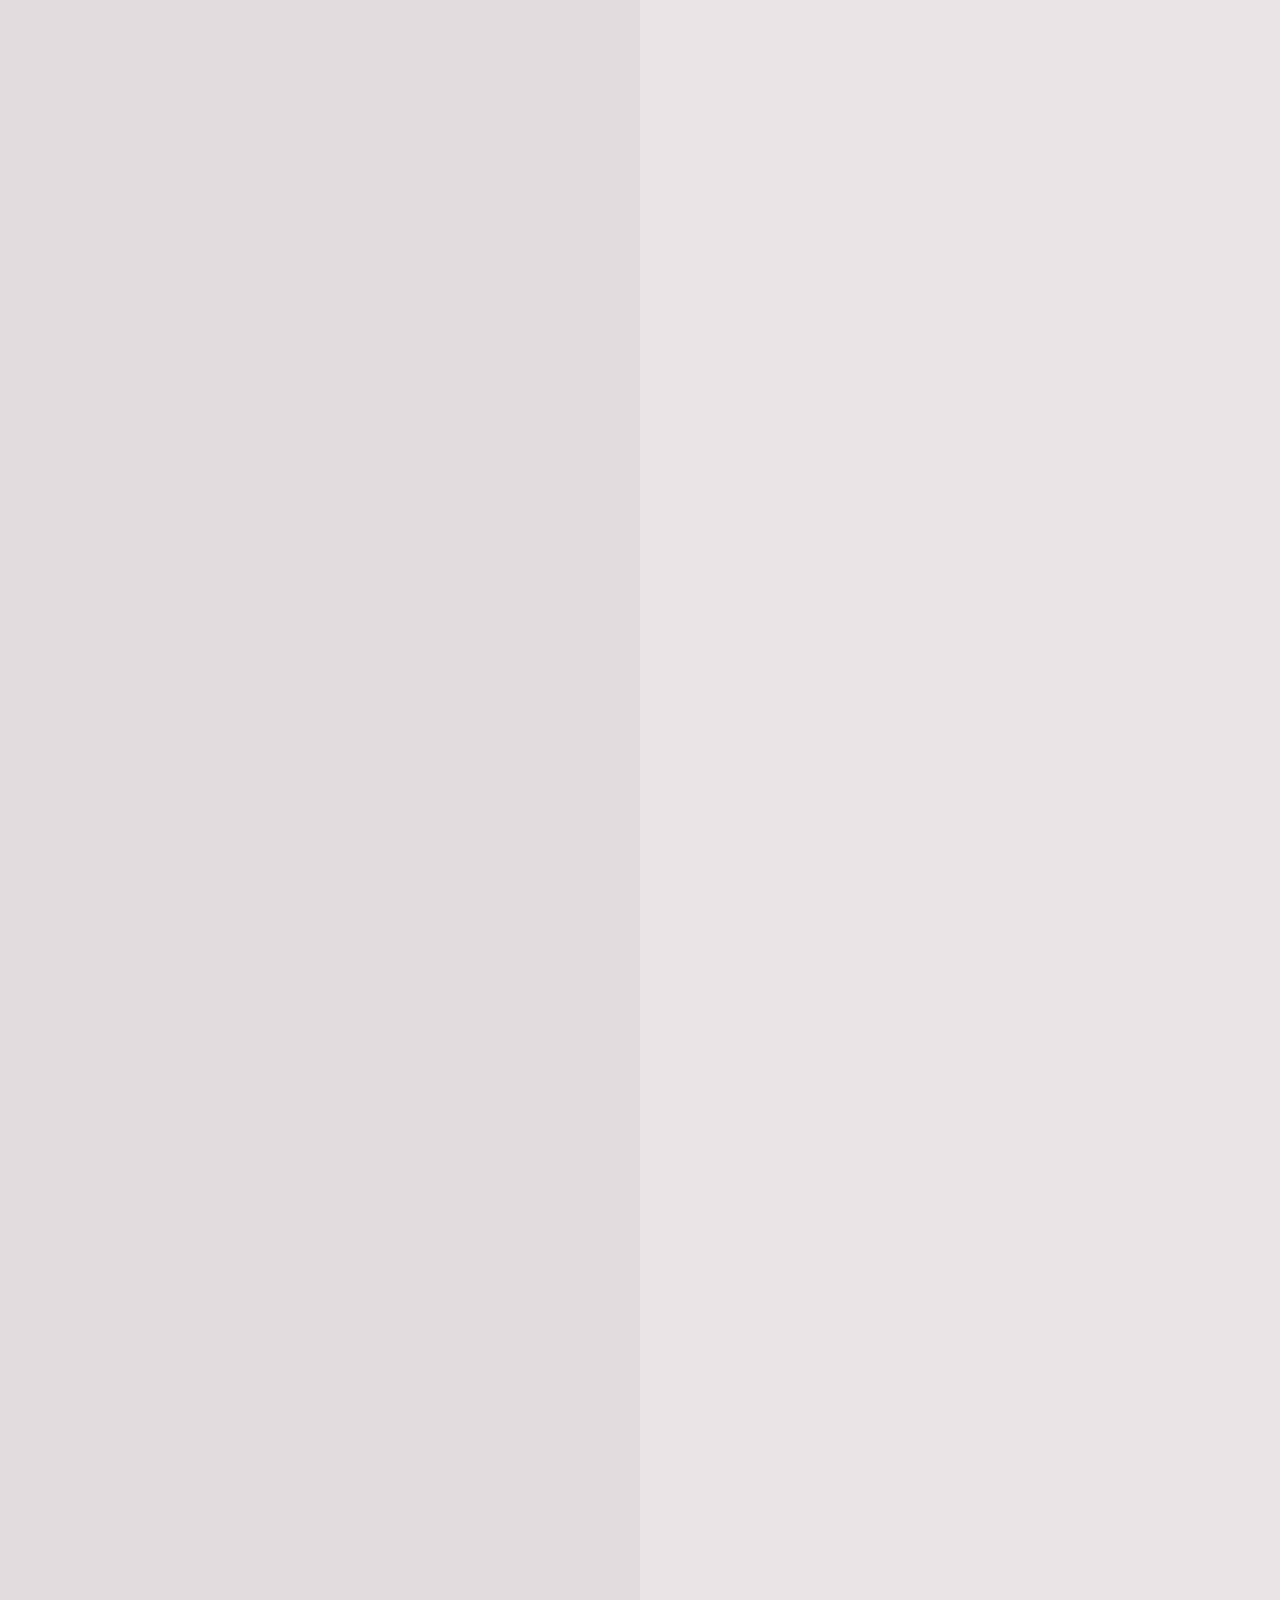
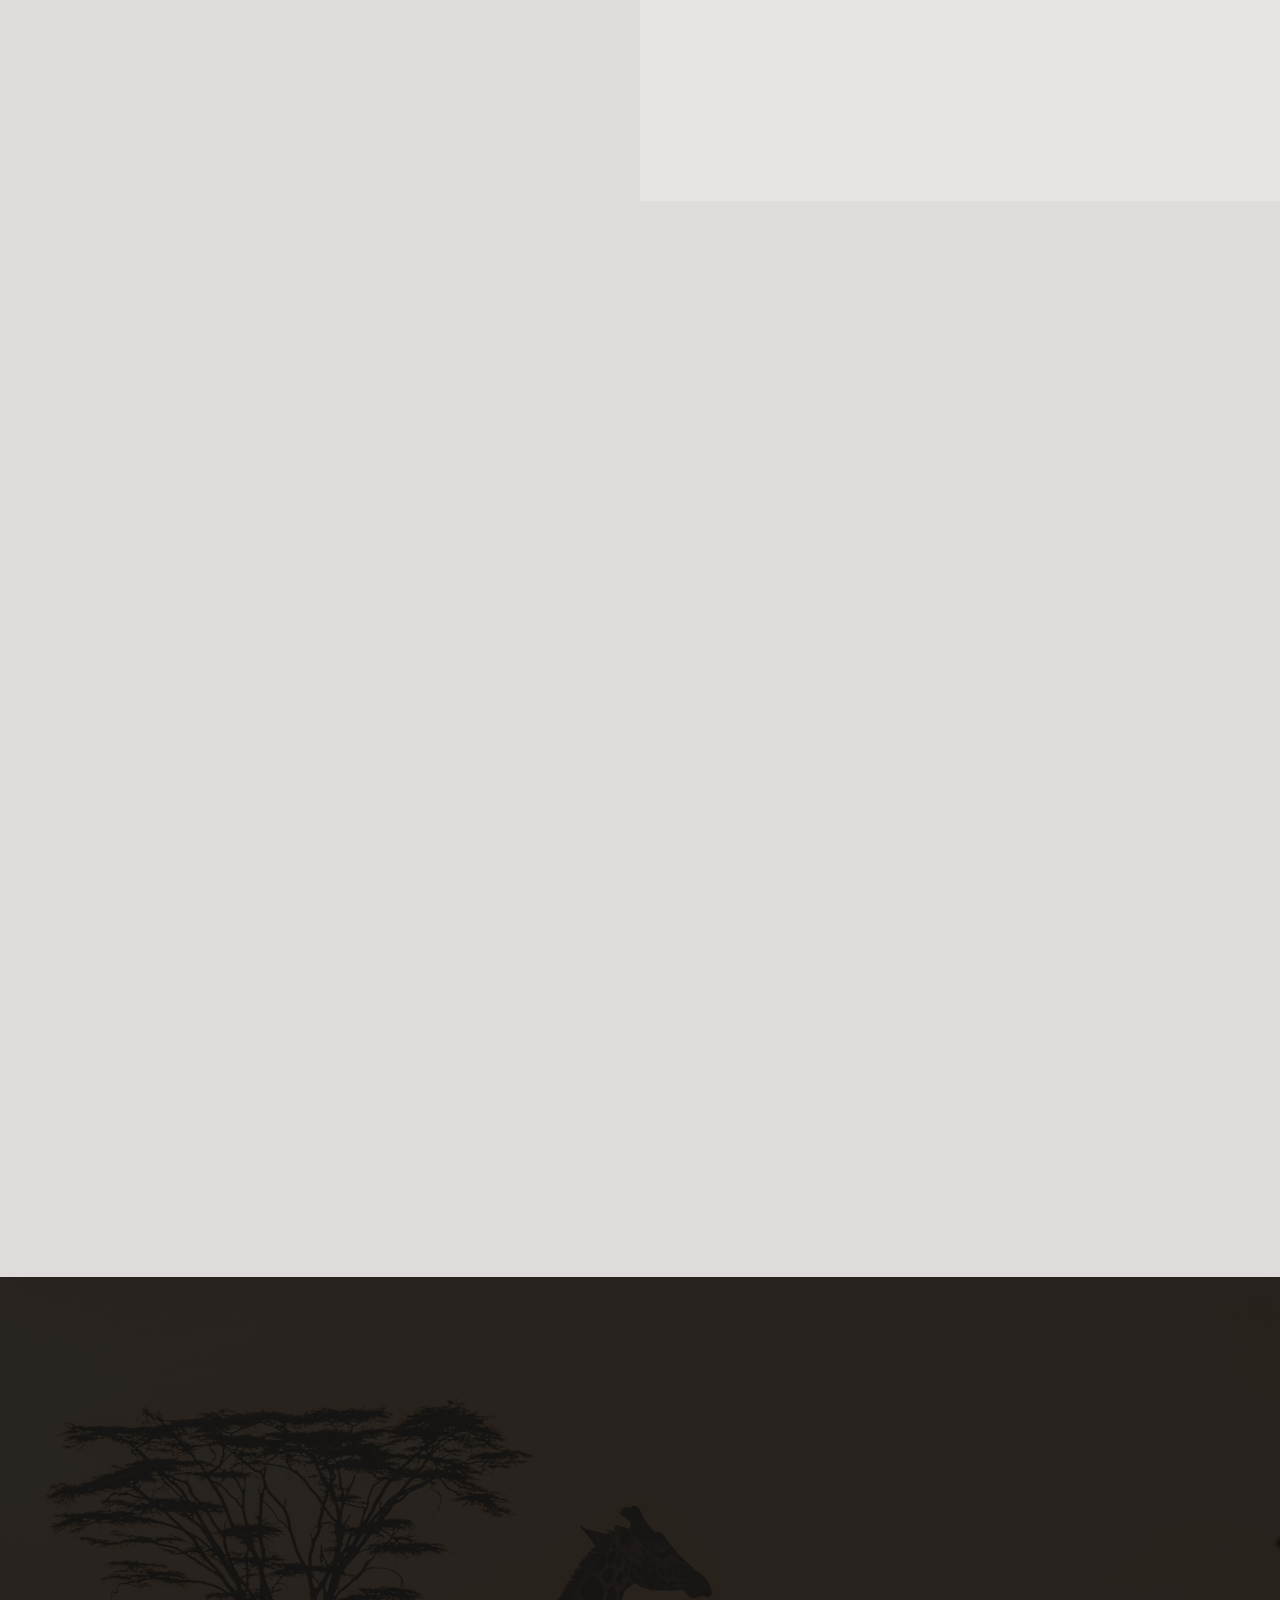
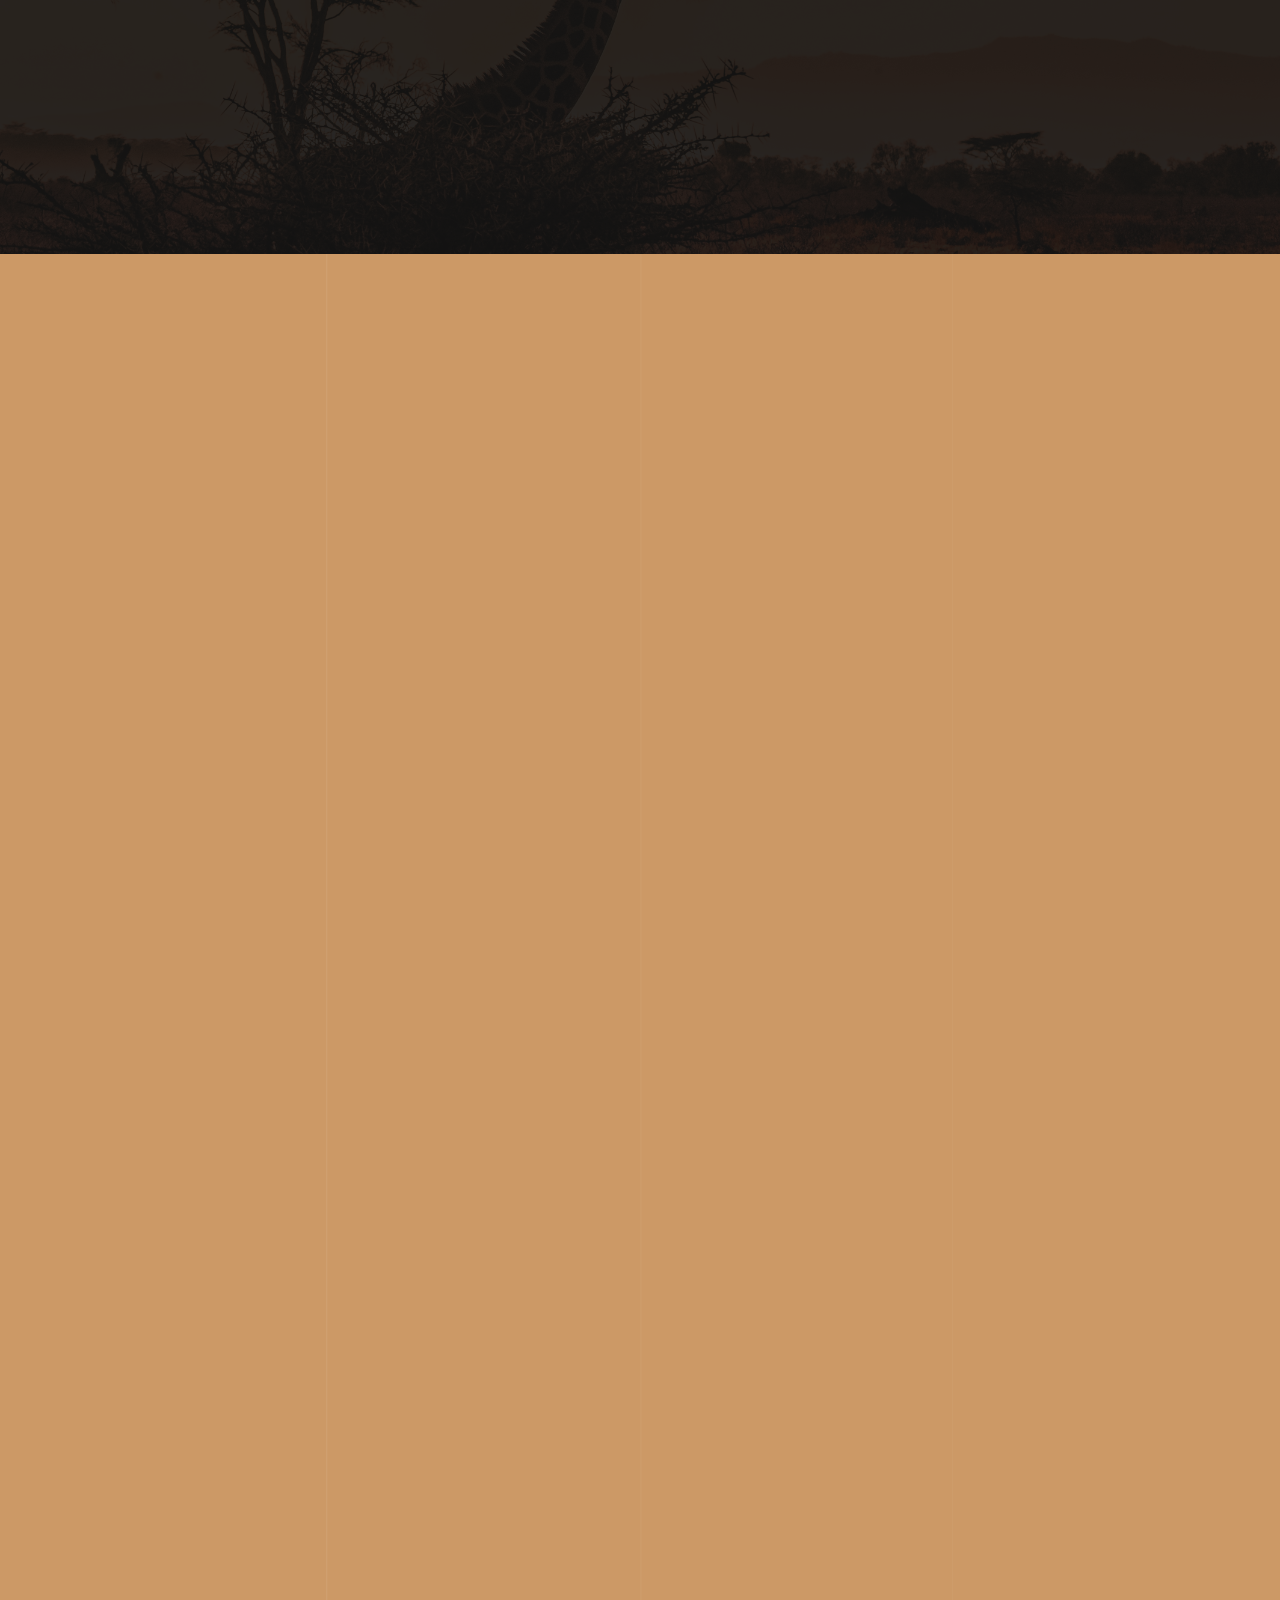
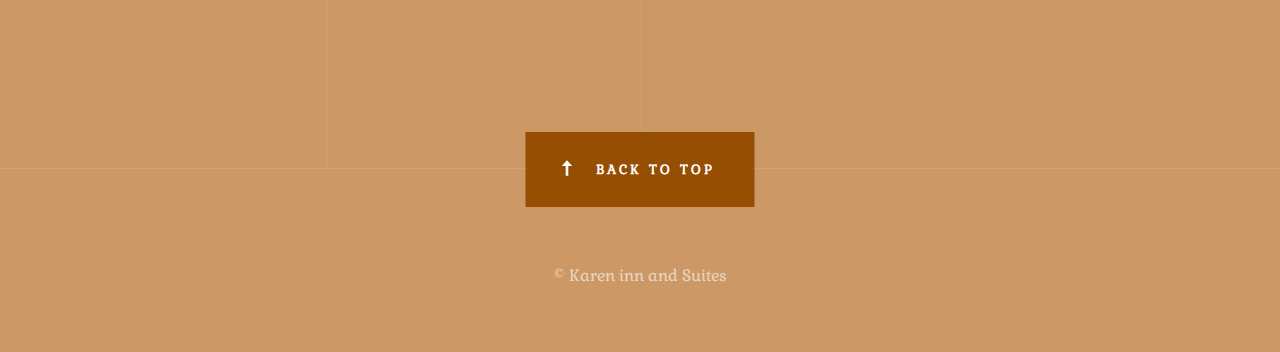
==== commit 36416b66: "my last commit" ====
--- a/index.html
+++ b/index.html
@@ -12,9 +12,9 @@
     <!-- mobile specific metas
     ================================================== -->
     <meta name="viewport" content="width=device-width, initial-scale=1.0, user-scalable=no">
-    <meta name="theme-color" content="#1e1043">
-    <meta name="msapplication-navbutton-color" content="#1e1043">
-    <meta name="apple-mobile-web-app-status-bar-style" content="#df0e34">
+    <meta name="theme-color" content="#fffff0">
+    <meta name="msapplication-navbutton-color" content="#fffff0">
+    <meta name="apple-mobile-web-app-status-bar-style" content="#fffff0">
 
     <!-- CSS
     ================================================== -->
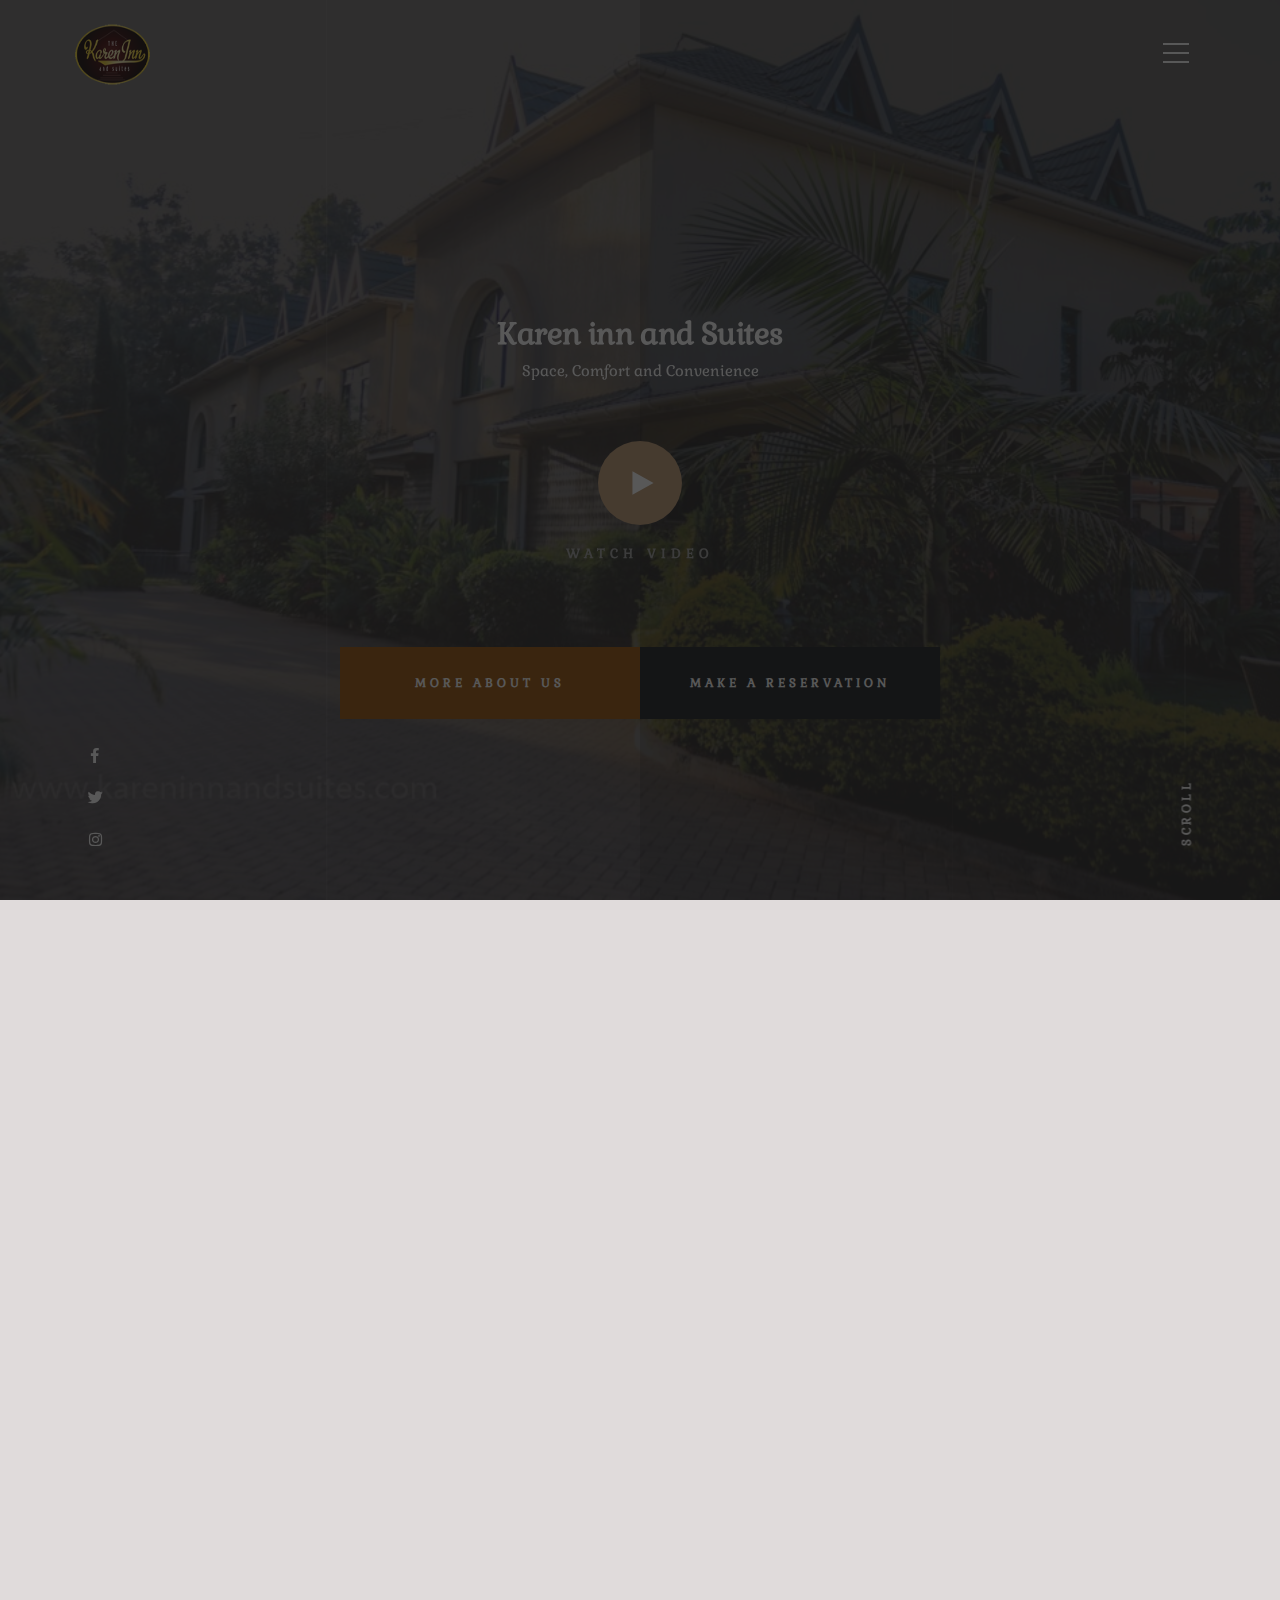
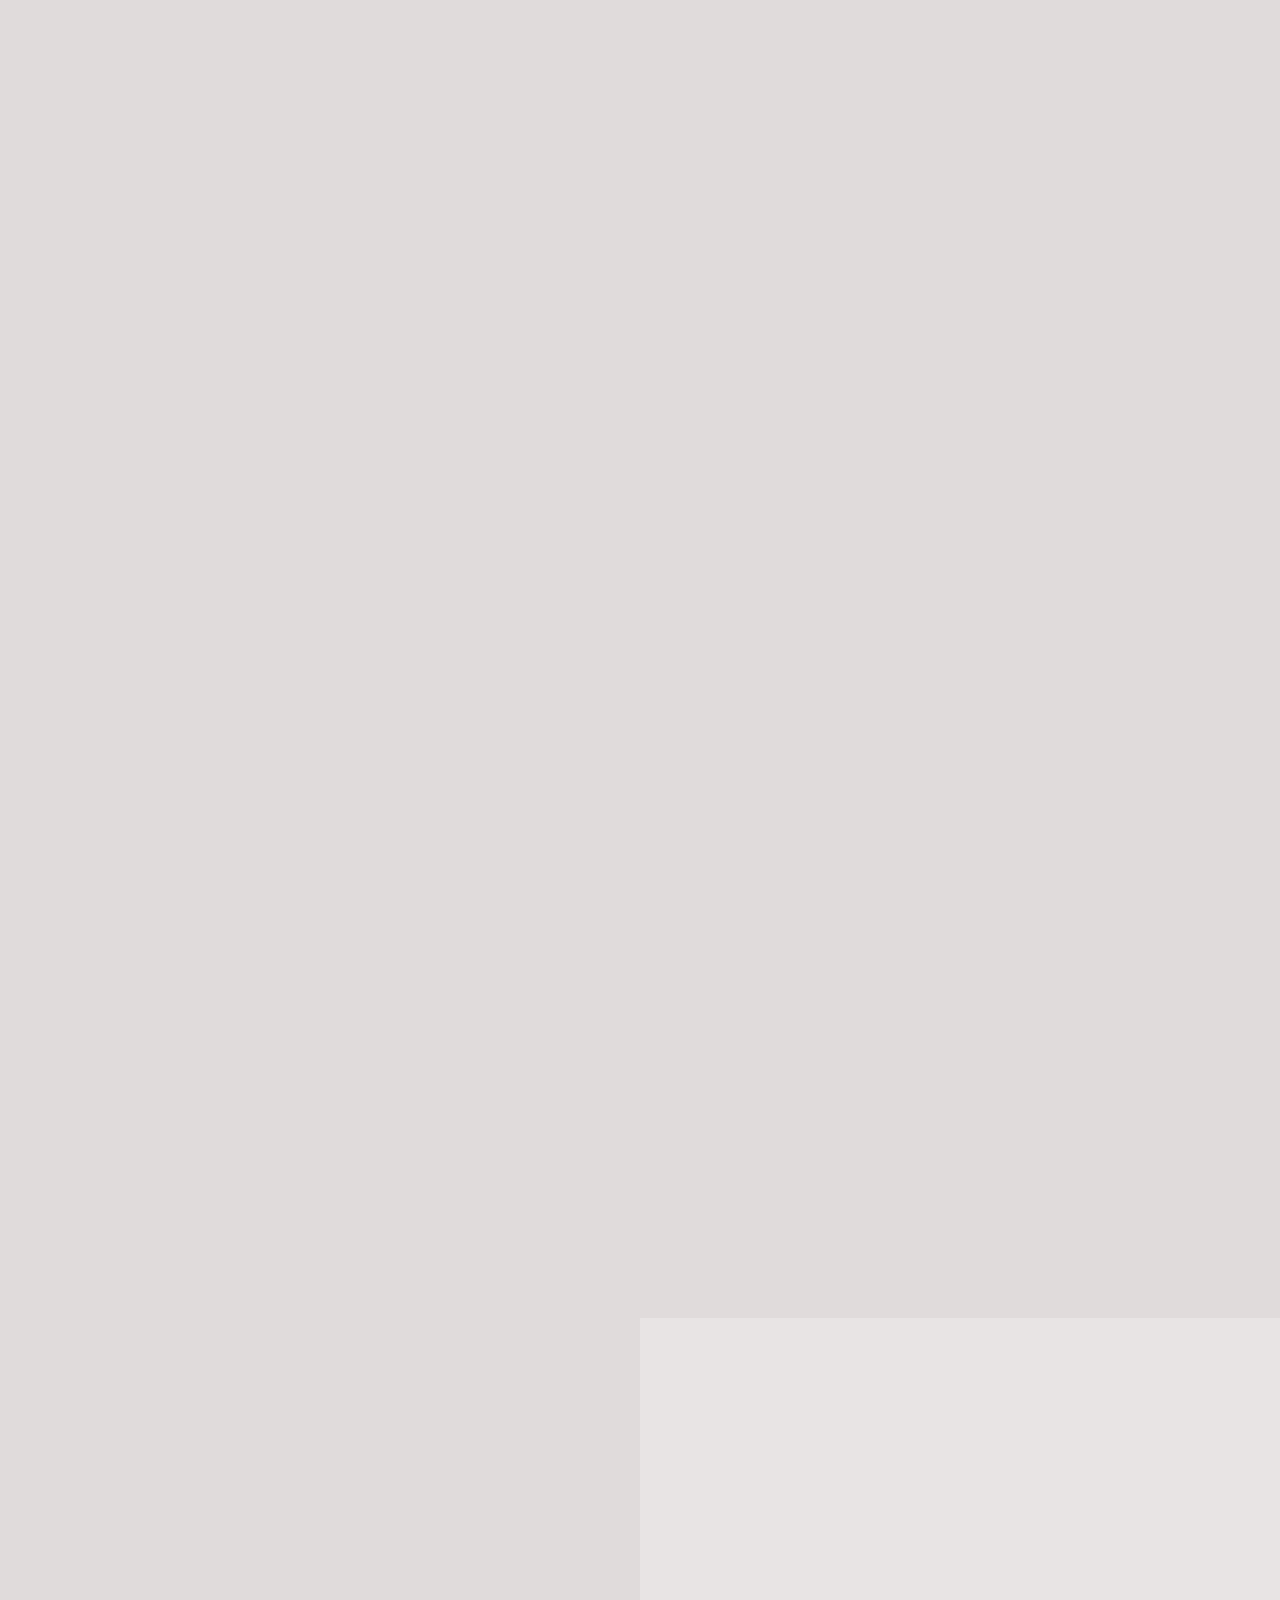
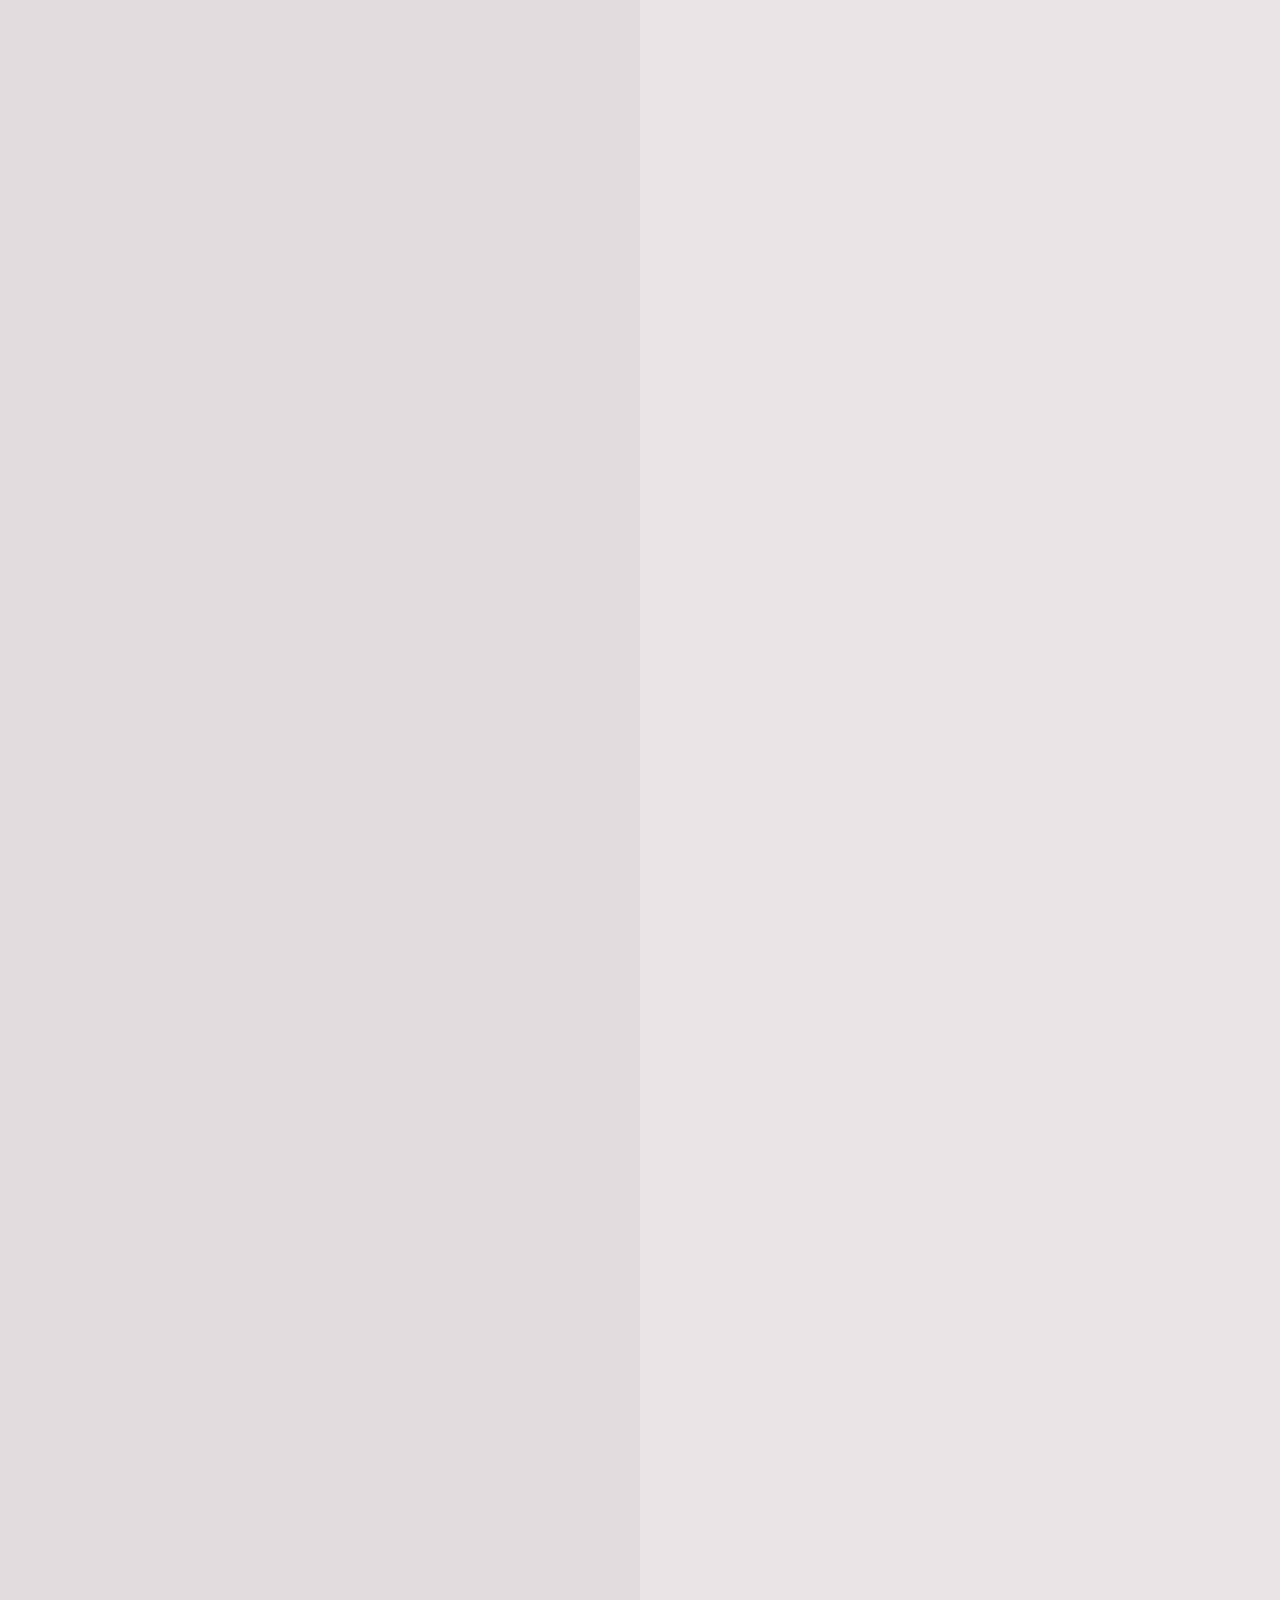
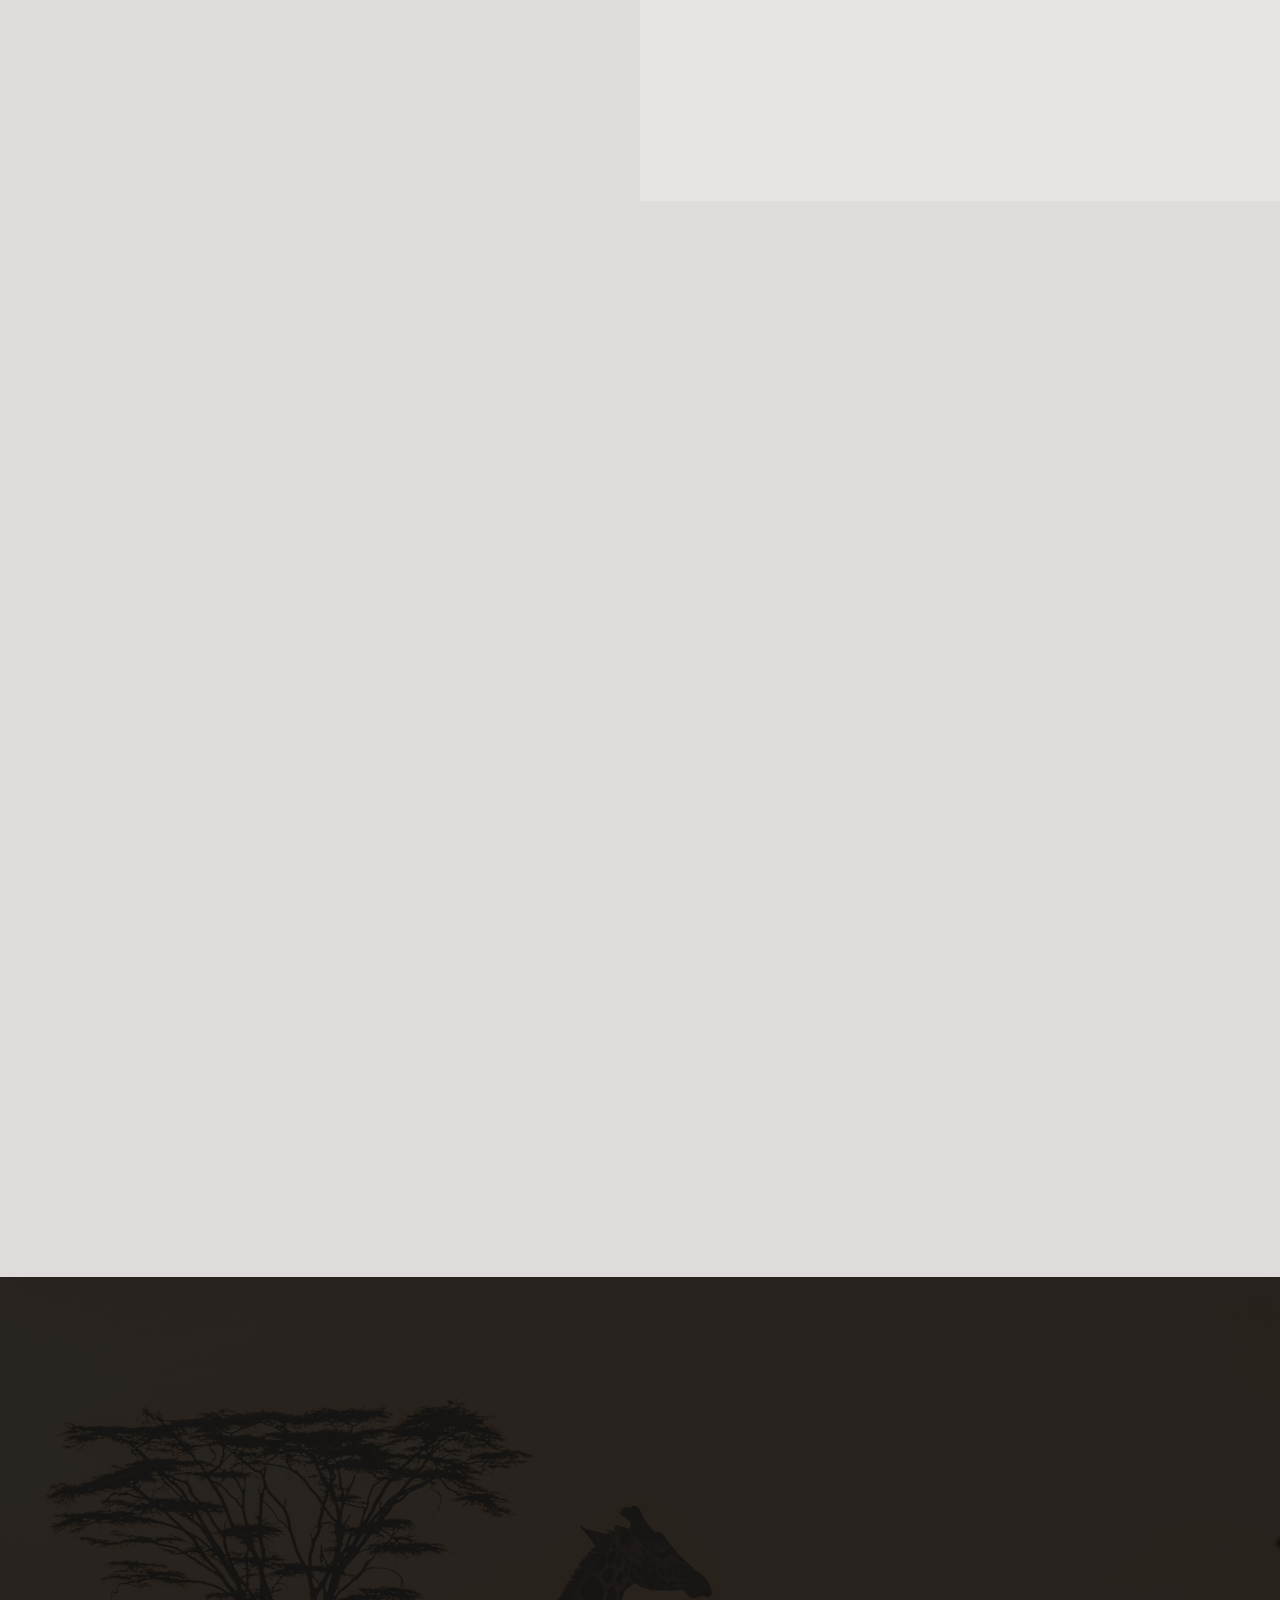
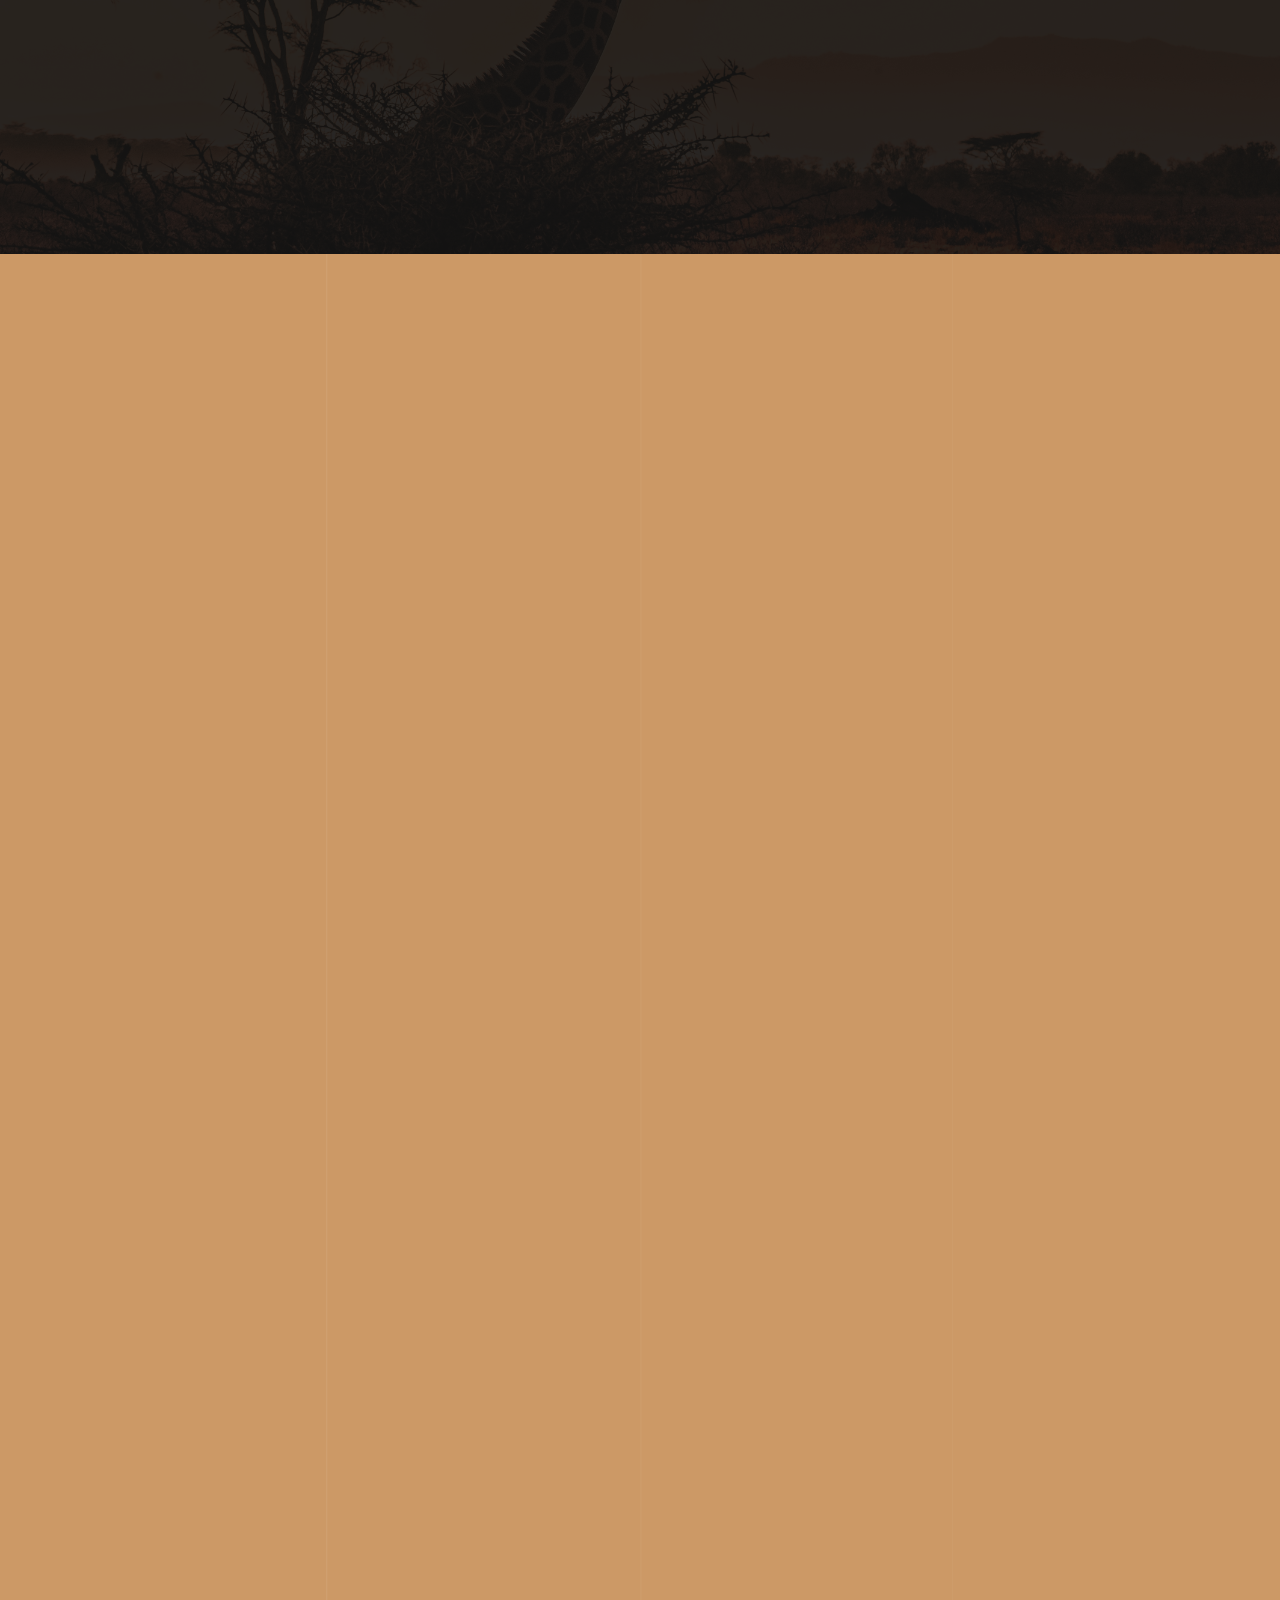
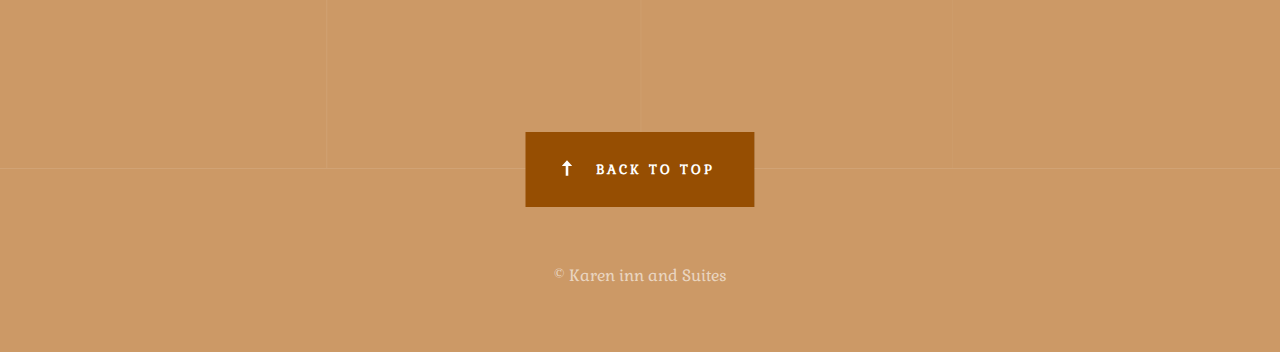
==== commit 7b5e0a7d: "my last commit" ====
--- a/index.html
+++ b/index.html
@@ -12,9 +12,9 @@
     <!-- mobile specific metas
     ================================================== -->
     <meta name="viewport" content="width=device-width, initial-scale=1.0, user-scalable=no">
-    <meta name="theme-color" content="#fffff0">
-    <meta name="msapplication-navbutton-color" content="#fffff0">
-    <meta name="apple-mobile-web-app-status-bar-style" content="#fffff0">
+    <meta name="theme-color" content="#fcf5e5">
+    <meta name="msapplication-navbutton-color" content="#fcf5e5">
+    <meta name="apple-mobile-web-app-status-bar-style" content="#fcf5e5">
 
     <!-- CSS
     ================================================== -->
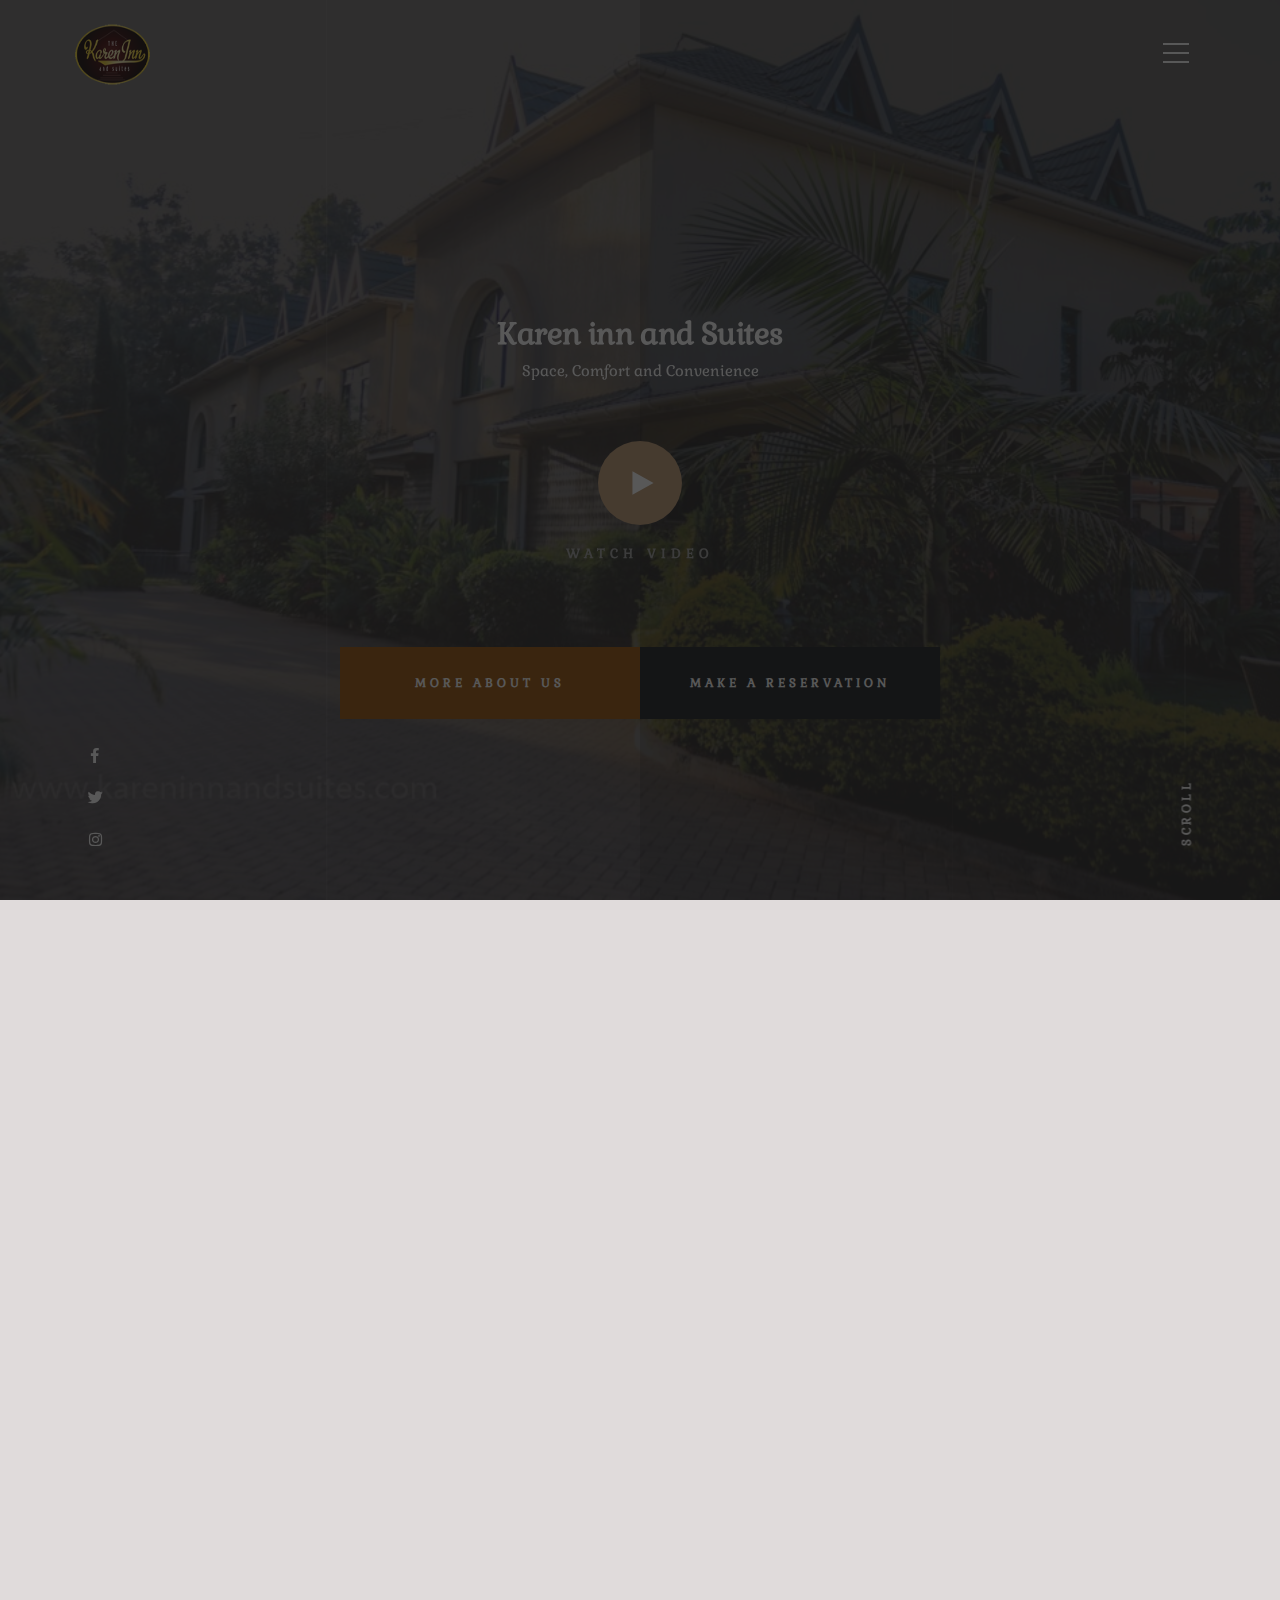
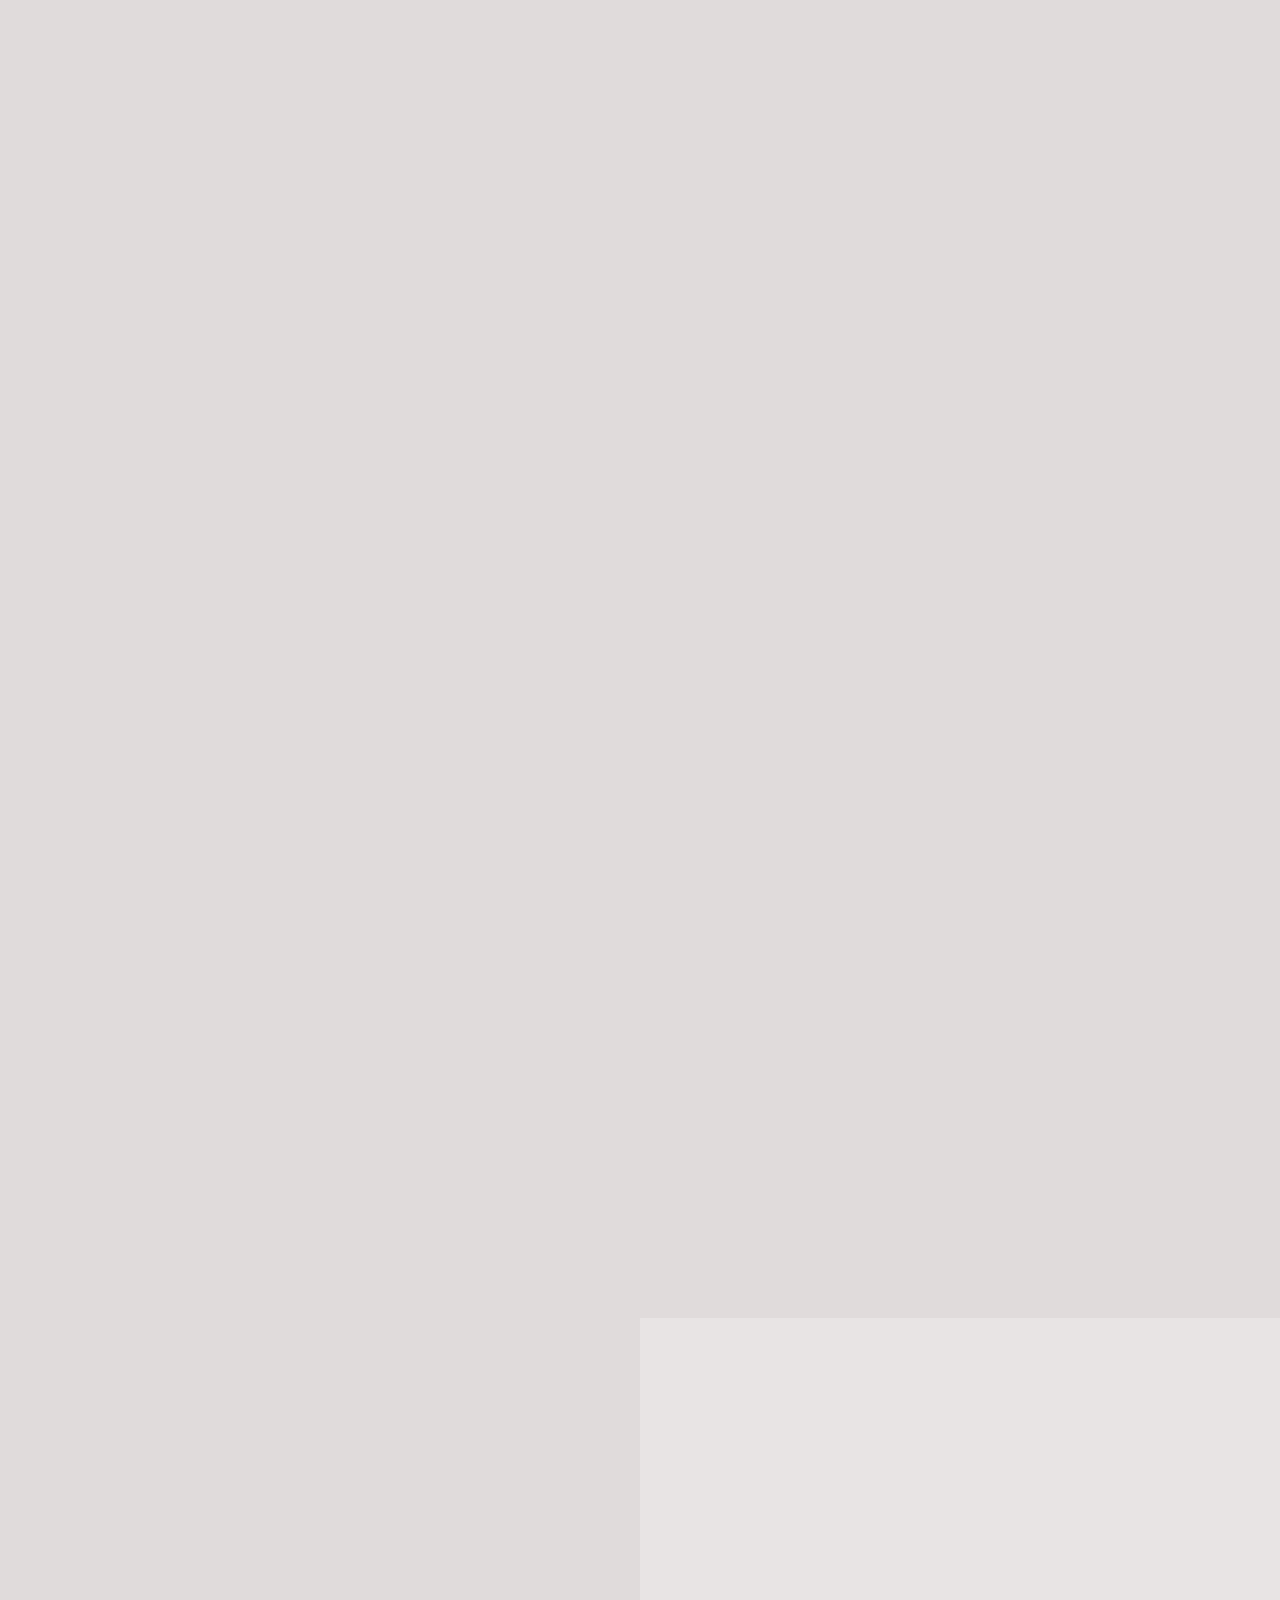
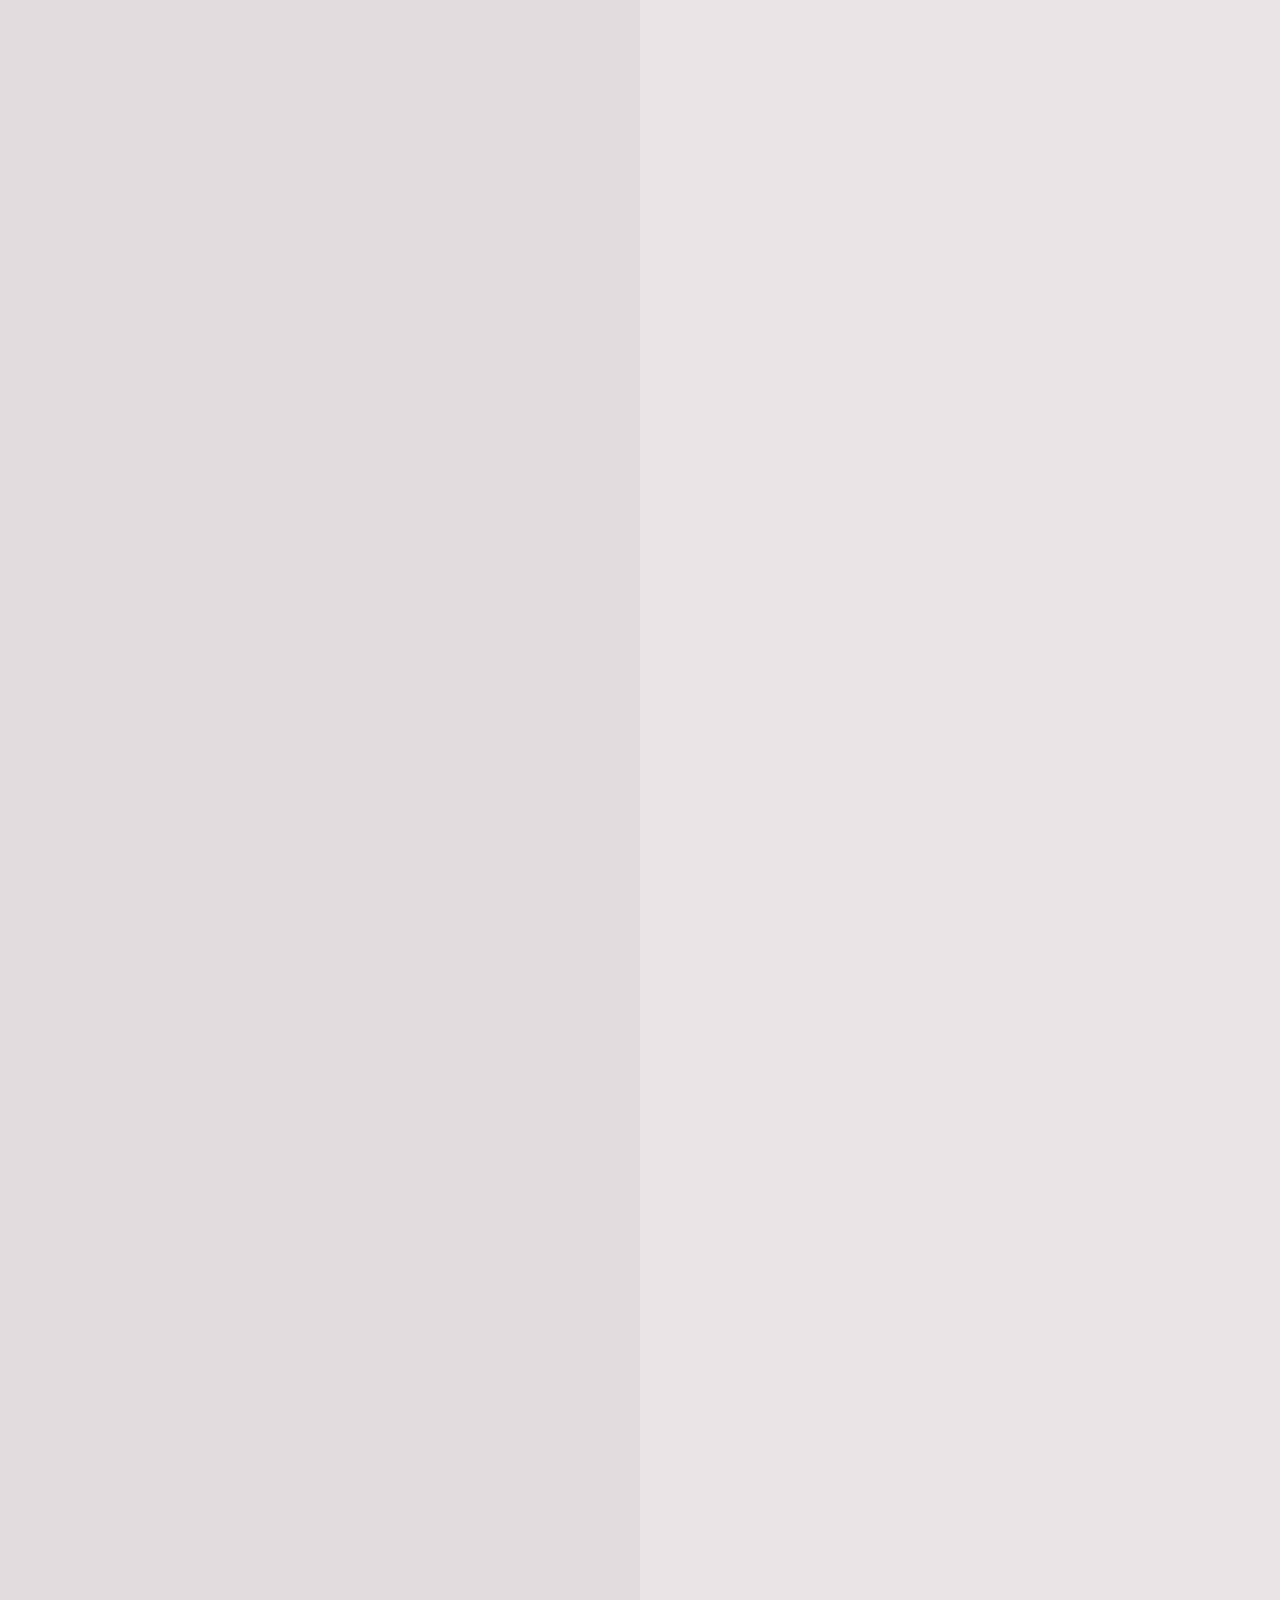
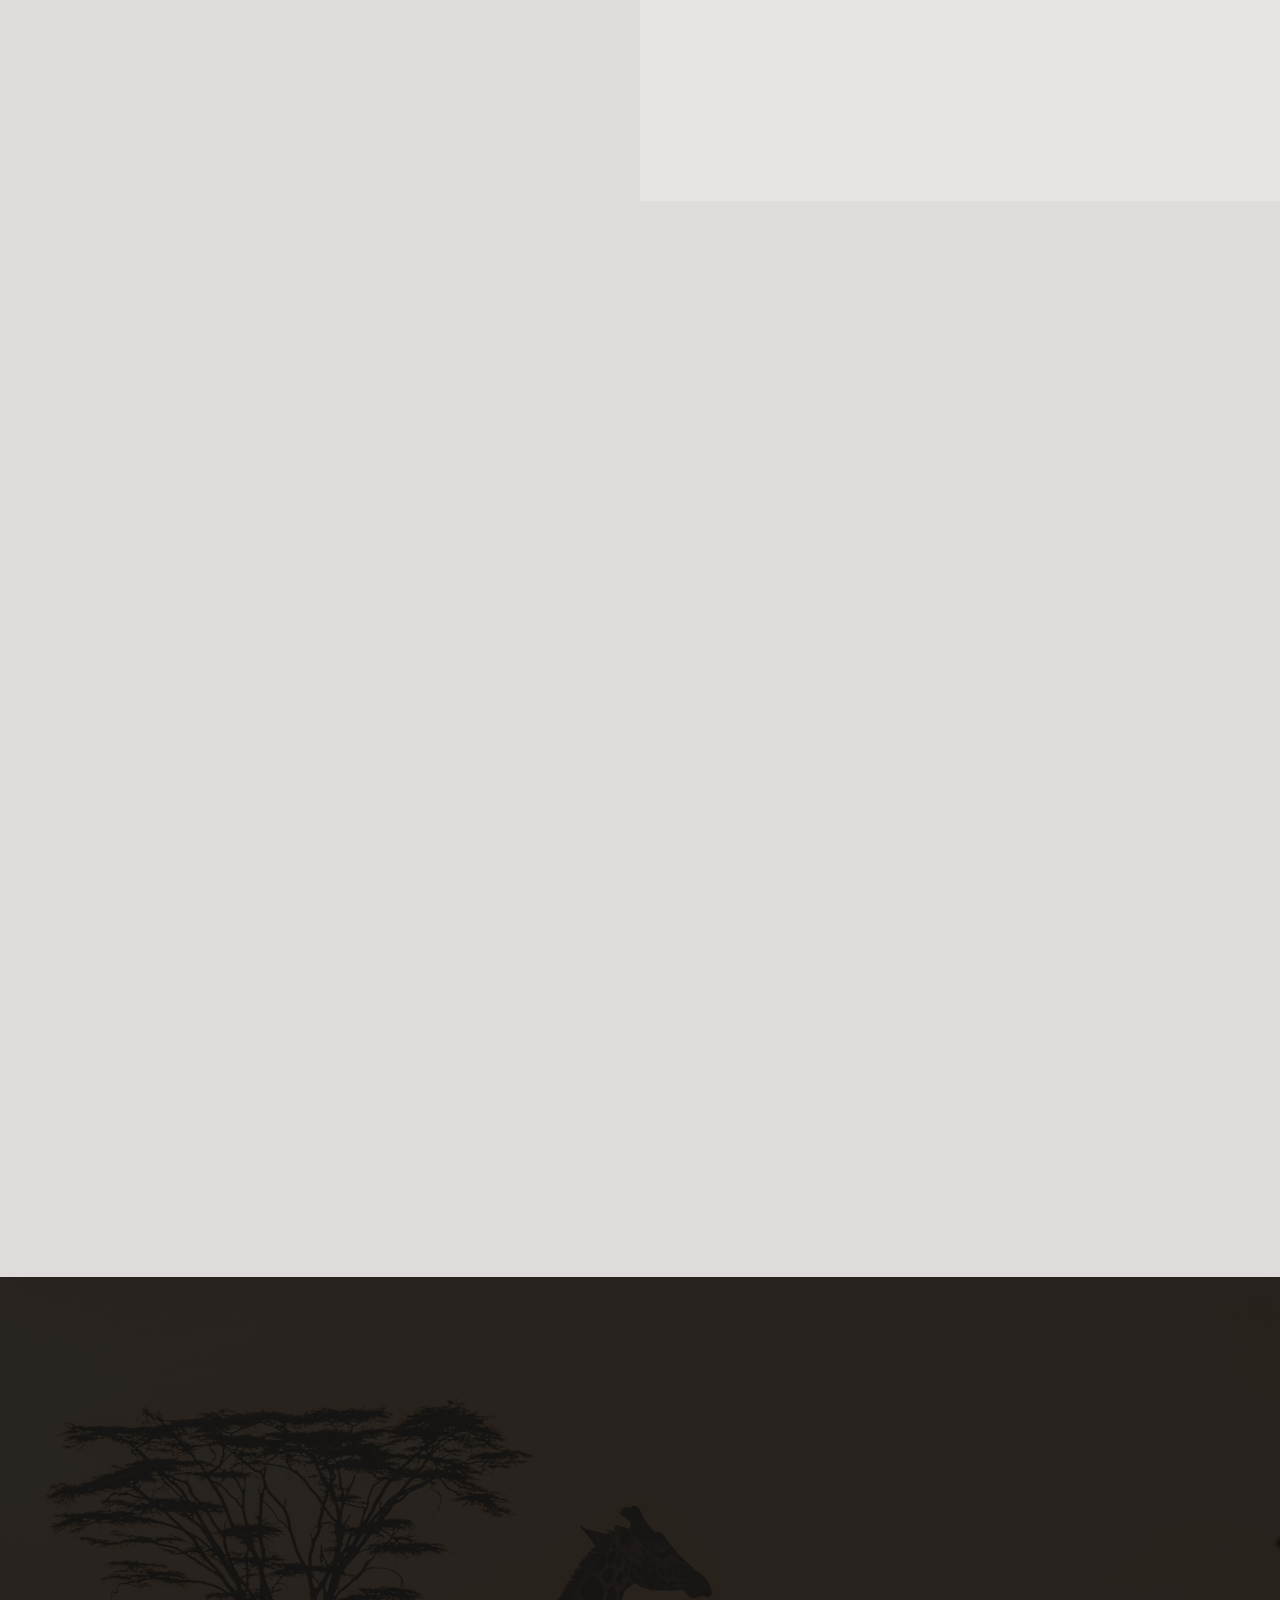
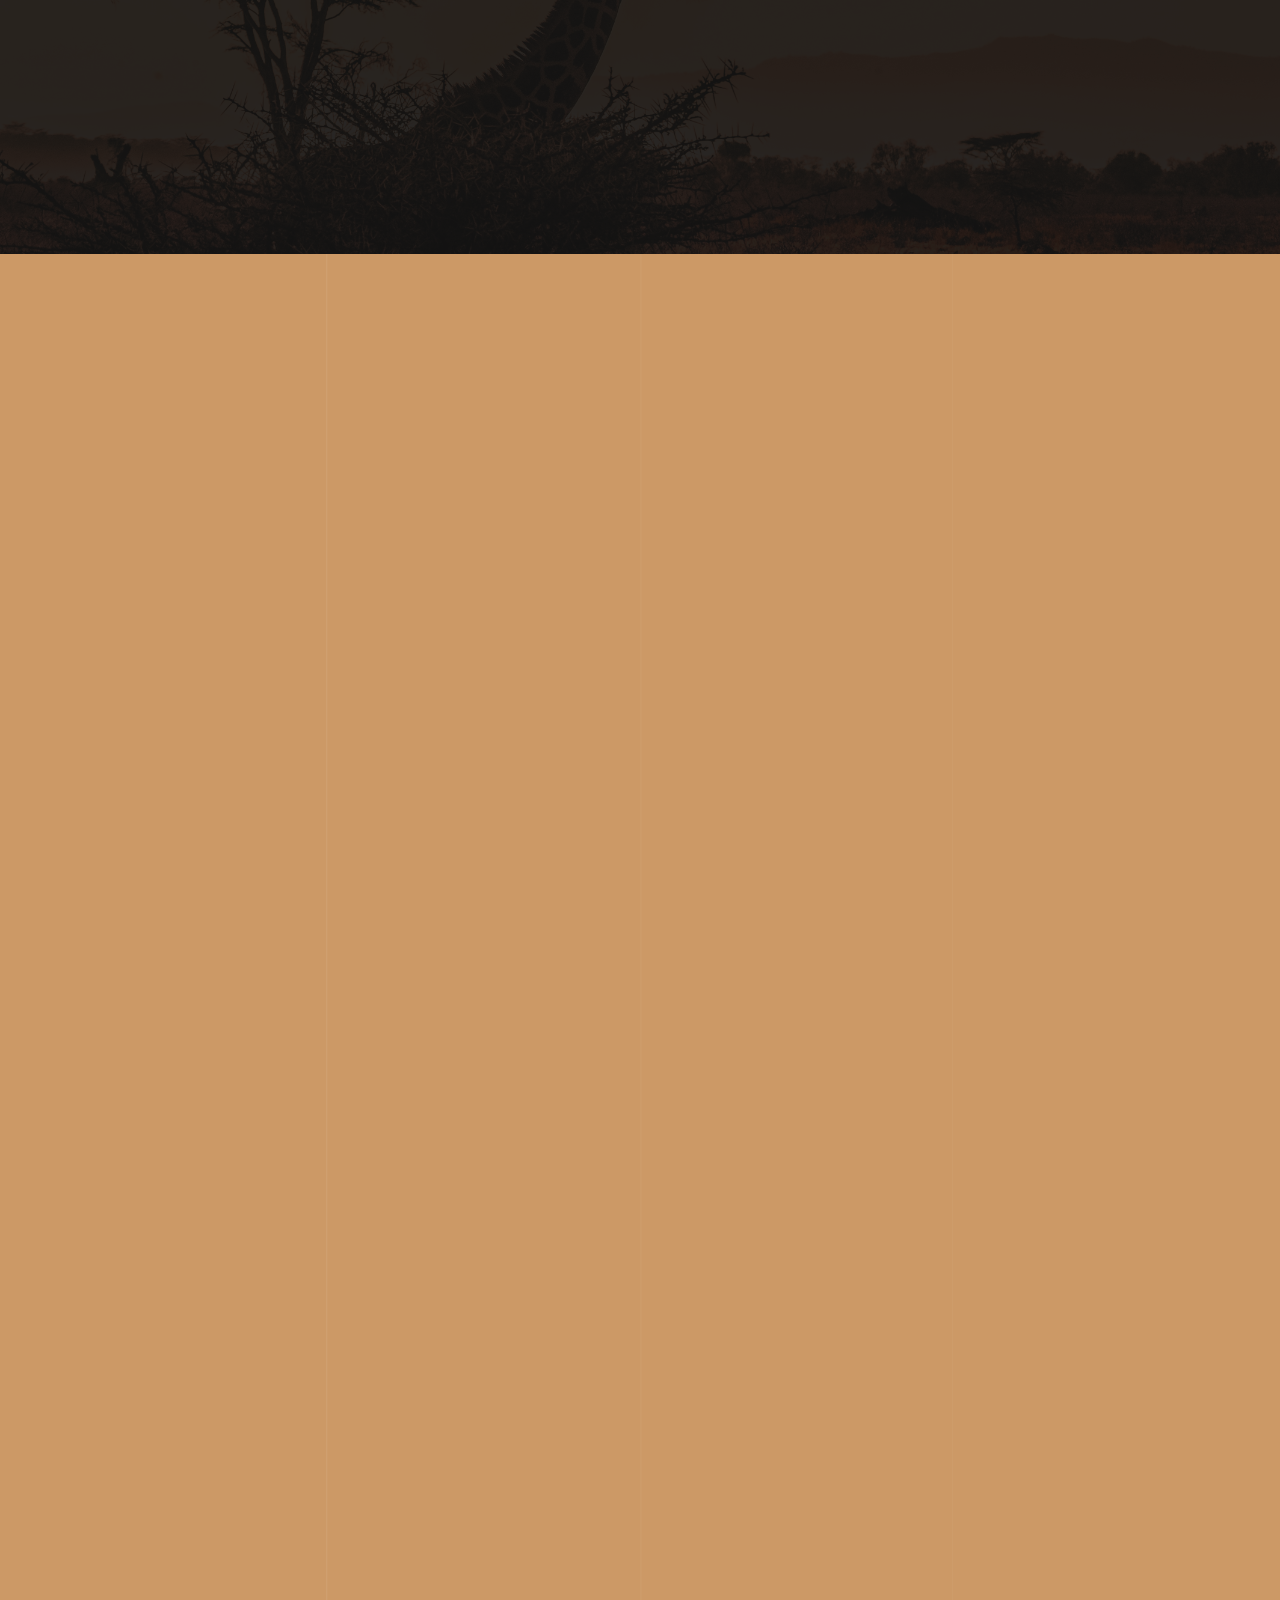
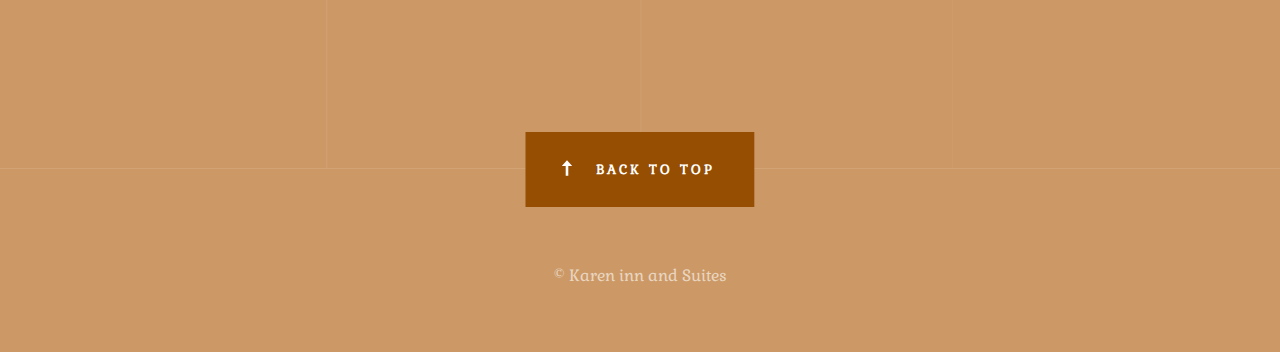
==== commit 9d84cca3: "my last commit" ====
--- a/index.html
+++ b/index.html
@@ -14,7 +14,7 @@
     <meta name="viewport" content="width=device-width, initial-scale=1.0, user-scalable=no">
     <meta name="theme-color" content="#fcf5e5">
     <meta name="msapplication-navbutton-color" content="#fcf5e5">
-    <meta name="apple-mobile-web-app-status-bar-style" content="#fcf5e5">
+    <meta name="apple-mobile-web-app-status-bar-style" content="#df0e34">
 
     <!-- CSS
     ================================================== -->
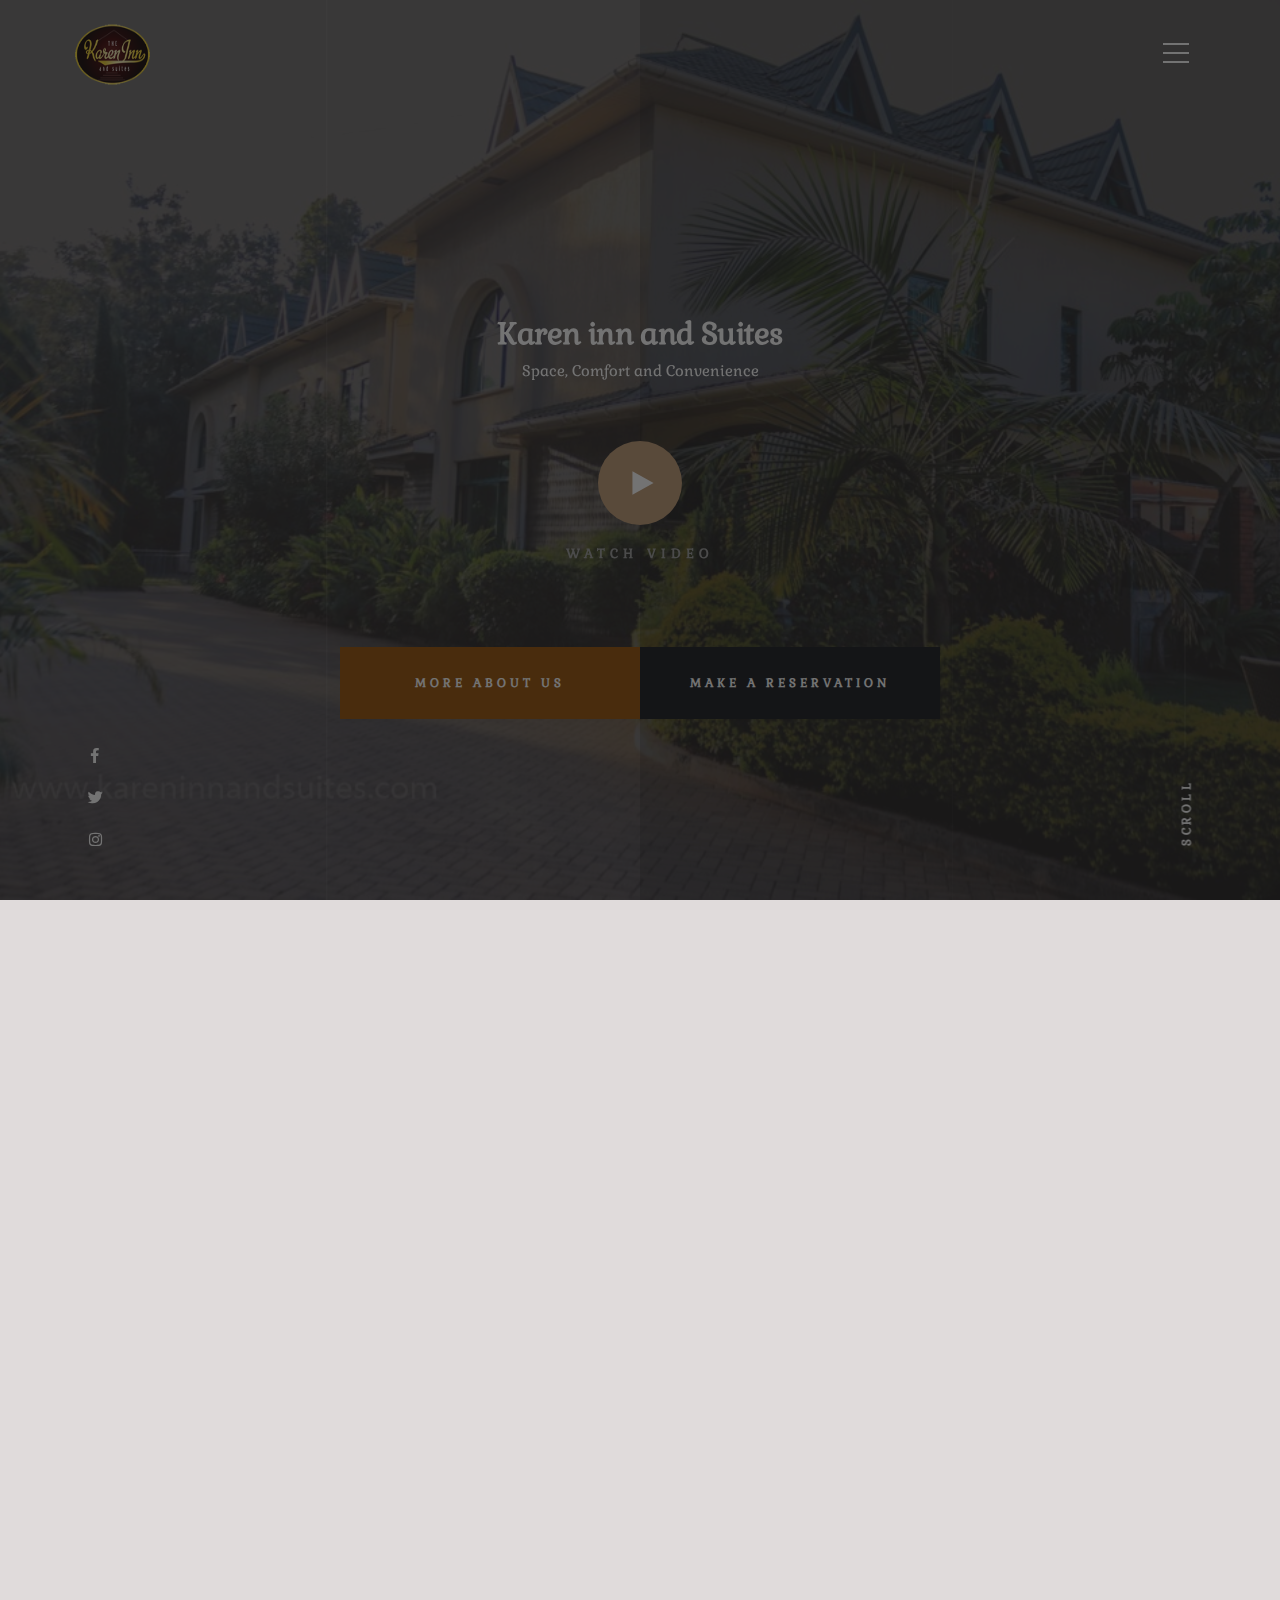
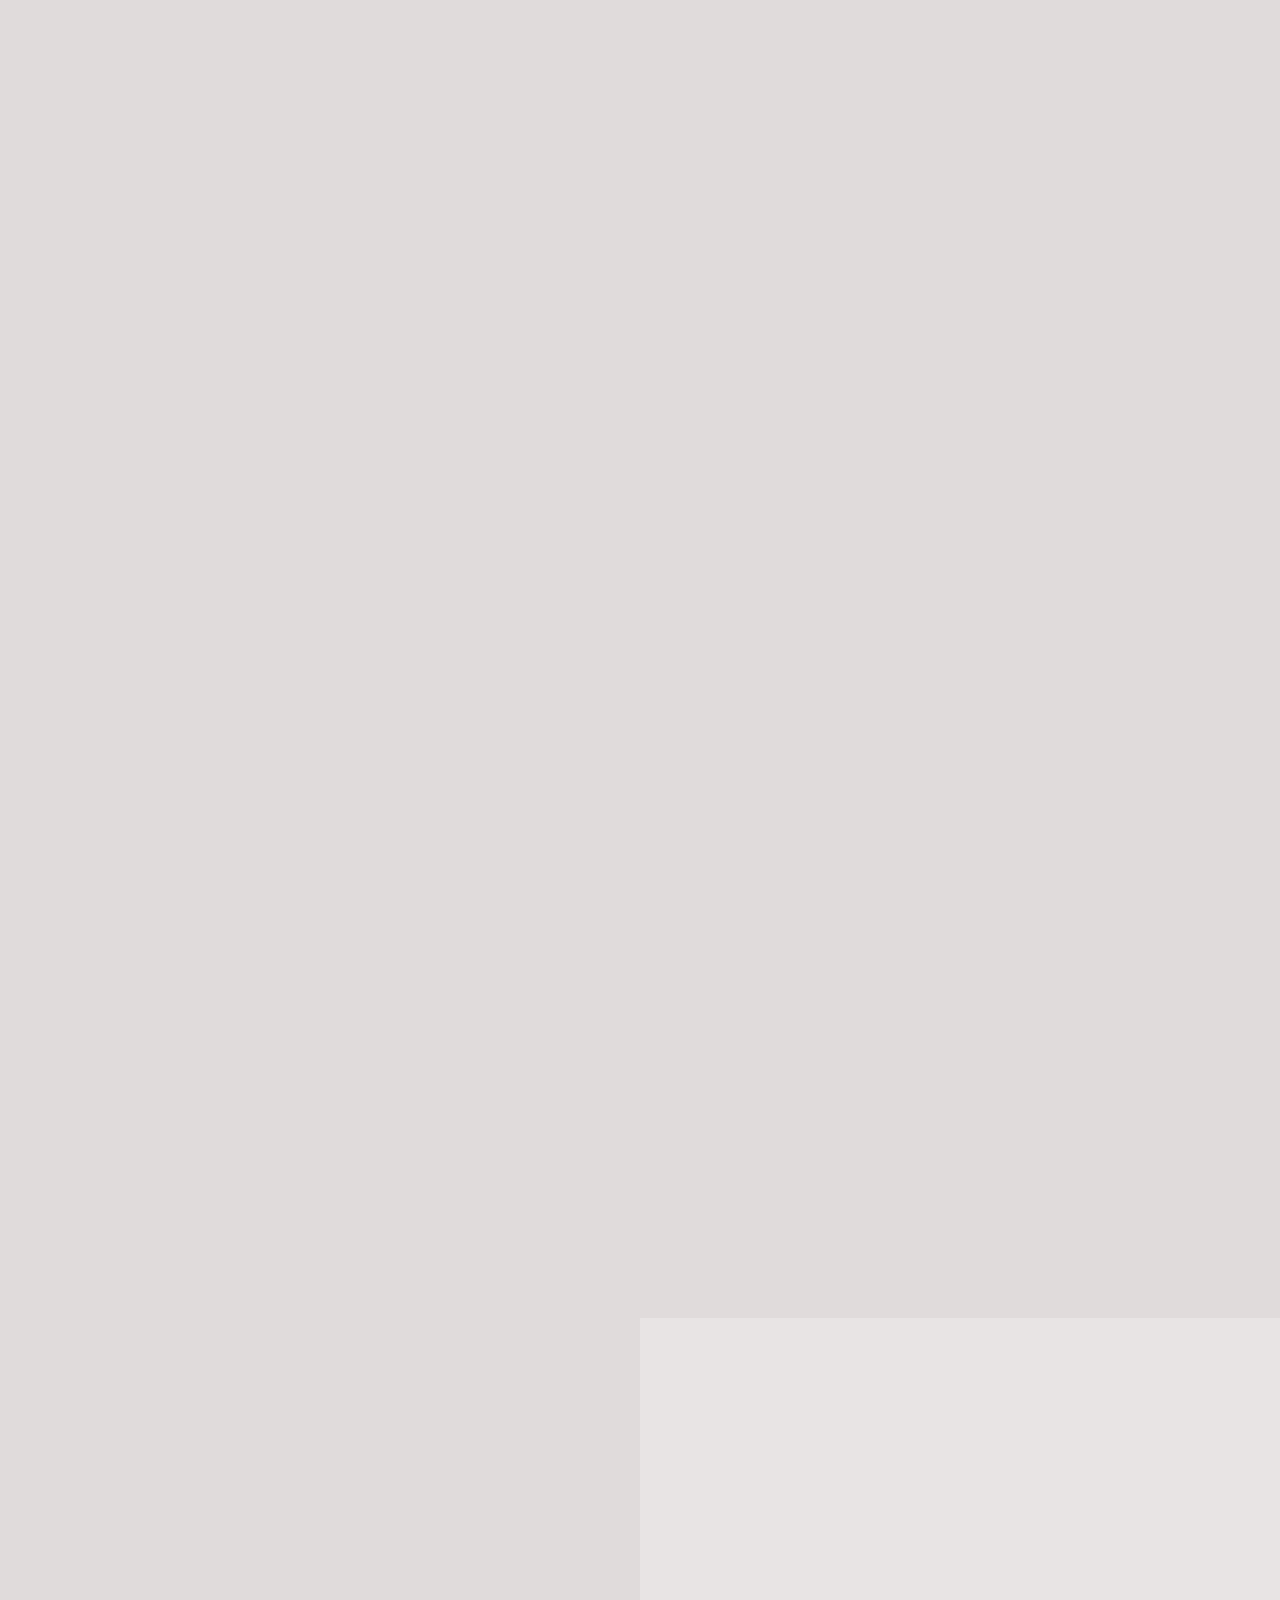
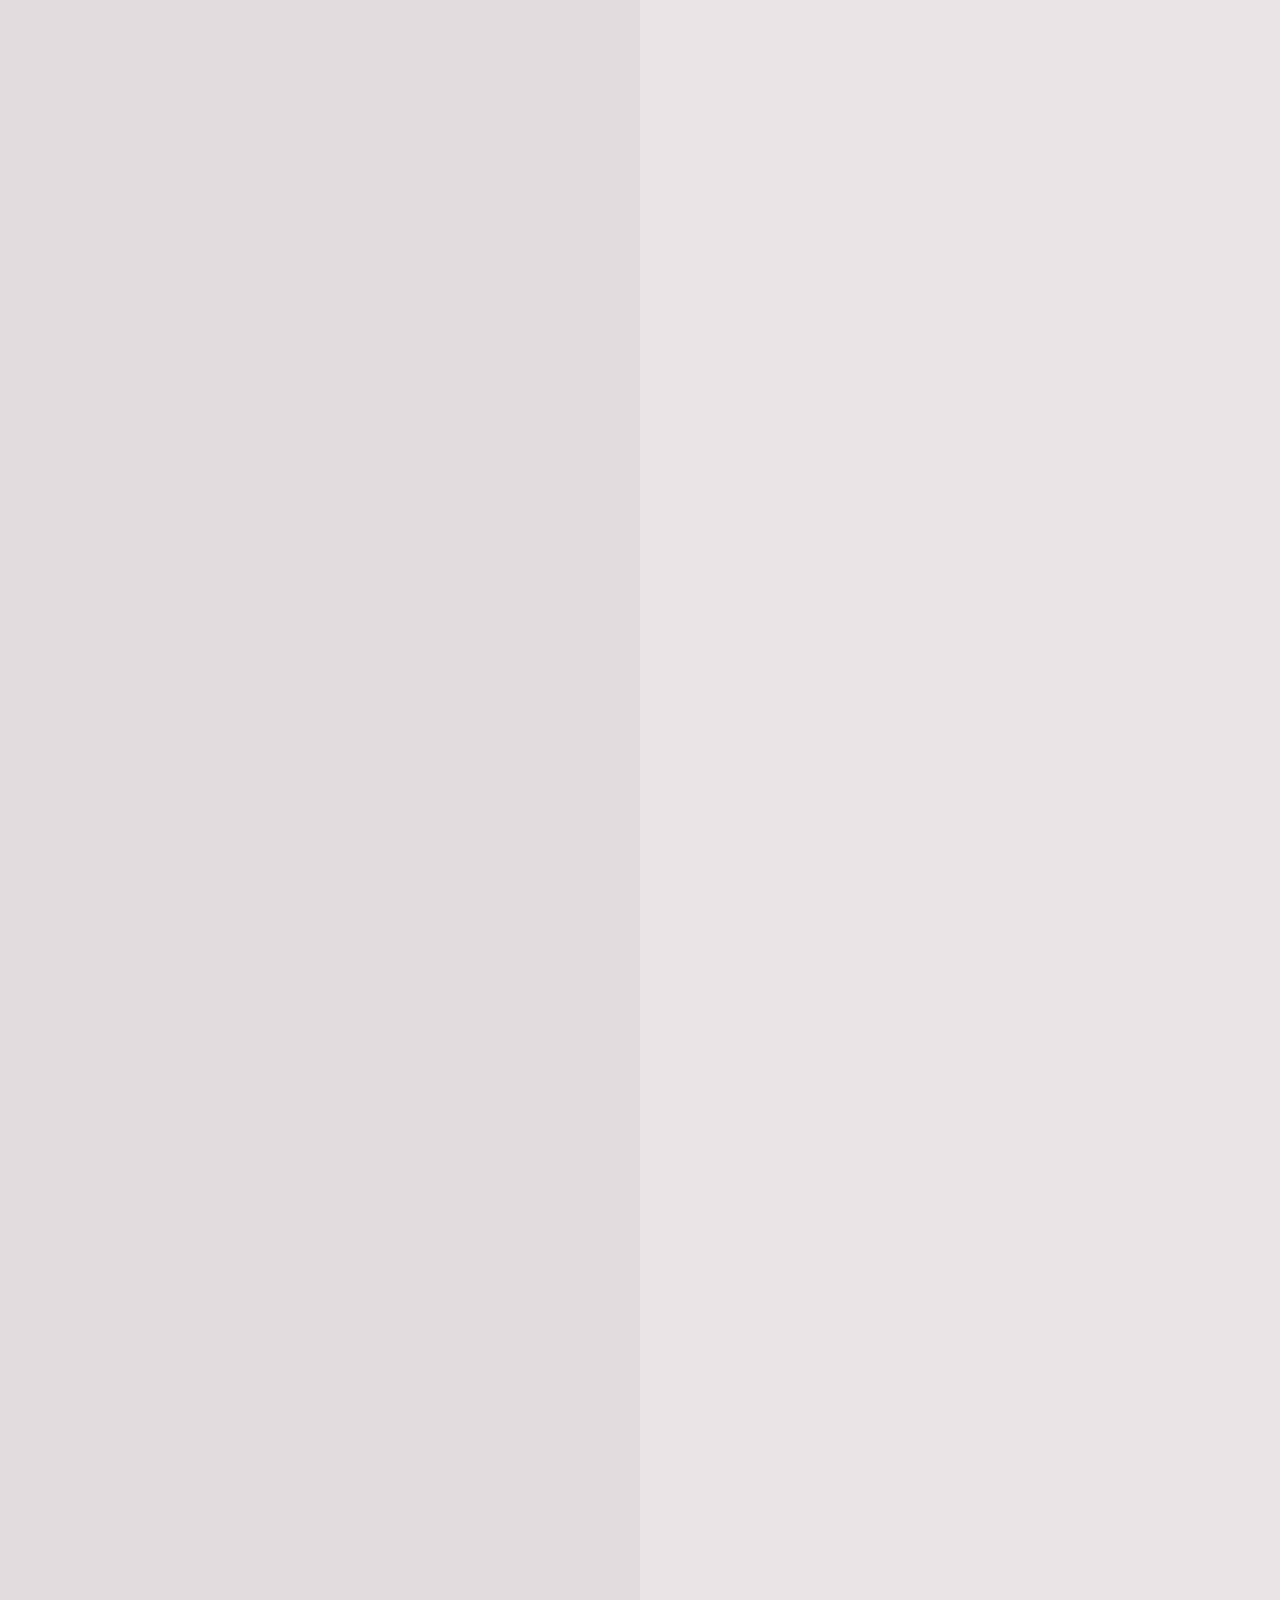
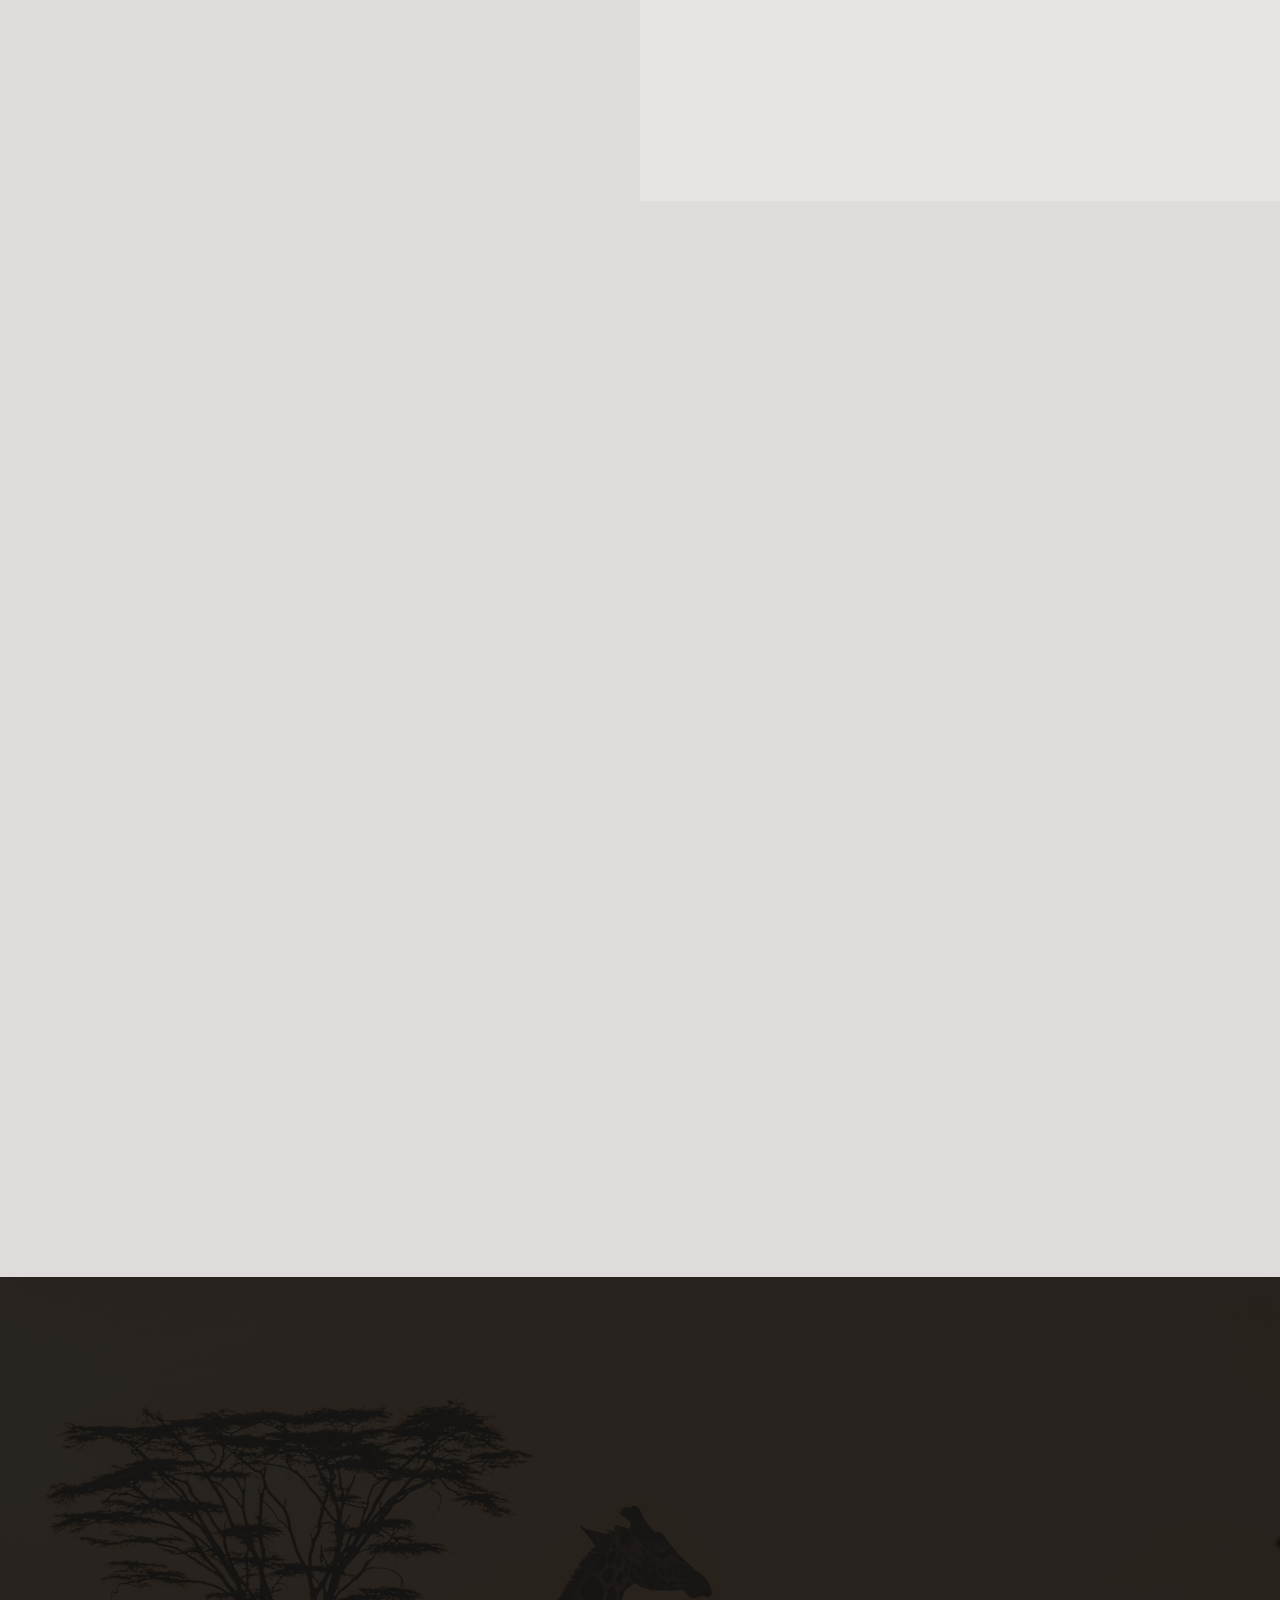
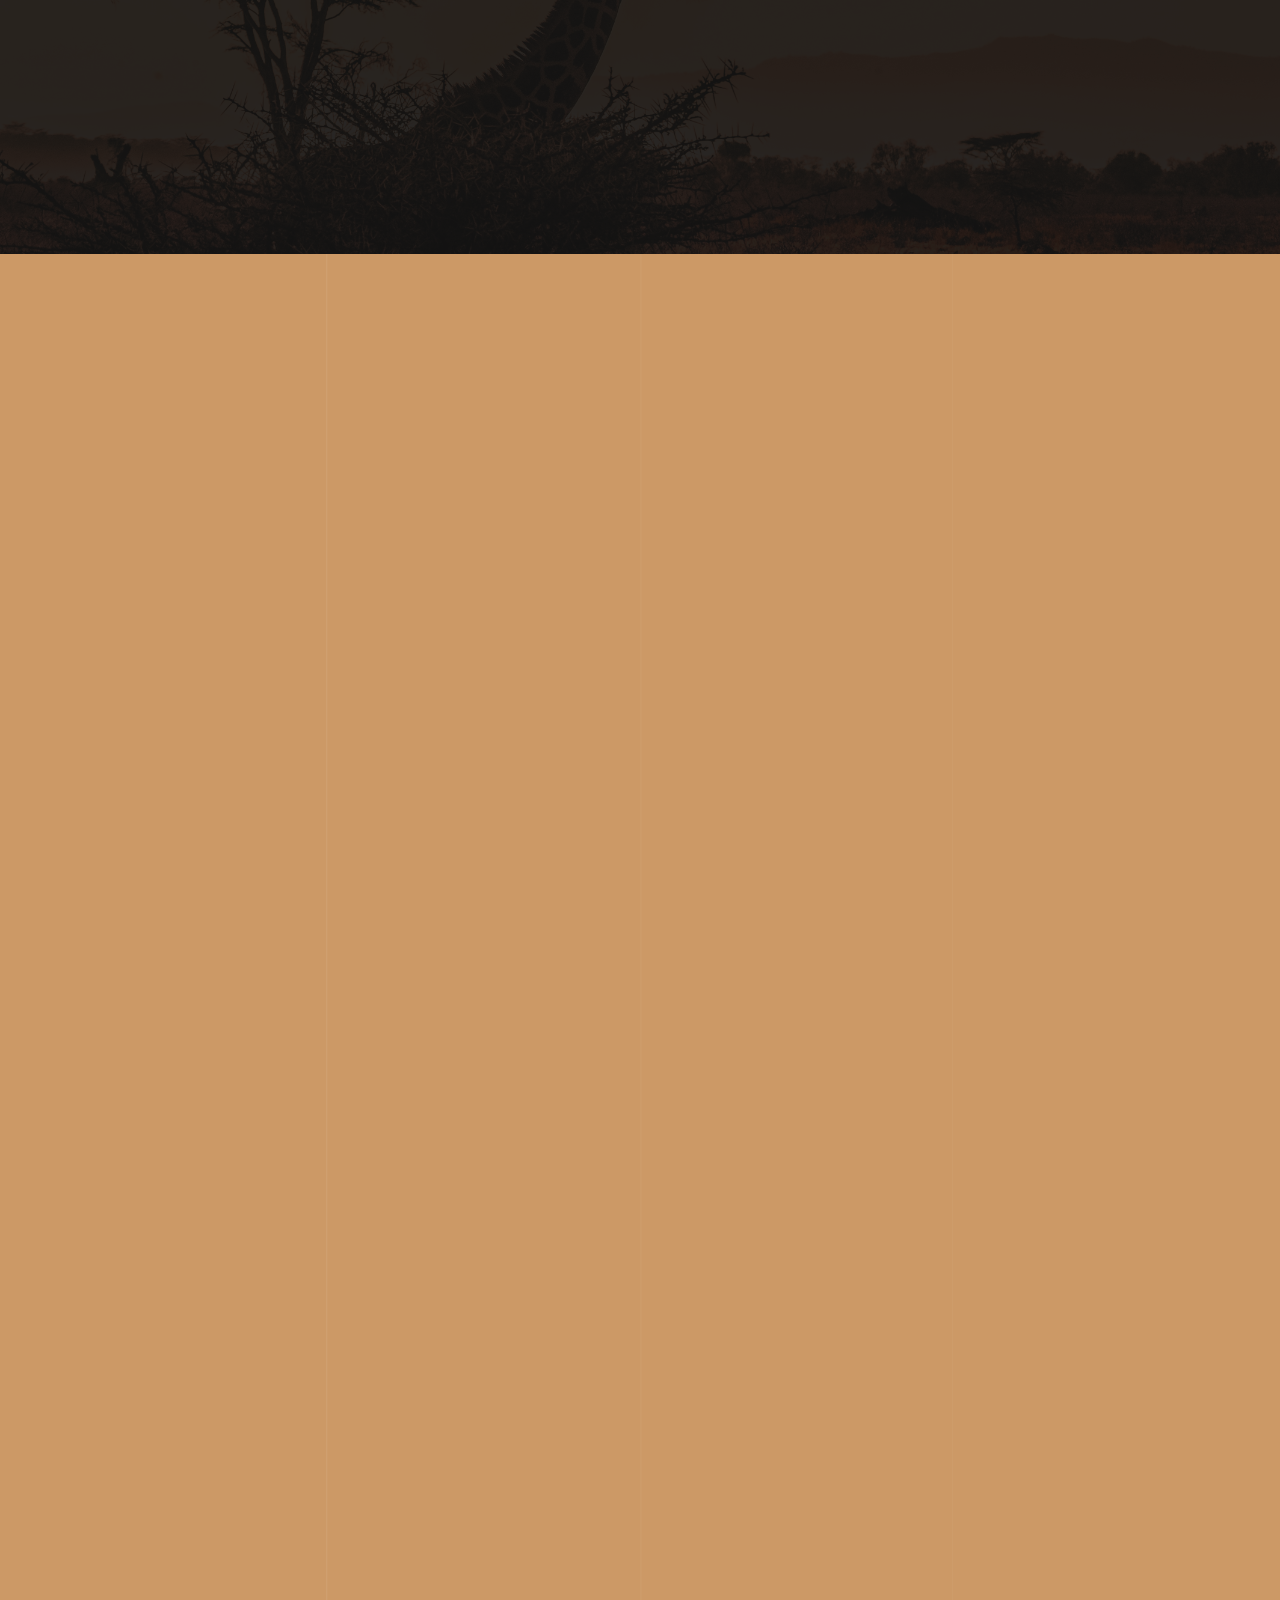
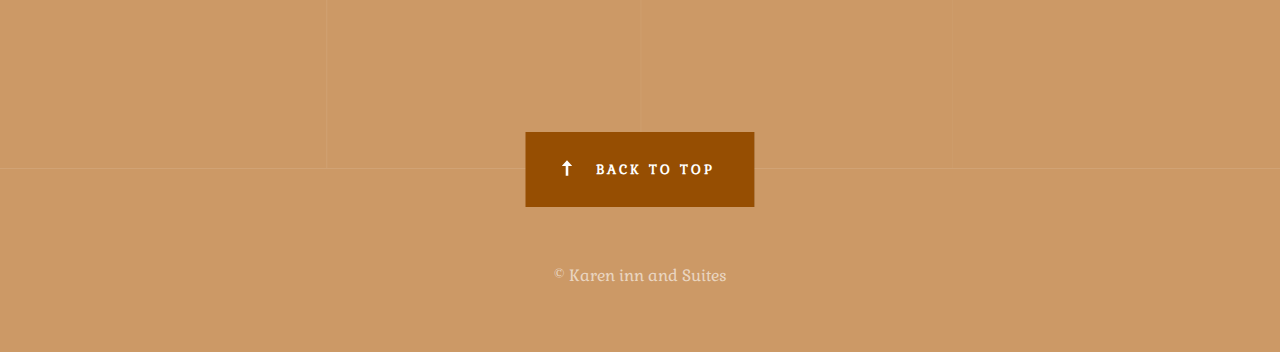
==== commit 0878109a: "my last commit" ====
--- a/index.html
+++ b/index.html
@@ -12,9 +12,9 @@
     <!-- mobile specific metas
     ================================================== -->
     <meta name="viewport" content="width=device-width, initial-scale=1.0, user-scalable=no">
-    <meta name="theme-color" content="#fcf5e5">
-    <meta name="msapplication-navbutton-color" content="#fcf5e5">
-    <meta name="apple-mobile-web-app-status-bar-style" content="#df0e34">
+    <meta name="theme-color" content="#1e1043">
+    <meta name="msapplication-navbutton-color" content="#1e1043">
+    <meta name="apple-mobile-web-app-status-bar-style" content="#fcf5e5">
 
     <!-- CSS
     ================================================== -->
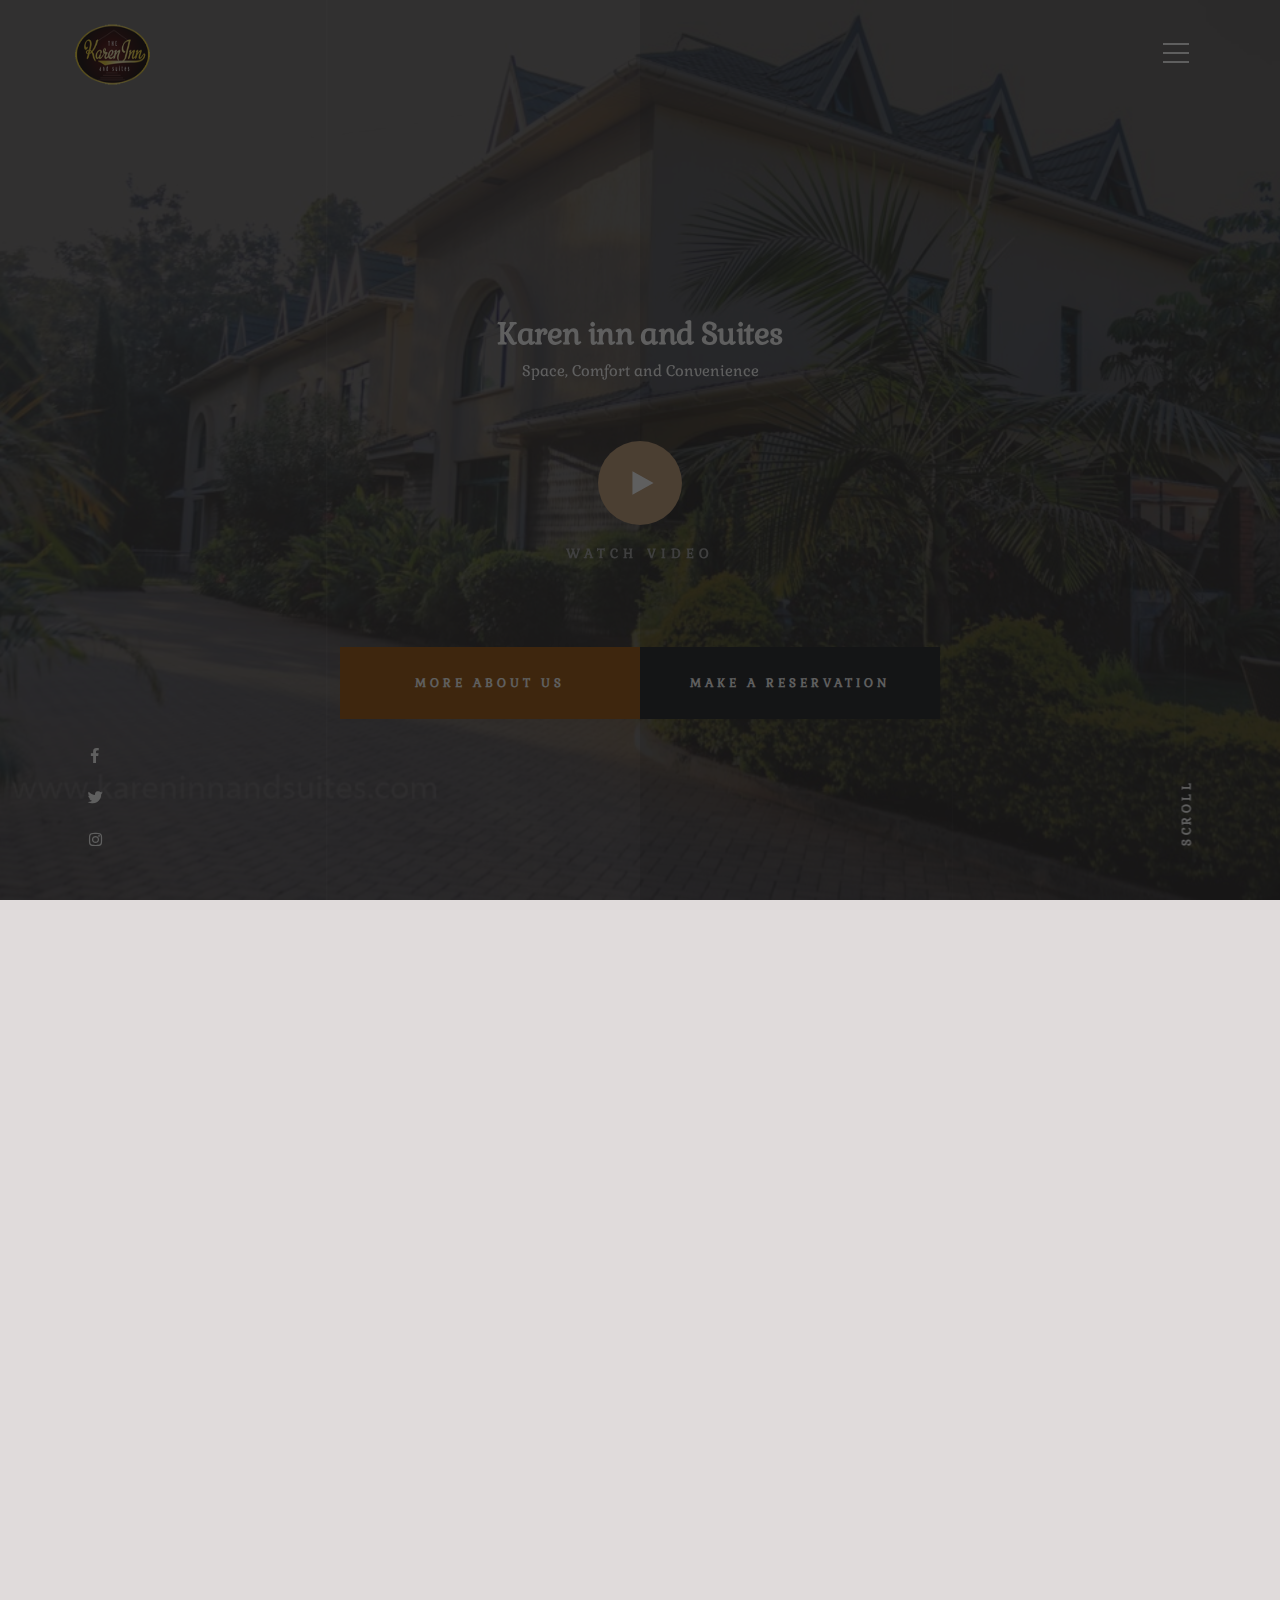
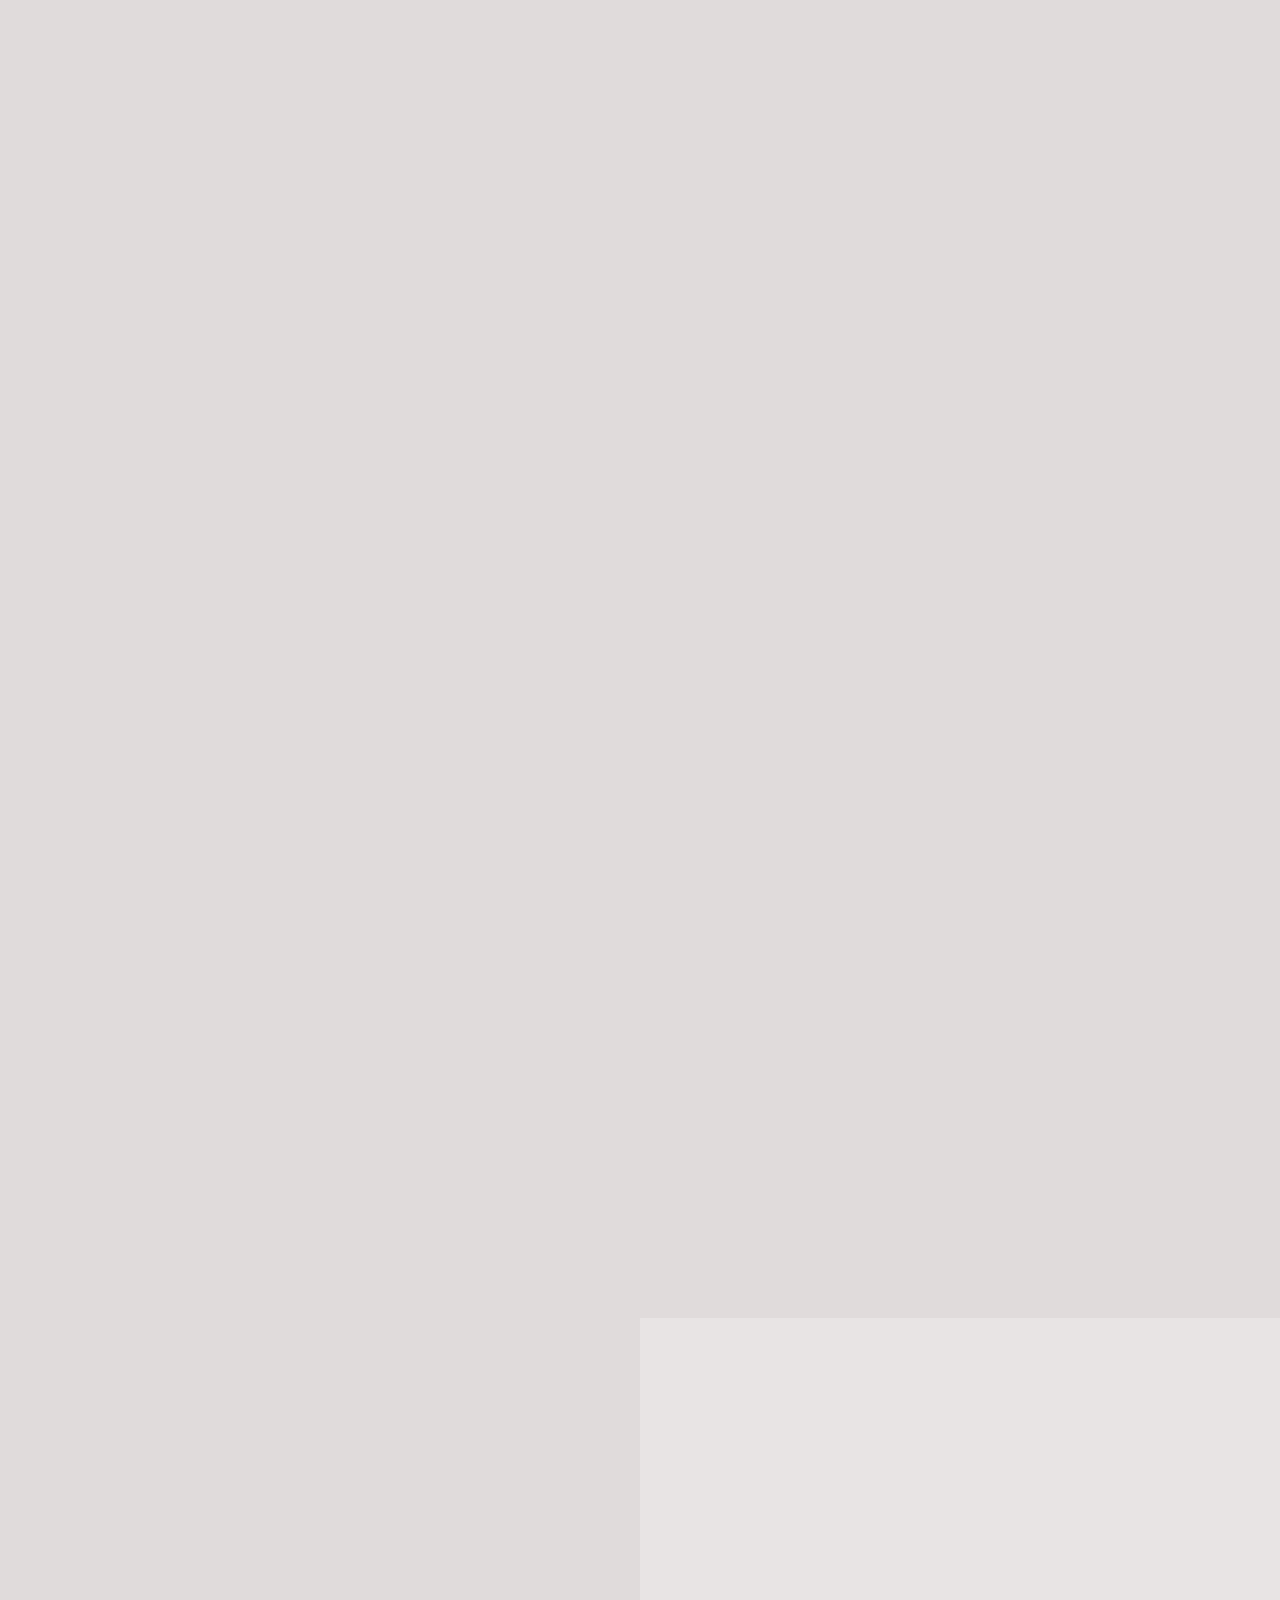
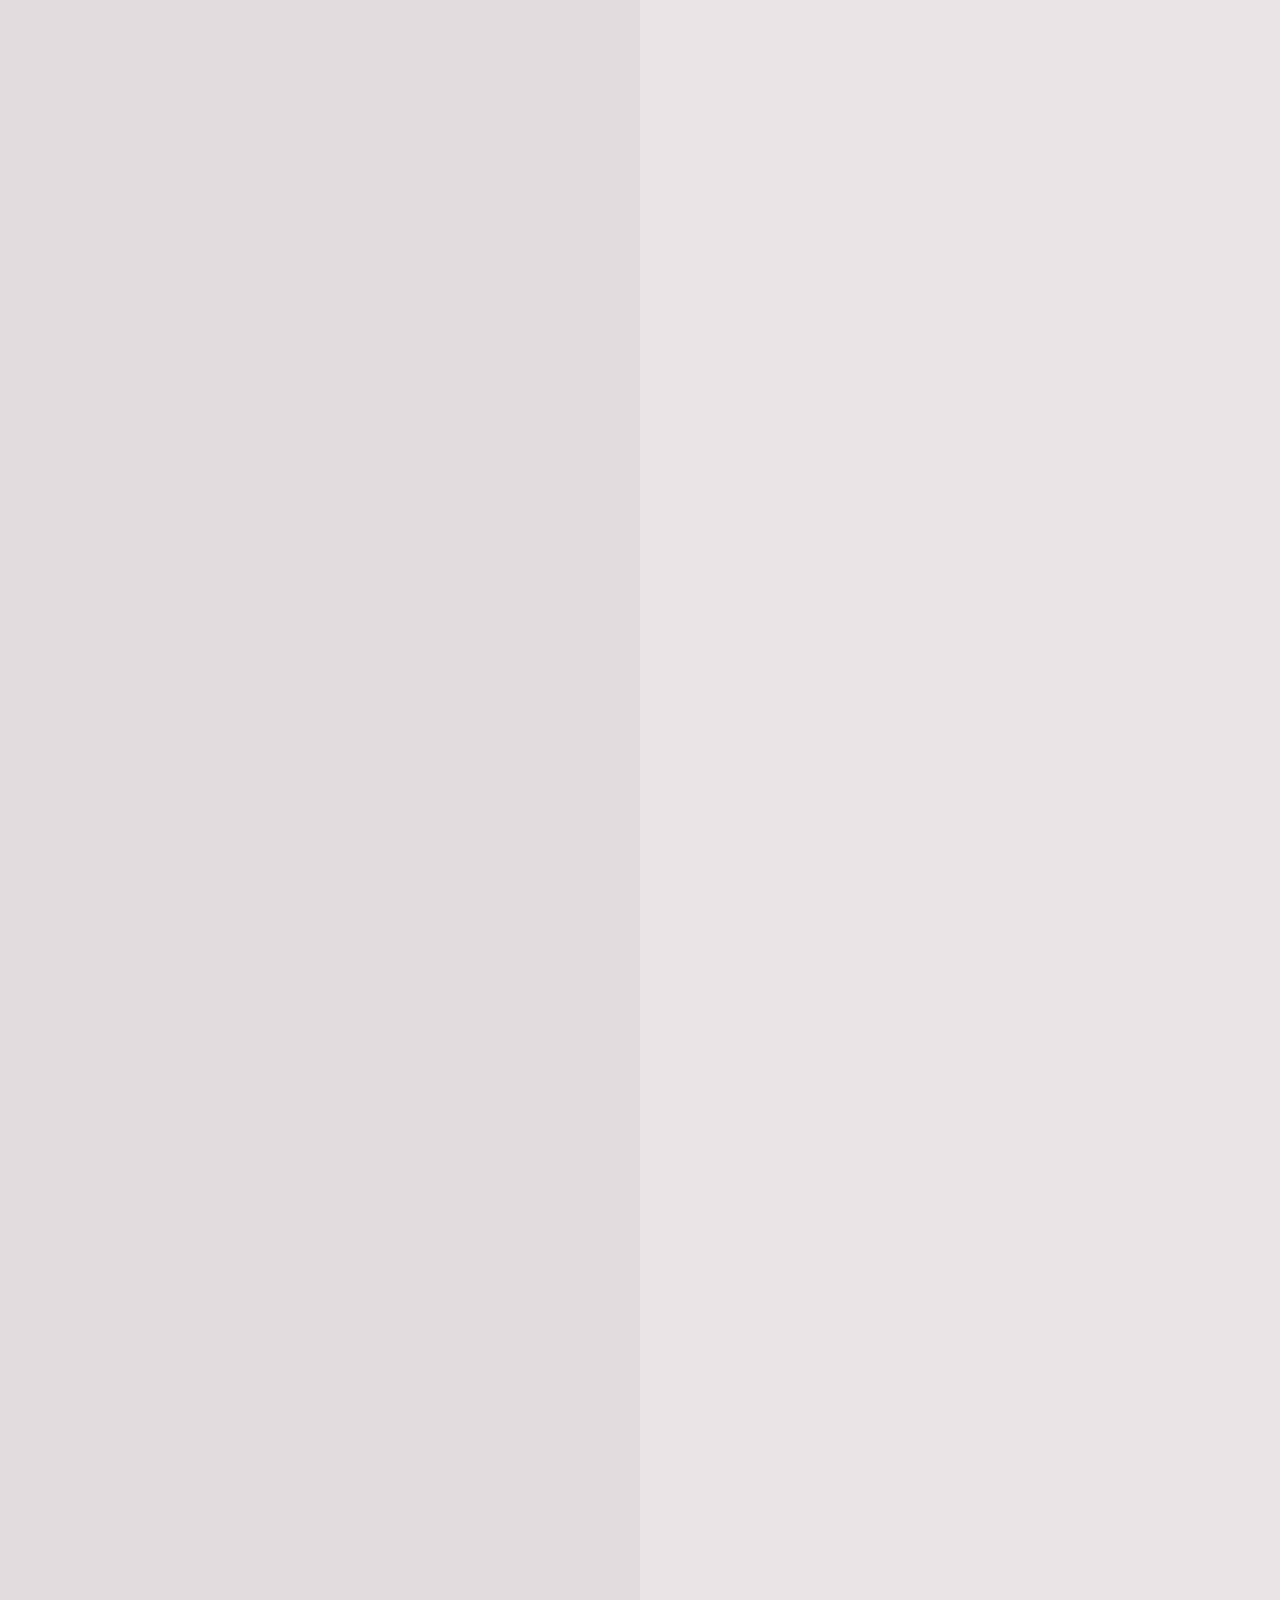
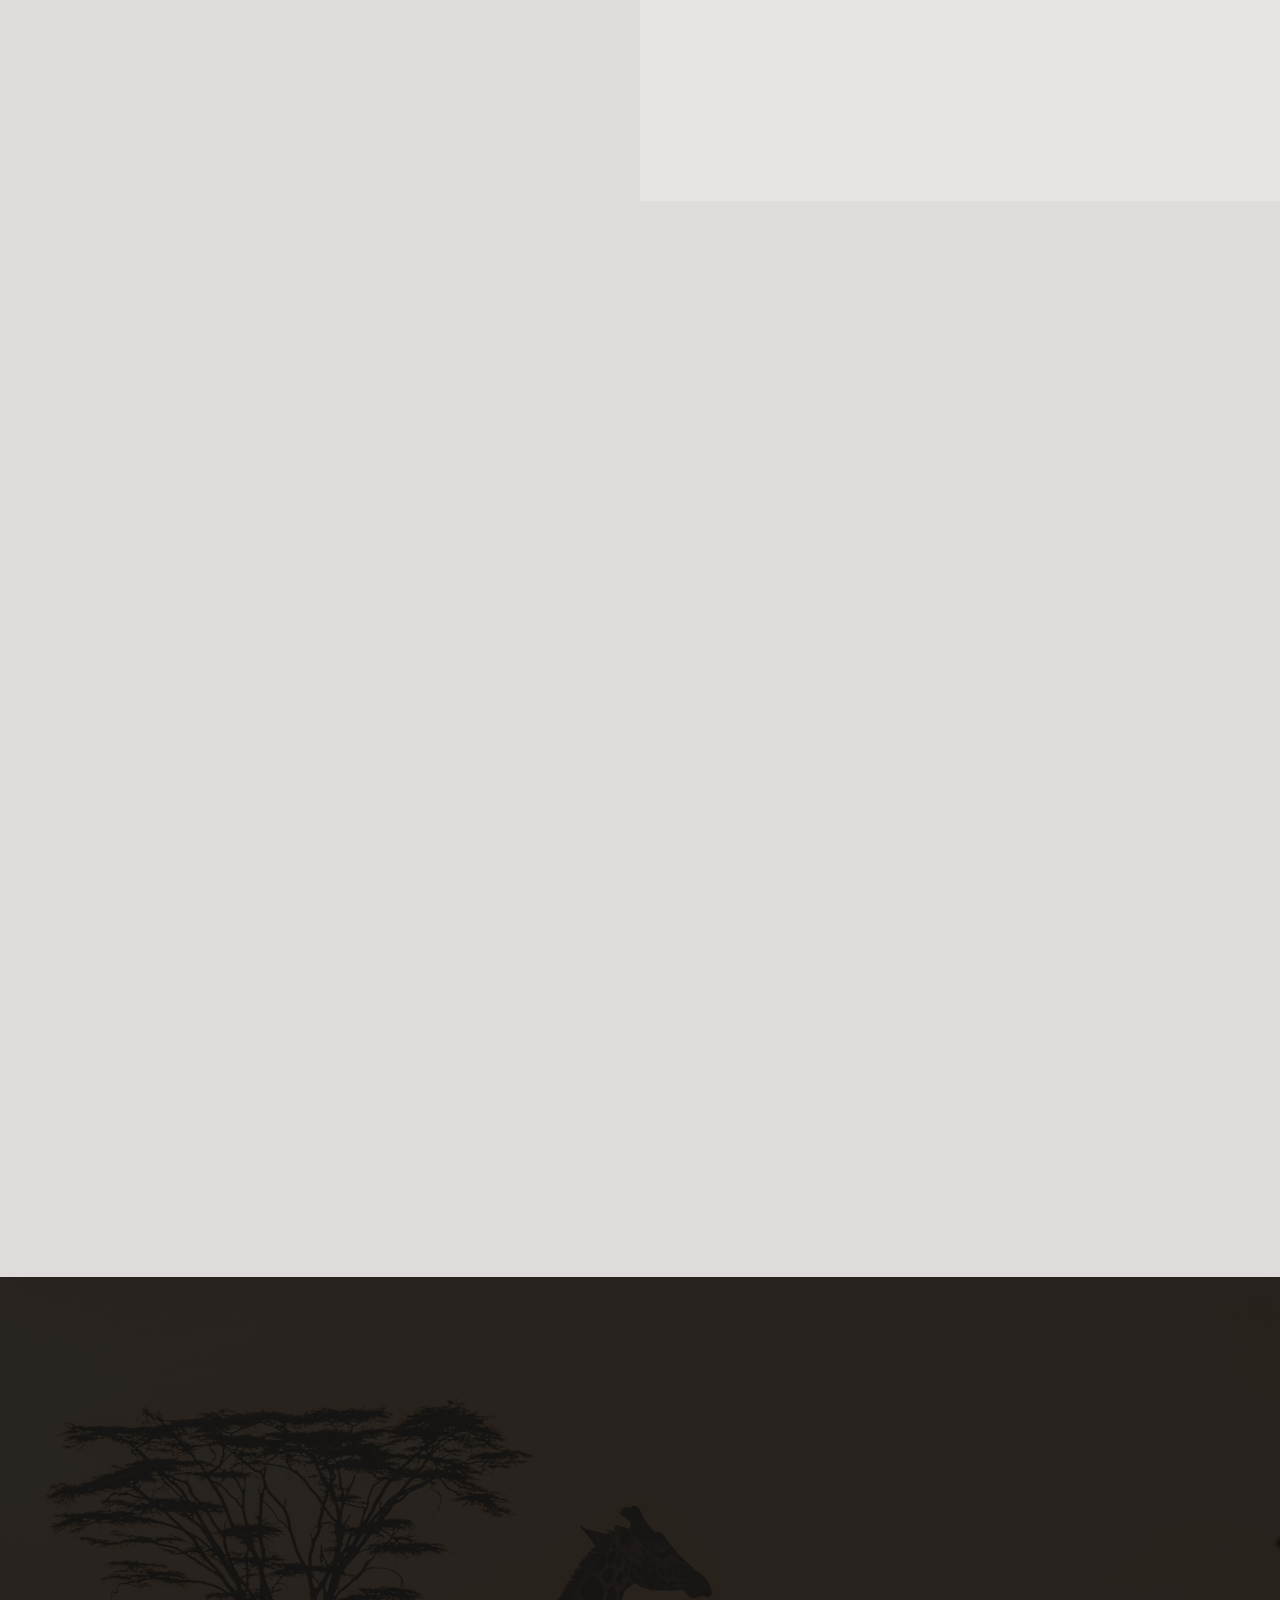
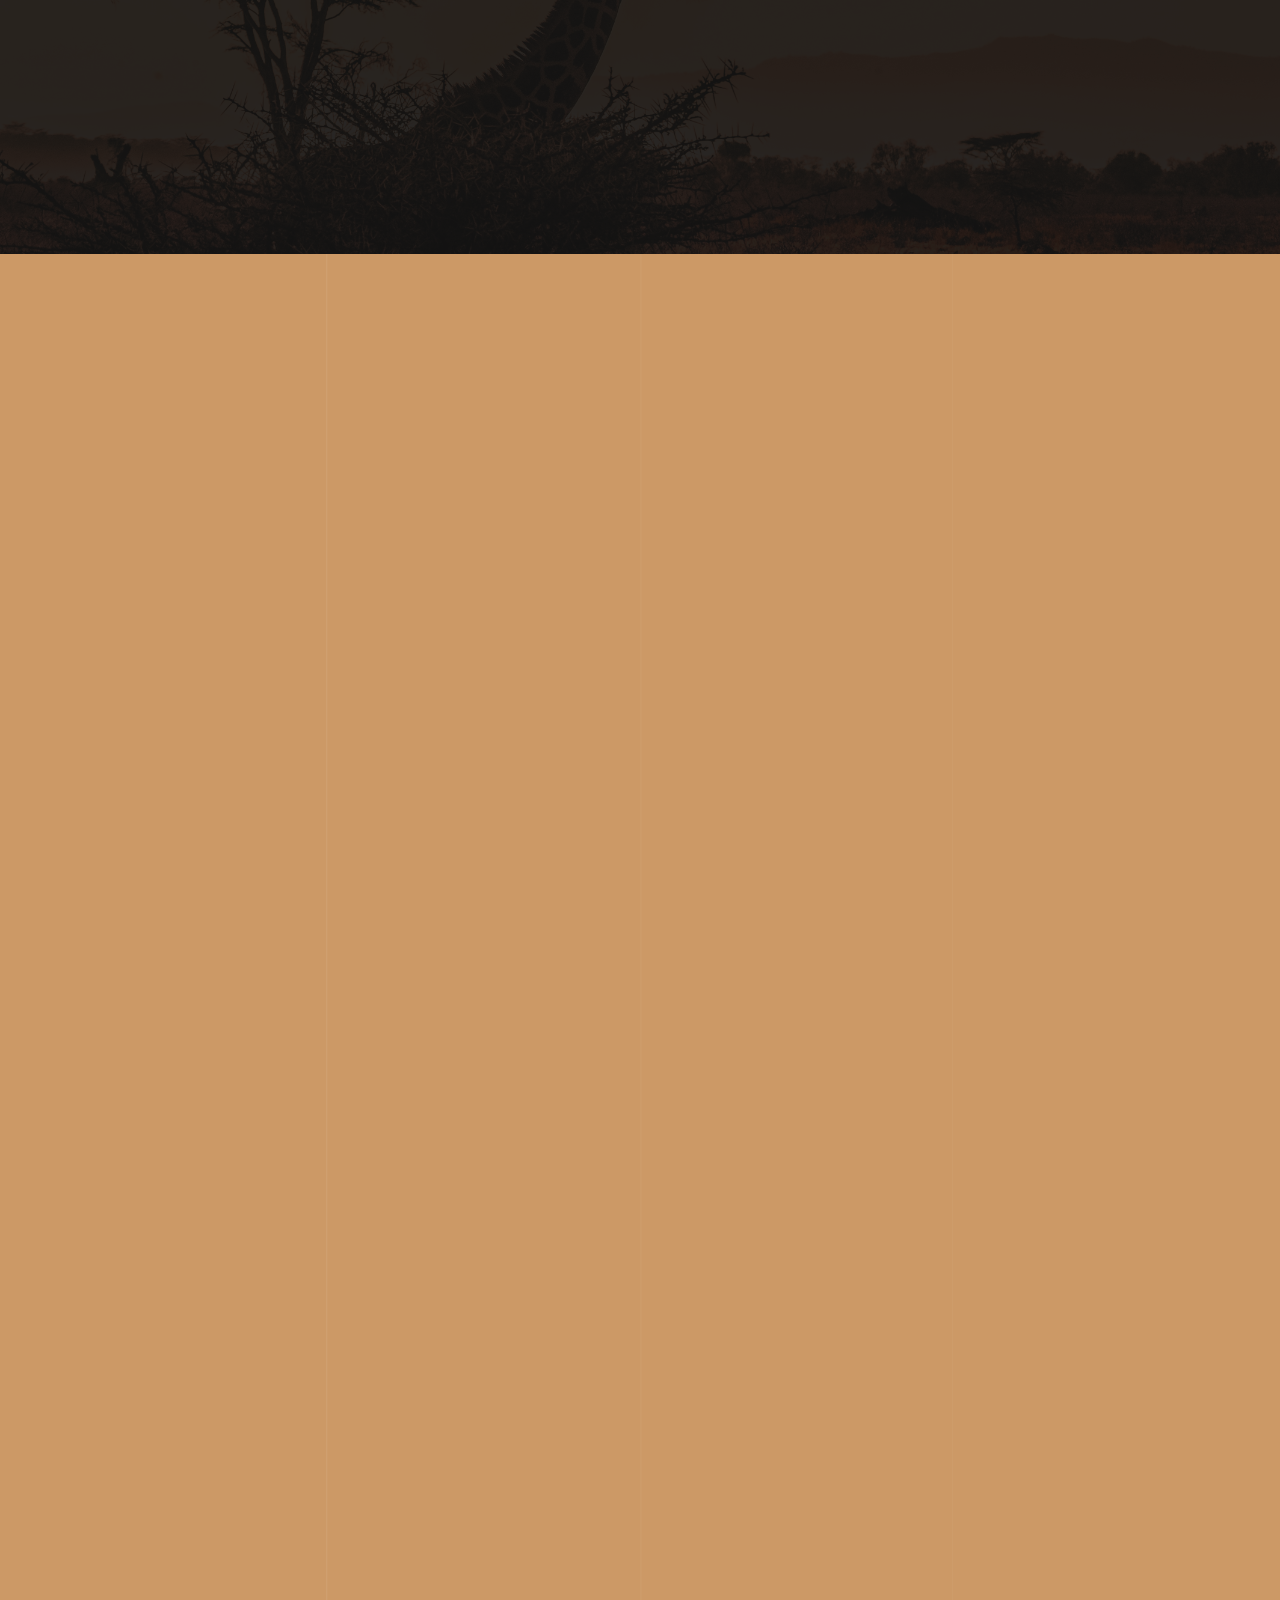
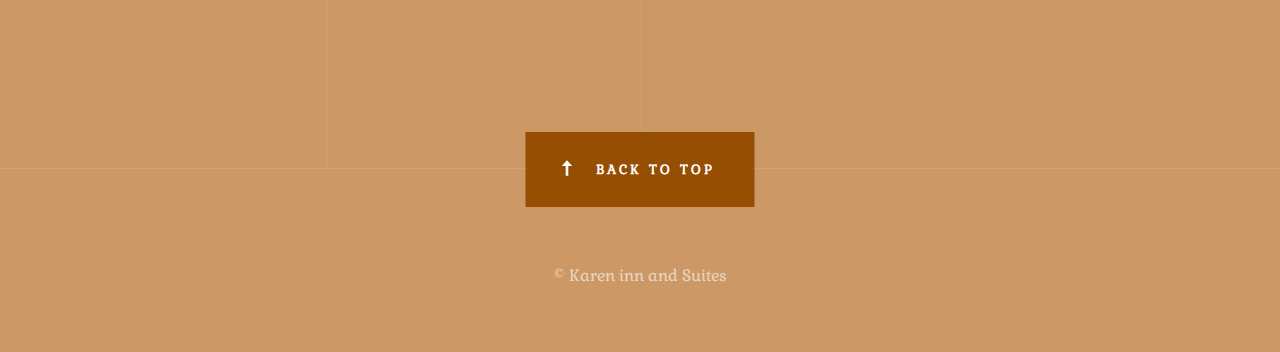
==== commit ff67206a: "my last commit" ====
--- a/index.html
+++ b/index.html
@@ -12,8 +12,8 @@
     <!-- mobile specific metas
     ================================================== -->
     <meta name="viewport" content="width=device-width, initial-scale=1.0, user-scalable=no">
-    <meta name="theme-color" content="#1e1043">
-    <meta name="msapplication-navbutton-color" content="#1e1043">
+    <meta name="theme-color" content="#e3b186">
+    <meta name="msapplication-navbutton-color" content="#e3b186">
     <meta name="apple-mobile-web-app-status-bar-style" content="#fcf5e5">
 
     <!-- CSS
